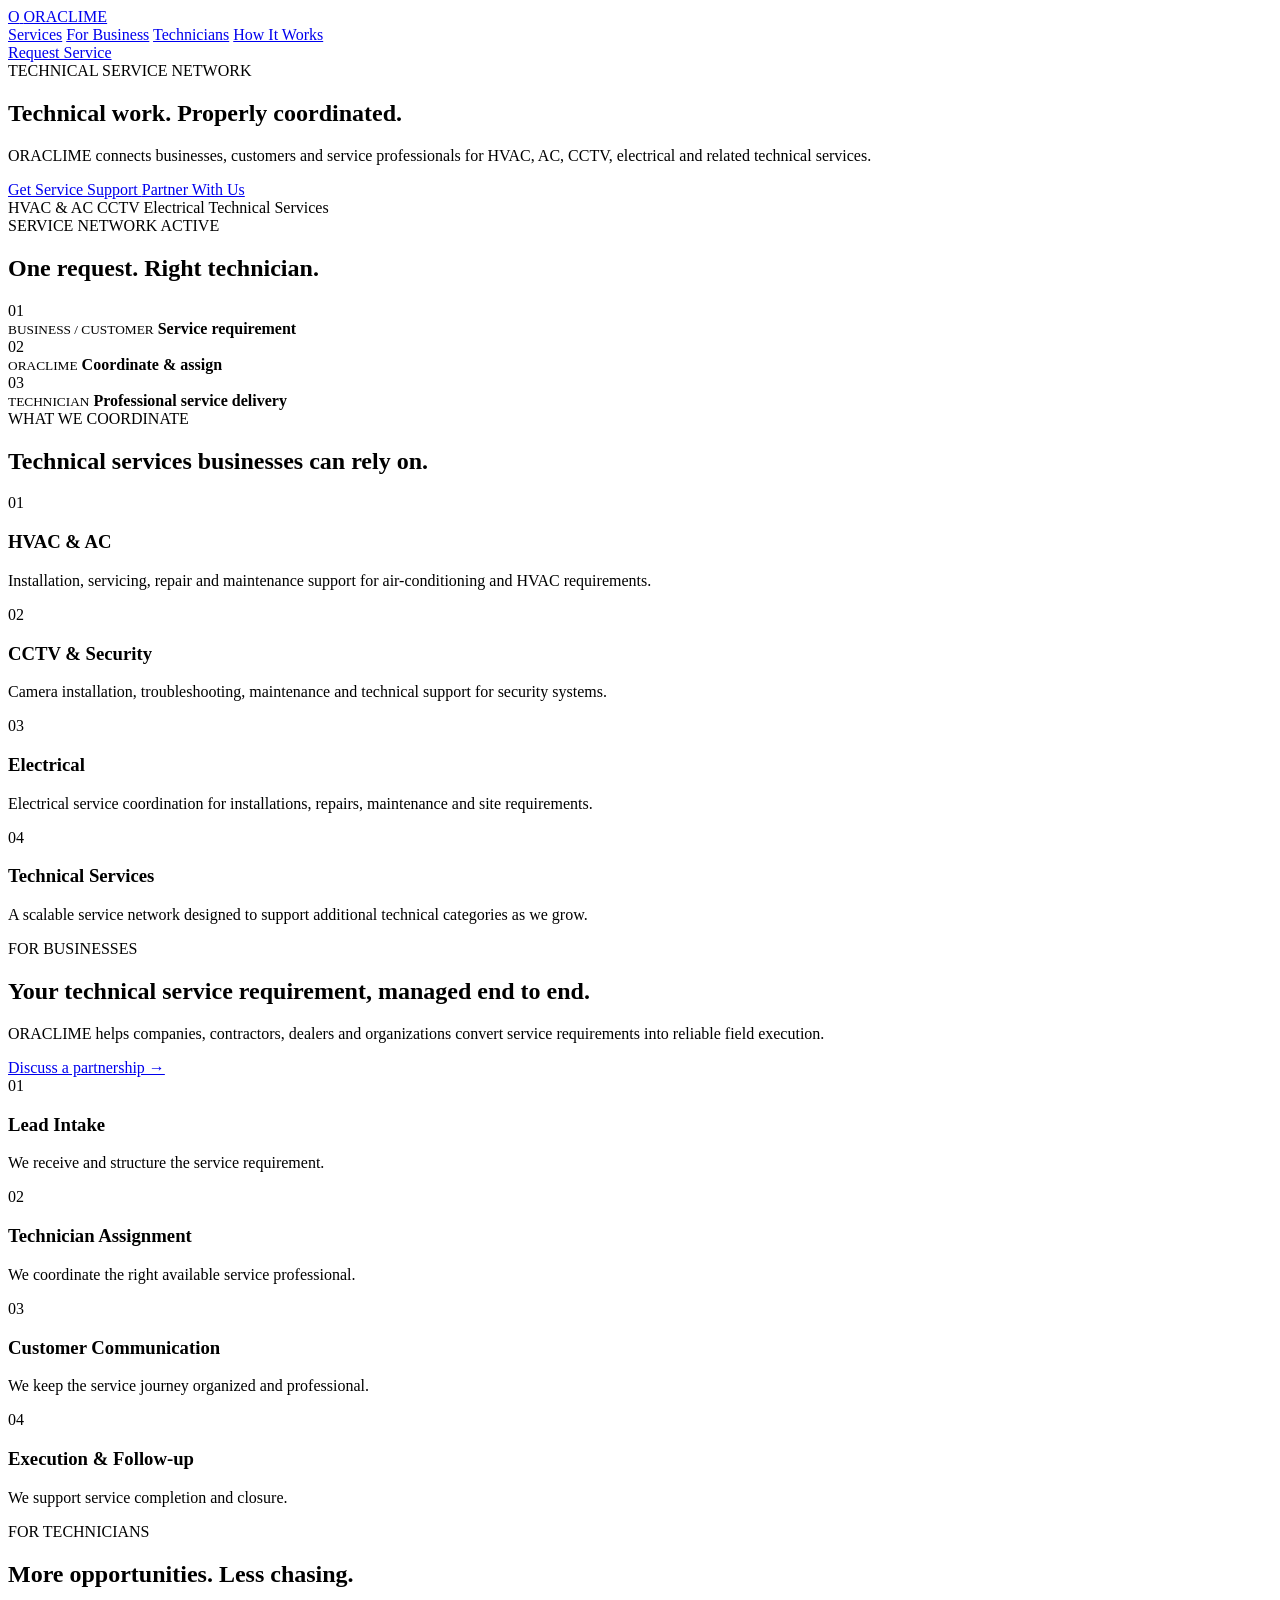
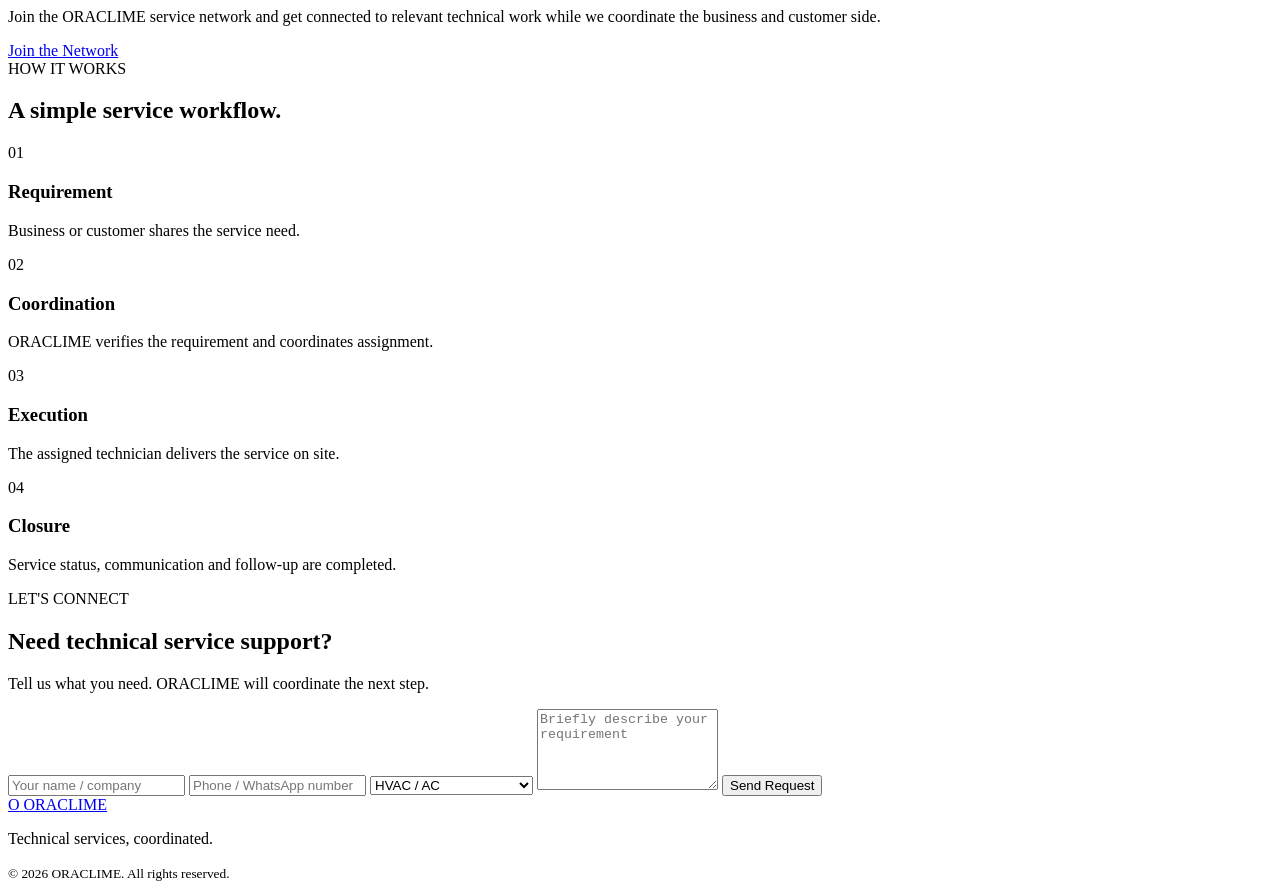
==== index.html @ 80b74819 "Update index.html" ====
<!DOCTYPE html>
<html lang="en">
<head>
  <meta charset="UTF-8">
  <meta name="viewport" content="width=device-width, initial-scale=1.0">

  <title>ORACLIME | Technical Services, Coordinated</title>

  <meta
    name="description"
    content="ORACLIME connects businesses and customers with reliable technicians for HVAC, AC, CCTV, electrical and technical services."
  >

  <link rel="stylesheet" href="style.css">
</head>

<body>

  <!-- ================= HEADER ================= -->

  <header class="header">

    <div class="container nav">

      <a href="#home" class="logo">
        <span class="logo-mark">O</span>
        <span>ORACLIME</span>
      </a>

      <nav class="navigation">
        <a href="#services">Services</a>
        <a href="#business">For Business</a>
        <a href="#technicians">Technicians</a>
        <a href="#process">How It Works</a>
      </nav>

      <a href="#contact" class="nav-button">
        Request Service
      </a>

    </div>

  </header>


  <!-- ================= HERO ================= -->

  <main>

    <section id="home" class="hero">

      <div class="container hero-grid">

        <div class="hero-content">

          <div class="eyebrow">
            TECHNICAL SERVICE NETWORK
          </div>

          <h1>
            Technical work.
            <span>Properly coordinated.</span>
          </h1>

          <p class="hero-description">
            ORACLIME connects businesses, customers and service
            professionals for HVAC, AC, CCTV, electrical and
            related technical services.
          </p>

          <div class="hero-buttons">

            <a href="#contact" class="button button-primary">
              Get Service Support
            </a>

            <a href="#business" class="button button-secondary">
              Partner With Us
            </a>

          </div>

          <div class="service-tags">

            <span>HVAC & AC</span>
            <span>CCTV</span>
            <span>Electrical</span>
            <span>Technical Services</span>

          </div>

        </div>


        <!-- SERVICE FLOW CARD -->

        <div class="service-card">

          <div class="service-status">
            <span class="status-dot"></span>
            SERVICE NETWORK ACTIVE
          </div>

          <h2>
            One request.
            <strong>Right technician.</strong>
          </h2>


          <div class="service-step">

            <div class="step-number">01</div>

            <div>
              <small>BUSINESS / CUSTOMER</small>
              <strong>Service requirement</strong>
            </div>

          </div>


          <div class="step-line"></div>


          <div class="service-step">

            <div class="step-number">02</div>

            <div>
              <small>ORACLIME</small>
              <strong>Coordinate & assign</strong>
            </div>

          </div>


          <div class="step-line"></div>


          <div class="service-step">

            <div class="step-number">03</div>

            <div>
              <small>TECHNICIAN</small>
              <strong>Professional service delivery</strong>
            </div>

          </div>

        </div>

      </div>

    </section>


    <!-- ================= SERVICES ================= -->

    <section id="services" class="section">

      <div class="container">

        <div class="section-heading">

          <div class="eyebrow">
            WHAT WE COORDINATE
          </div>

          <h2>
            Technical services businesses can rely on.
          </h2>

        </div>


        <div class="services-grid">


          <article class="service-box">

            <div class="service-number">01</div>

            <h3>HVAC & AC</h3>

            <p>
              Installation, servicing, repair and maintenance
              support for air-conditioning and HVAC requirements.
            </p>

          </article>


          <article class="service-box">

            <div class="service-number">02</div>

            <h3>CCTV & Security</h3>

            <p>
              Camera installation, troubleshooting, maintenance
              and technical support for security systems.
            </p>

          </article>


          <article class="service-box">

            <div class="service-number">03</div>

            <h3>Electrical</h3>

            <p>
              Electrical service coordination for installations,
              repairs, maintenance and site requirements.
            </p>

          </article>


          <article class="service-box">

            <div class="service-number">04</div>

            <h3>Technical Services</h3>

            <p>
              A scalable service network designed to support
              additional technical categories as we grow.
            </p>

          </article>


        </div>

      </div>

    </section>


    <!-- ================= BUSINESS ================= -->

    <section id="business" class="business-section">

      <div class="container business-grid">


        <div class="business-content">

          <div class="eyebrow">
            FOR BUSINESSES
          </div>

          <h2>
            Your technical service requirement,
            managed end to end.
          </h2>

          <p>
            ORACLIME helps companies, contractors, dealers and
            organizations convert service requirements into
            reliable field execution.
          </p>

          <a href="#contact" class="text-link">
            Discuss a partnership →
          </a>

        </div>


        <div class="feature-list">


          <div class="feature">

            <div class="feature-number">01</div>

            <div>
              <h3>Lead Intake</h3>
              <p>
                We receive and structure the service requirement.
              </p>
            </div>

          </div>


          <div class="feature">

            <div class="feature-number">02</div>

            <div>
              <h3>Technician Assignment</h3>
              <p>
                We coordinate the right available service professional.
              </p>
            </div>

          </div>


          <div class="feature">

            <div class="feature-number">03</div>

            <div>
              <h3>Customer Communication</h3>
              <p>
                We keep the service journey organized and professional.
              </p>
            </div>

          </div>


          <div class="feature">

            <div class="feature-number">04</div>

            <div>
              <h3>Execution & Follow-up</h3>
              <p>
                We support service completion and closure.
              </p>
            </div>

          </div>


        </div>

      </div>

    </section>


    <!-- ================= TECHNICIANS ================= -->

    <section id="technicians" class="technician-section">

      <div class="container technician-content">

        <div class="eyebrow">
          FOR TECHNICIANS
        </div>

        <h2>
          More opportunities.
          <span>Less chasing.</span>
        </h2>

        <p>
          Join the ORACLIME service network and get connected
          to relevant technical work while we coordinate the
          business and customer side.
        </p>

        <a href="#contact" class="button button-light">
          Join the Network
        </a>

      </div>

    </section>


    <!-- ================= PROCESS ================= -->

    <section id="process" class="section process-section">

      <div class="container">

        <div class="section-heading">

          <div class="eyebrow">
            HOW IT WORKS
          </div>

          <h2>
            A simple service workflow.
          </h2>

        </div>


        <div class="process-grid">


          <div class="process-box">

            <span>01</span>

            <h3>Requirement</h3>

            <p>
              Business or customer shares the service need.
            </p>

          </div>


          <div class="process-box">

            <span>02</span>

            <h3>Coordination</h3>

            <p>
              ORACLIME verifies the requirement and coordinates
              assignment.
            </p>

          </div>


          <div class="process-box">

            <span>03</span>

            <h3>Execution</h3>

            <p>
              The assigned technician delivers the service on site.
            </p>

          </div>


          <div class="process-box">

            <span>04</span>

            <h3>Closure</h3>

            <p>
              Service status, communication and follow-up are completed.
            </p>

          </div>


        </div>

      </div>

    </section>


    <!-- ================= CONTACT ================= -->

    <section id="contact" class="contact-section">

      <div class="container contact-grid">


        <div class="contact-content">

          <div class="eyebrow">
            LET'S CONNECT
          </div>

          <h2>
            Need technical
            service support?
          </h2>

          <p>
            Tell us what you need.
            ORACLIME will coordinate the next step.
          </p>

        </div>


        <form class="contact-form" onsubmit="sendRequest(event)">

          <input
            type="text"
            id="name"
            placeholder="Your name / company"
            required
          >

          <input
            type="tel"
            id="phone"
            placeholder="Phone / WhatsApp number"
            required
          >

          <select id="service">

            <option value="HVAC / AC">
              HVAC / AC
            </option>

            <option value="CCTV">
              CCTV
            </option>

            <option value="Electrical">
              Electrical
            </option>

            <option value="Other Technical Service">
              Other Technical Service
            </option>

            <option value="Business Partnership">
              Business Partnership
            </option>

            <option value="Technician Onboarding">
              Technician Onboarding
            </option>

          </select>


          <textarea
            id="message"
            rows="5"
            placeholder="Briefly describe your requirement"
          ></textarea>


          <button
            type="submit"
            class="button button-primary"
          >
            Send Request
          </button>

        </form>

      </div>

    </section>

  </main>


  <!-- ================= FOOTER ================= -->

  <footer class="footer">

    <div class="container footer-content">

      <a href="#home" class="logo">
        <span class="logo-mark">O</span>
        <span>ORACLIME</span>
      </a>

      <p>
        Technical services, coordinated.
      </p>

      <small>
        © 2026 ORACLIME. All rights reserved.
      </small>

    </div>

  </footer>


  <script src="script.js"></script>

</body>
</html>
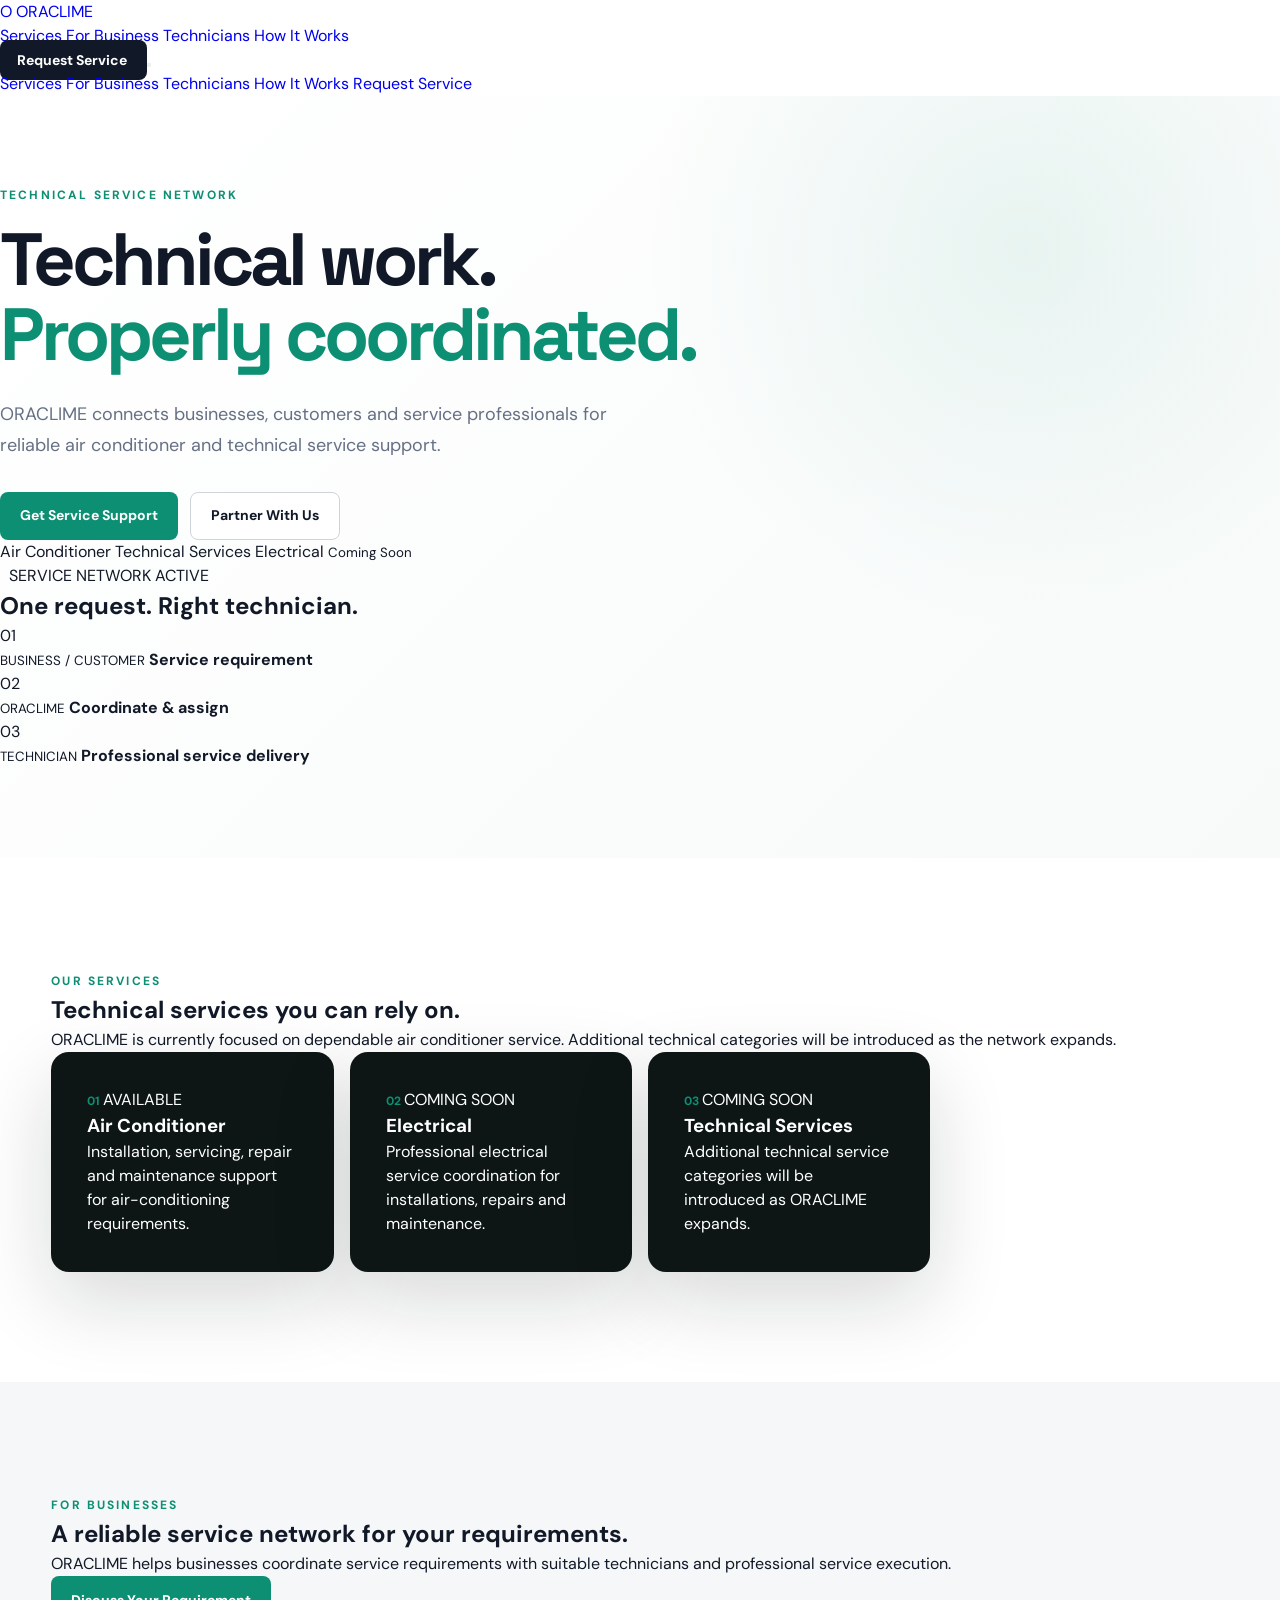
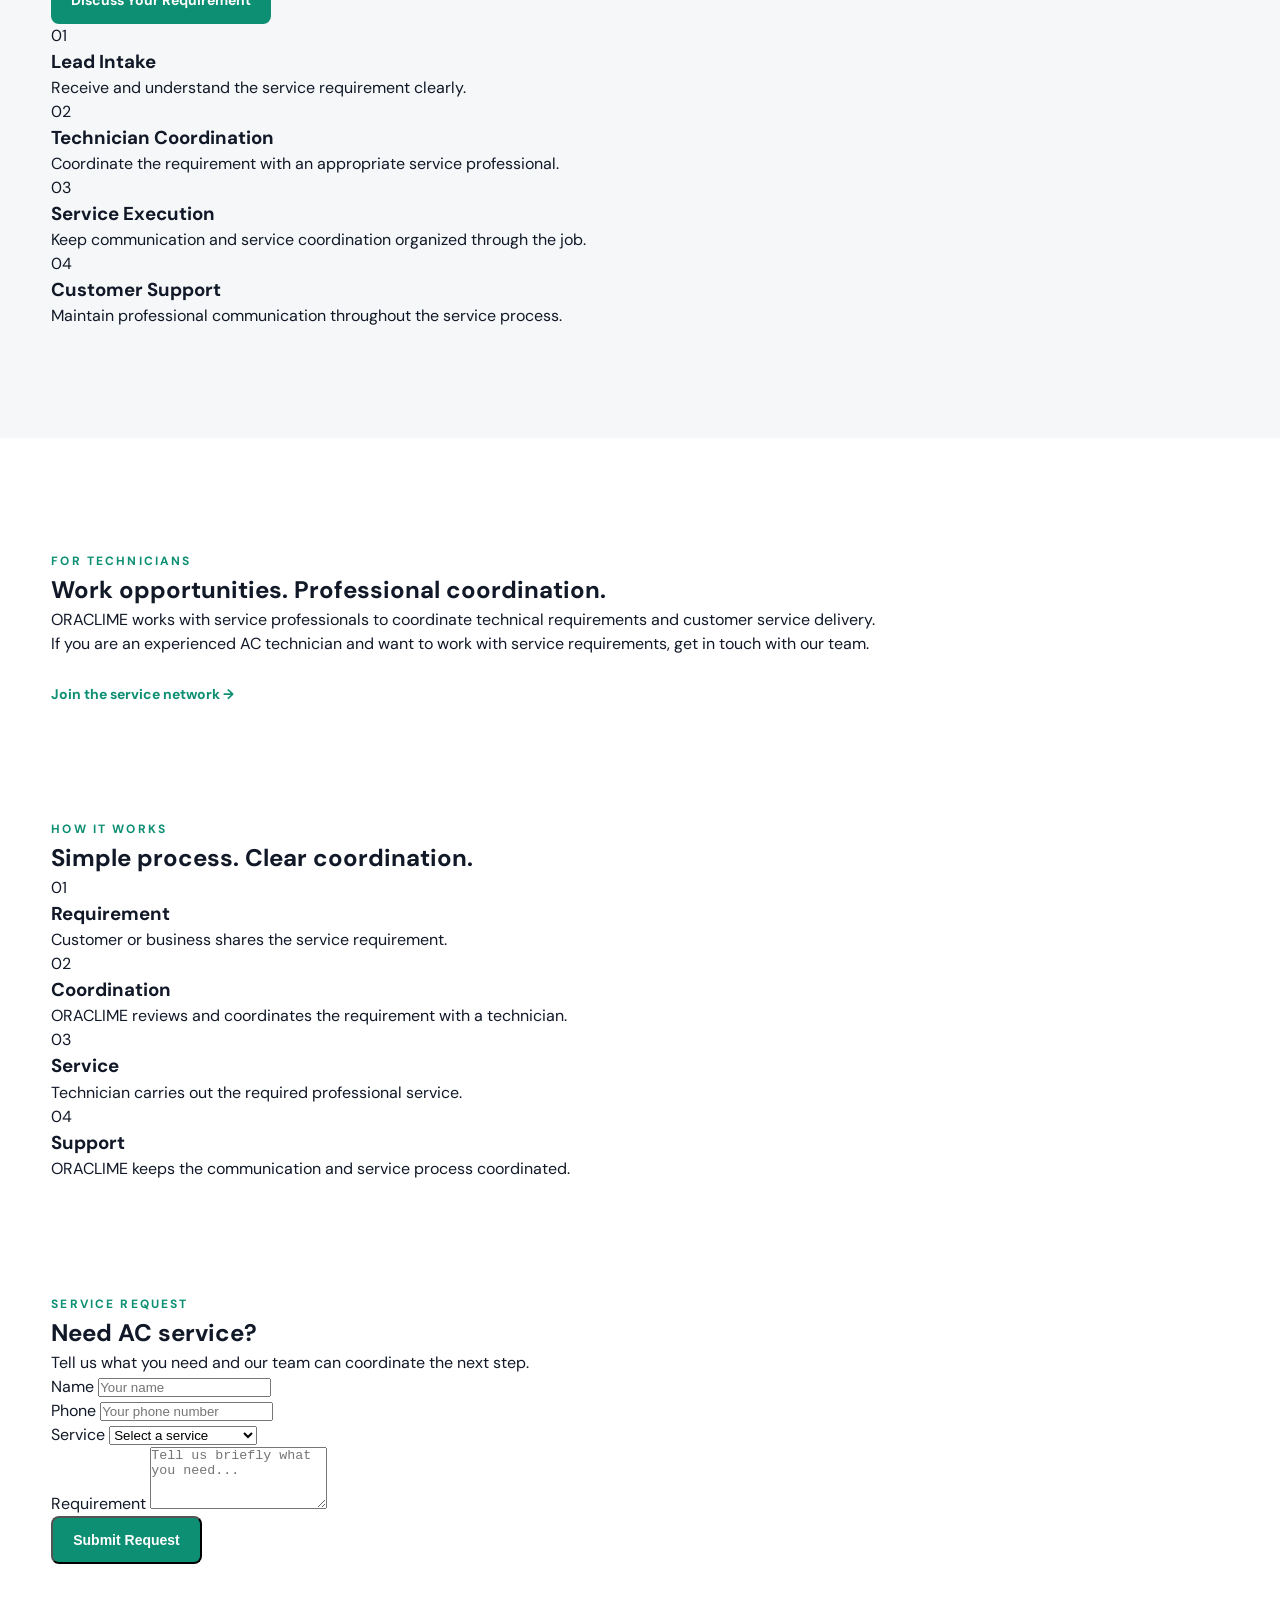
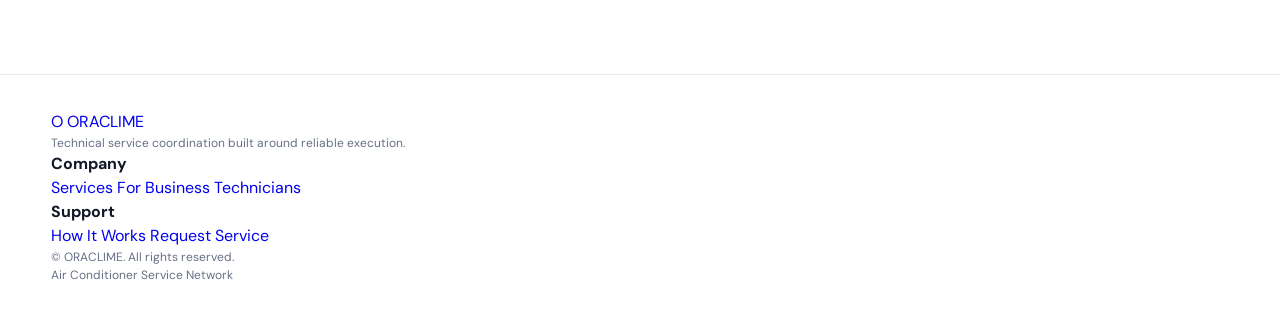
==== commit b6af3891: "Update index.html" ====
--- a/index.html
+++ b/index.html
@@ -2,148 +2,264 @@
 <html lang="en">
 <head>
   <meta charset="UTF-8">
-  <meta name="viewport" content="width=device-width, initial-scale=1.0">
-
-  <title>ORACLIME | Technical Services, Coordinated</title>
+
+  <meta
+    name="viewport"
+    content="width=device-width, initial-scale=1.0"
+  >
 
   <meta
     name="description"
-    content="ORACLIME connects businesses and customers with reliable technicians for HVAC, AC, CCTV, electrical and technical services."
+    content="ORACLIME connects customers and businesses with reliable air conditioner service professionals."
   >
+
+  <title>ORACLIME | Air Conditioner Technical Services</title>
 
   <link rel="stylesheet" href="style.css">
 </head>
 
 <body>
 
-  <!-- ================= HEADER ================= -->
-
-  <header class="header">
-
-    <div class="container nav">
-
-      <a href="#home" class="logo">
-        <span class="logo-mark">O</span>
-        <span>ORACLIME</span>
+  <!-- ================================
+       NAVIGATION
+  ================================= -->
+
+  <header class="navbar" id="navbar">
+
+    <div class="nav-container">
+
+      <a href="#home" class="brand">
+
+        <span class="brand-mark">O</span>
+
+        <span class="brand-name">
+          ORACLIME
+        </span>
+
       </a>
 
-      <nav class="navigation">
+
+      <nav class="nav-links">
+
         <a href="#services">Services</a>
+
         <a href="#business">For Business</a>
+
         <a href="#technicians">Technicians</a>
-        <a href="#process">How It Works</a>
+
+        <a href="#how-it-works">How It Works</a>
+
       </nav>
 
-      <a href="#contact" class="nav-button">
+
+      <a
+        href="#request"
+        class="nav-button"
+      >
         Request Service
       </a>
 
+
+      <button
+        class="mobile-menu-button"
+        id="mobileMenuButton"
+        aria-label="Open menu"
+      >
+        <span></span>
+        <span></span>
+        <span></span>
+      </button>
+
     </div>
 
+
+    <div
+      class="mobile-menu"
+      id="mobileMenu"
+    >
+
+      <a href="#services">Services</a>
+
+      <a href="#business">For Business</a>
+
+      <a href="#technicians">Technicians</a>
+
+      <a href="#how-it-works">How It Works</a>
+
+      <a
+        href="#request"
+        class="mobile-request"
+      >
+        Request Service
+      </a>
+
+    </div>
+
   </header>
 
 
-  <!-- ================= HERO ================= -->
 
   <main>
 
-    <section id="home" class="hero">
-
-      <div class="container hero-grid">
+    <!-- ================================
+         HERO
+    ================================= -->
+
+    <section
+      class="hero"
+      id="home"
+    >
+
+      <div class="hero-container">
 
         <div class="hero-content">
 
           <div class="eyebrow">
             TECHNICAL SERVICE NETWORK
           </div>
+
 
           <h1>
             Technical work.
             <span>Properly coordinated.</span>
           </h1>
 
+
           <p class="hero-description">
-            ORACLIME connects businesses, customers and service
-            professionals for HVAC, AC, CCTV, electrical and
-            related technical services.
+            ORACLIME connects businesses, customers and
+            service professionals for reliable air
+            conditioner and technical service support.
           </p>
 
+
           <div class="hero-buttons">
 
-            <a href="#contact" class="button button-primary">
+            <a
+              href="#request"
+              class="button button-primary"
+            >
               Get Service Support
             </a>
 
-            <a href="#business" class="button button-secondary">
+
+            <a
+              href="#business"
+              class="button button-secondary"
+            >
               Partner With Us
             </a>
 
           </div>
 
-          <div class="service-tags">
-
-            <span>HVAC & AC</span>
-            <span>CCTV</span>
-            <span>Electrical</span>
-            <span>Technical Services</span>
-
-          </div>
-
-        </div>
-
-
-        <!-- SERVICE FLOW CARD -->
-
-        <div class="service-card">
-
-          <div class="service-status">
+
+          <!-- SERVICE PILLS -->
+
+          <div class="service-pills">
+
+            <span class="service-pill active-pill">
+              Air Conditioner
+            </span>
+
+            <span class="service-pill">
+              Technical Services
+            </span>
+
+            <span class="service-pill coming-pill">
+              Electrical
+              <small>Coming Soon</small>
+            </span>
+
+          </div>
+
+        </div>
+
+
+
+        <!-- HERO PROCESS CARD -->
+
+        <div class="hero-card">
+
+          <div class="card-status">
+
             <span class="status-dot"></span>
+
             SERVICE NETWORK ACTIVE
-          </div>
+
+          </div>
+
 
           <h2>
             One request.
-            <strong>Right technician.</strong>
+            <span>Right technician.</span>
           </h2>
 
 
-          <div class="service-step">
-
-            <div class="step-number">01</div>
-
-            <div>
-              <small>BUSINESS / CUSTOMER</small>
-              <strong>Service requirement</strong>
-            </div>
-
-          </div>
-
-
-          <div class="step-line"></div>
-
-
-          <div class="service-step">
-
-            <div class="step-number">02</div>
-
-            <div>
-              <small>ORACLIME</small>
-              <strong>Coordinate & assign</strong>
-            </div>
-
-          </div>
-
-
-          <div class="step-line"></div>
-
-
-          <div class="service-step">
-
-            <div class="step-number">03</div>
-
-            <div>
-              <small>TECHNICIAN</small>
-              <strong>Professional service delivery</strong>
+          <div class="process-list">
+
+            <div class="process-item">
+
+              <div class="process-number">
+                01
+              </div>
+
+              <div class="process-line"></div>
+
+              <div class="process-content">
+
+                <small>
+                  BUSINESS / CUSTOMER
+                </small>
+
+                <strong>
+                  Service requirement
+                </strong>
+
+              </div>
+
+            </div>
+
+
+            <div class="process-item">
+
+              <div class="process-number">
+                02
+              </div>
+
+              <div class="process-line"></div>
+
+              <div class="process-content">
+
+                <small>
+                  ORACLIME
+                </small>
+
+                <strong>
+                  Coordinate & assign
+                </strong>
+
+              </div>
+
+            </div>
+
+
+            <div class="process-item">
+
+              <div class="process-number">
+                03
+              </div>
+
+              <div class="process-content">
+
+                <small>
+                  TECHNICIAN
+                </small>
+
+                <strong>
+                  Professional service delivery
+                </strong>
+
+              </div>
+
             </div>
 
           </div>
@@ -155,416 +271,708 @@
     </section>
 
 
-    <!-- ================= SERVICES ================= -->
-
-    <section id="services" class="section">
+
+    <!-- ================================
+         SERVICES
+    ================================= -->
+
+    <section
+      class="services-section section"
+      id="services"
+    >
 
       <div class="container">
 
-        <div class="section-heading">
-
-          <div class="eyebrow">
-            WHAT WE COORDINATE
-          </div>
+        <div class="section-intro">
+
+          <div>
+
+            <span class="eyebrow">
+              OUR SERVICES
+            </span>
+
+            <h2>
+              Technical services
+              you can rely on.
+            </h2>
+
+          </div>
+
+
+          <p>
+            ORACLIME is currently focused on
+            dependable air conditioner service.
+            Additional technical categories will
+            be introduced as the network expands.
+          </p>
+
+        </div>
+
+
+
+        <div class="services-grid">
+
+
+          <!-- AIR CONDITIONER -->
+
+          <article class="service-card active-service">
+
+            <div class="service-top">
+
+              <span class="service-number">
+                01
+              </span>
+
+              <span class="available-label">
+                AVAILABLE
+              </span>
+
+            </div>
+
+
+            <div class="service-bottom">
+
+              <h3>
+                Air Conditioner
+              </h3>
+
+              <p>
+                Installation, servicing, repair
+                and maintenance support for
+                air-conditioning requirements.
+              </p>
+
+            </div>
+
+          </article>
+
+
+
+          <!-- ELECTRICAL -->
+
+          <article class="service-card coming-soon-card">
+
+            <div class="service-top">
+
+              <span class="service-number">
+                02
+              </span>
+
+              <span class="coming-label">
+                COMING SOON
+              </span>
+
+            </div>
+
+
+            <div class="service-bottom">
+
+              <h3>
+                Electrical
+              </h3>
+
+              <p>
+                Professional electrical service
+                coordination for installations,
+                repairs and maintenance.
+              </p>
+
+            </div>
+
+          </article>
+
+
+
+          <!-- TECHNICAL SERVICES -->
+
+          <article class="service-card coming-soon-card">
+
+            <div class="service-top">
+
+              <span class="service-number">
+                03
+              </span>
+
+              <span class="coming-label">
+                COMING SOON
+              </span>
+
+            </div>
+
+
+            <div class="service-bottom">
+
+              <h3>
+                Technical Services
+              </h3>
+
+              <p>
+                Additional technical service
+                categories will be introduced
+                as ORACLIME expands.
+              </p>
+
+            </div>
+
+          </article>
+
+
+        </div>
+
+      </div>
+
+    </section>
+
+
+
+    <!-- ================================
+         FOR BUSINESS
+    ================================= -->
+
+    <section
+      class="business-section section-light"
+      id="business"
+    >
+
+      <div class="container business-container">
+
+        <div class="business-heading">
+
+          <span class="eyebrow">
+            FOR BUSINESSES
+          </span>
 
           <h2>
-            Technical services businesses can rely on.
+            A reliable service
+            network for your
+            requirements.
           </h2>
 
-        </div>
-
-
-        <div class="services-grid">
-
-
-          <article class="service-box">
-
-            <div class="service-number">01</div>
-
-            <h3>HVAC & AC</h3>
-
-            <p>
-              Installation, servicing, repair and maintenance
-              support for air-conditioning and HVAC requirements.
-            </p>
-
-          </article>
-
-
-          <article class="service-box">
-
-            <div class="service-number">02</div>
-
-            <h3>CCTV & Security</h3>
-
-            <p>
-              Camera installation, troubleshooting, maintenance
-              and technical support for security systems.
-            </p>
-
-          </article>
-
-
-          <article class="service-box">
-
-            <div class="service-number">03</div>
-
-            <h3>Electrical</h3>
-
-            <p>
-              Electrical service coordination for installations,
-              repairs, maintenance and site requirements.
-            </p>
-
-          </article>
-
-
-          <article class="service-box">
-
-            <div class="service-number">04</div>
-
-            <h3>Technical Services</h3>
-
-            <p>
-              A scalable service network designed to support
-              additional technical categories as we grow.
-            </p>
-
-          </article>
-
-
-        </div>
-
-      </div>
-
-    </section>
-
-
-    <!-- ================= BUSINESS ================= -->
-
-    <section id="business" class="business-section">
-
-      <div class="container business-grid">
-
-
-        <div class="business-content">
-
-          <div class="eyebrow">
-            FOR BUSINESSES
-          </div>
-
-          <h2>
-            Your technical service requirement,
-            managed end to end.
-          </h2>
-
           <p>
-            ORACLIME helps companies, contractors, dealers and
-            organizations convert service requirements into
-            reliable field execution.
+            ORACLIME helps businesses coordinate
+            service requirements with suitable
+            technicians and professional service
+            execution.
           </p>
 
-          <a href="#contact" class="text-link">
-            Discuss a partnership →
-          </a>
-
-        </div>
-
-
-        <div class="feature-list">
-
-
-          <div class="feature">
-
-            <div class="feature-number">01</div>
-
-            <div>
-              <h3>Lead Intake</h3>
-              <p>
-                We receive and structure the service requirement.
-              </p>
-            </div>
-
-          </div>
-
-
-          <div class="feature">
-
-            <div class="feature-number">02</div>
-
-            <div>
-              <h3>Technician Assignment</h3>
-              <p>
-                We coordinate the right available service professional.
-              </p>
-            </div>
-
-          </div>
-
-
-          <div class="feature">
-
-            <div class="feature-number">03</div>
-
-            <div>
-              <h3>Customer Communication</h3>
-              <p>
-                We keep the service journey organized and professional.
-              </p>
-            </div>
-
-          </div>
-
-
-          <div class="feature">
-
-            <div class="feature-number">04</div>
-
-            <div>
-              <h3>Execution & Follow-up</h3>
-              <p>
-                We support service completion and closure.
-              </p>
-            </div>
-
-          </div>
-
-
-        </div>
-
-      </div>
-
-    </section>
-
-
-    <!-- ================= TECHNICIANS ================= -->
-
-    <section id="technicians" class="technician-section">
-
-      <div class="container technician-content">
-
-        <div class="eyebrow">
-          FOR TECHNICIANS
-        </div>
-
-        <h2>
-          More opportunities.
-          <span>Less chasing.</span>
-        </h2>
-
-        <p>
-          Join the ORACLIME service network and get connected
-          to relevant technical work while we coordinate the
-          business and customer side.
-        </p>
-
-        <a href="#contact" class="button button-light">
-          Join the Network
-        </a>
-
-      </div>
-
-    </section>
-
-
-    <!-- ================= PROCESS ================= -->
-
-    <section id="process" class="section process-section">
-
-      <div class="container">
-
-        <div class="section-heading">
-
-          <div class="eyebrow">
-            HOW IT WORKS
-          </div>
-
-          <h2>
-            A simple service workflow.
-          </h2>
-
-        </div>
-
-
-        <div class="process-grid">
-
-
-          <div class="process-box">
-
-            <span>01</span>
-
-            <h3>Requirement</h3>
-
-            <p>
-              Business or customer shares the service need.
-            </p>
-
-          </div>
-
-
-          <div class="process-box">
-
-            <span>02</span>
-
-            <h3>Coordination</h3>
-
-            <p>
-              ORACLIME verifies the requirement and coordinates
-              assignment.
-            </p>
-
-          </div>
-
-
-          <div class="process-box">
-
-            <span>03</span>
-
-            <h3>Execution</h3>
-
-            <p>
-              The assigned technician delivers the service on site.
-            </p>
-
-          </div>
-
-
-          <div class="process-box">
-
-            <span>04</span>
-
-            <h3>Closure</h3>
-
-            <p>
-              Service status, communication and follow-up are completed.
-            </p>
-
-          </div>
-
-
-        </div>
-
-      </div>
-
-    </section>
-
-
-    <!-- ================= CONTACT ================= -->
-
-    <section id="contact" class="contact-section">
-
-      <div class="container contact-grid">
-
-
-        <div class="contact-content">
-
-          <div class="eyebrow">
-            LET'S CONNECT
-          </div>
-
-          <h2>
-            Need technical
-            service support?
-          </h2>
-
-          <p>
-            Tell us what you need.
-            ORACLIME will coordinate the next step.
-          </p>
-
-        </div>
-
-
-        <form class="contact-form" onsubmit="sendRequest(event)">
-
-          <input
-            type="text"
-            id="name"
-            placeholder="Your name / company"
-            required
-          >
-
-          <input
-            type="tel"
-            id="phone"
-            placeholder="Phone / WhatsApp number"
-            required
-          >
-
-          <select id="service">
-
-            <option value="HVAC / AC">
-              HVAC / AC
-            </option>
-
-            <option value="CCTV">
-              CCTV
-            </option>
-
-            <option value="Electrical">
-              Electrical
-            </option>
-
-            <option value="Other Technical Service">
-              Other Technical Service
-            </option>
-
-            <option value="Business Partnership">
-              Business Partnership
-            </option>
-
-            <option value="Technician Onboarding">
-              Technician Onboarding
-            </option>
-
-          </select>
-
-
-          <textarea
-            id="message"
-            rows="5"
-            placeholder="Briefly describe your requirement"
-          ></textarea>
-
-
-          <button
-            type="submit"
+          <a
+            href="#request"
             class="button button-primary"
           >
-            Send Request
-          </button>
-
-        </form>
+            Discuss Your Requirement
+          </a>
+
+        </div>
+
+
+        <div class="business-points">
+
+          <div class="business-point">
+
+            <span>
+              01
+            </span>
+
+            <div>
+
+              <h3>
+                Lead Intake
+              </h3>
+
+              <p>
+                Receive and understand the
+                service requirement clearly.
+              </p>
+
+            </div>
+
+          </div>
+
+
+          <div class="business-point">
+
+            <span>
+              02
+            </span>
+
+            <div>
+
+              <h3>
+                Technician Coordination
+              </h3>
+
+              <p>
+                Coordinate the requirement with
+                an appropriate service professional.
+              </p>
+
+            </div>
+
+          </div>
+
+
+          <div class="business-point">
+
+            <span>
+              03
+            </span>
+
+            <div>
+
+              <h3>
+                Service Execution
+              </h3>
+
+              <p>
+                Keep communication and service
+                coordination organized through the job.
+              </p>
+
+            </div>
+
+          </div>
+
+
+          <div class="business-point">
+
+            <span>
+              04
+            </span>
+
+            <div>
+
+              <h3>
+                Customer Support
+              </h3>
+
+              <p>
+                Maintain professional communication
+                throughout the service process.
+              </p>
+
+            </div>
+
+          </div>
+
+        </div>
 
       </div>
 
     </section>
 
+
+
+    <!-- ================================
+         TECHNICIANS
+    ================================= -->
+
+    <section
+      class="technicians-section section"
+      id="technicians"
+    >
+
+      <div class="container">
+
+        <div class="technician-layout">
+
+          <div class="technician-heading">
+
+            <span class="eyebrow">
+              FOR TECHNICIANS
+            </span>
+
+            <h2>
+              Work opportunities.
+              Professional coordination.
+            </h2>
+
+          </div>
+
+
+          <div class="technician-copy">
+
+            <p>
+              ORACLIME works with service
+              professionals to coordinate
+              technical requirements and
+              customer service delivery.
+            </p>
+
+            <p>
+              If you are an experienced AC
+              technician and want to work with
+              service requirements, get in touch
+              with our team.
+            </p>
+
+            <a
+              href="#request"
+              class="text-link"
+            >
+              Join the service network
+              <span>→</span>
+            </a>
+
+          </div>
+
+        </div>
+
+      </div>
+
+    </section>
+
+
+
+    <!-- ================================
+         HOW IT WORKS
+    ================================= -->
+
+    <section
+      class="how-section section-dark"
+      id="how-it-works"
+    >
+
+      <div class="container">
+
+        <div class="how-heading">
+
+          <span class="eyebrow eyebrow-light">
+            HOW IT WORKS
+          </span>
+
+          <h2>
+            Simple process.
+            Clear coordination.
+          </h2>
+
+        </div>
+
+
+        <div class="how-grid">
+
+          <div class="how-card">
+
+            <span>
+              01
+            </span>
+
+            <h3>
+              Requirement
+            </h3>
+
+            <p>
+              Customer or business shares
+              the service requirement.
+            </p>
+
+          </div>
+
+
+          <div class="how-card">
+
+            <span>
+              02
+            </span>
+
+            <h3>
+              Coordination
+            </h3>
+
+            <p>
+              ORACLIME reviews and coordinates
+              the requirement with a technician.
+            </p>
+
+          </div>
+
+
+          <div class="how-card">
+
+            <span>
+              03
+            </span>
+
+            <h3>
+              Service
+            </h3>
+
+            <p>
+              Technician carries out the
+              required professional service.
+            </p>
+
+          </div>
+
+
+          <div class="how-card">
+
+            <span>
+              04
+            </span>
+
+            <h3>
+              Support
+            </h3>
+
+            <p>
+              ORACLIME keeps the communication
+              and service process coordinated.
+            </p>
+
+          </div>
+
+        </div>
+
+      </div>
+
+    </section>
+
+
+
+    <!-- ================================
+         REQUEST SERVICE
+    ================================= -->
+
+    <section
+      class="request-section section"
+      id="request"
+    >
+
+      <div class="container">
+
+        <div class="request-box">
+
+          <div class="request-content">
+
+            <span class="eyebrow">
+              SERVICE REQUEST
+            </span>
+
+            <h2>
+              Need AC service?
+            </h2>
+
+            <p>
+              Tell us what you need and our
+              team can coordinate the next step.
+            </p>
+
+          </div>
+
+
+          <form
+            class="request-form"
+            id="serviceForm"
+          >
+
+            <div class="form-row">
+
+              <div class="form-group">
+
+                <label for="name">
+                  Name
+                </label>
+
+                <input
+                  type="text"
+                  id="name"
+                  name="name"
+                  placeholder="Your name"
+                  required
+                >
+
+              </div>
+
+
+              <div class="form-group">
+
+                <label for="phone">
+                  Phone
+                </label>
+
+                <input
+                  type="tel"
+                  id="phone"
+                  name="phone"
+                  placeholder="Your phone number"
+                  required
+                >
+
+              </div>
+
+            </div>
+
+
+            <div class="form-group">
+
+              <label for="service">
+                Service
+              </label>
+
+              <select
+                id="service"
+                name="service"
+                required
+              >
+
+                <option value="">
+                  Select a service
+                </option>
+
+                <option value="Air Conditioner">
+                  Air Conditioner
+                </option>
+
+                <option value="Technician Network">
+                  Technician Network
+                </option>
+
+                <option value="Business Partnership">
+                  Business Partnership
+                </option>
+
+              </select>
+
+            </div>
+
+
+            <div class="form-group">
+
+              <label for="message">
+                Requirement
+              </label>
+
+              <textarea
+                id="message"
+                name="message"
+                rows="4"
+                placeholder="Tell us briefly what you need..."
+              ></textarea>
+
+            </div>
+
+
+            <button
+              type="submit"
+              class="button button-primary form-button"
+            >
+              Submit Request
+            </button>
+
+
+            <p
+              class="form-message"
+              id="formMessage"
+            ></p>
+
+          </form>
+
+        </div>
+
+      </div>
+
+    </section>
+
   </main>
 
 
-  <!-- ================= FOOTER ================= -->
+
+  <!-- ================================
+       FOOTER
+  ================================= -->
 
   <footer class="footer">
 
-    <div class="container footer-content">
-
-      <a href="#home" class="logo">
-        <span class="logo-mark">O</span>
-        <span>ORACLIME</span>
-      </a>
-
-      <p>
-        Technical services, coordinated.
-      </p>
-
-      <small>
-        © 2026 ORACLIME. All rights reserved.
-      </small>
+    <div class="container footer-container">
+
+      <div class="footer-brand">
+
+        <a
+          href="#home"
+          class="brand footer-logo"
+        >
+
+          <span class="brand-mark">
+            O
+          </span>
+
+          <span class="brand-name">
+            ORACLIME
+          </span>
+
+        </a>
+
+        <p>
+          Technical service coordination
+          built around reliable execution.
+        </p>
+
+      </div>
+
+
+      <div class="footer-links">
+
+        <div>
+
+          <h4>
+            Company
+          </h4>
+
+          <a href="#services">
+            Services
+          </a>
+
+          <a href="#business">
+            For Business
+          </a>
+
+          <a href="#technicians">
+            Technicians
+          </a>
+
+        </div>
+
+
+        <div>
+
+          <h4>
+            Support
+          </h4>
+
+          <a href="#how-it-works">
+            How It Works
+          </a>
+
+          <a href="#request">
+            Request Service
+          </a>
+
+        </div>
+
+      </div>
 
     </div>
 
+
+    <div class="footer-bottom">
+
+      <div class="container">
+
+        <p>
+          © <span id="currentYear"></span>
+          ORACLIME. All rights reserved.
+        </p>
+
+        <p>
+          Air Conditioner Service Network
+        </p>
+
+      </div>
+
+    </div>
+
   </footer>
+
 
 
   <script src="script.js"></script>
--- a/style.css
+++ b/style.css
@@ -0,0 +1,754 @@
+@import url('https://fonts.googleapis.com/css2?family=DM+Sans:wght@400;500;600;700&family=Space+Grotesk:wght@500;600;700&display=swap');
+
+:root {
+  --ink: #111827;
+  --muted: #667085;
+  --line: #e6e8ec;
+  --soft: #f5f7f8;
+  --accent: #0d8f73;
+  --accent-dark: #08715c;
+  --dark: #0d1515;
+  --white: #ffffff;
+}
+
+* {
+  box-sizing: border-box;
+  margin: 0;
+  padding: 0;
+}
+
+html {
+  scroll-behavior: smooth;
+}
+
+body {
+  background: var(--white);
+  color: var(--ink);
+  font-family: "DM Sans", Arial, sans-serif;
+  line-height: 1.5;
+}
+
+a {
+  text-decoration: none;
+}
+
+.container {
+  width: min(1180px, 92%);
+  margin: 0 auto;
+}
+
+
+/* ================= HEADER ================= */
+
+.header {
+  position: sticky;
+  top: 0;
+  z-index: 1000;
+  background: rgba(255, 255, 255, 0.94);
+  border-bottom: 1px solid var(--line);
+  backdrop-filter: blur(14px);
+}
+
+.nav {
+  min-height: 76px;
+  display: flex;
+  align-items: center;
+  justify-content: space-between;
+  gap: 30px;
+}
+
+.logo {
+  display: flex;
+  align-items: center;
+  gap: 10px;
+  color: var(--ink);
+  font-family: "Space Grotesk", sans-serif;
+  font-weight: 700;
+  font-size: 18px;
+  letter-spacing: 0.04em;
+}
+
+.logo-mark {
+  width: 32px;
+  height: 32px;
+  display: grid;
+  place-items: center;
+  border-radius: 9px;
+  background: var(--dark);
+  color: var(--white);
+  font-size: 15px;
+}
+
+.navigation {
+  display: flex;
+  align-items: center;
+  gap: 28px;
+}
+
+.navigation a {
+  color: #475467;
+  font-size: 14px;
+  font-weight: 500;
+  transition: color 0.2s ease;
+}
+
+.navigation a:hover {
+  color: var(--accent);
+}
+
+.nav-button {
+  padding: 11px 17px;
+  border-radius: 8px;
+  background: var(--ink);
+  color: var(--white);
+  font-size: 14px;
+  font-weight: 700;
+  transition: transform 0.2s ease, background 0.2s ease;
+}
+
+.nav-button:hover {
+  background: #000000;
+  transform: translateY(-1px);
+}
+
+
+/* ================= HERO ================= */
+
+.hero {
+  min-height: 680px;
+  display: flex;
+  align-items: center;
+  padding: 90px 0;
+  background:
+    radial-gradient(
+      circle at 80% 20%,
+      rgba(13, 143, 115, 0.08),
+      transparent 32%
+    ),
+    linear-gradient(135deg, #ffffff 0%, #f7faf9 100%);
+}
+
+.hero-grid {
+  display: grid;
+  grid-template-columns: 1.1fr 0.9fr;
+  gap: 80px;
+  align-items: center;
+}
+
+.eyebrow {
+  margin-bottom: 18px;
+  color: var(--accent);
+  font-size: 12px;
+  font-weight: 700;
+  letter-spacing: 0.18em;
+}
+
+.hero h1 {
+  max-width: 720px;
+  font-family: "Space Grotesk", sans-serif;
+  font-size: clamp(46px, 6vw, 74px);
+  line-height: 1.02;
+  letter-spacing: -0.055em;
+}
+
+.hero h1 span {
+  display: block;
+  color: var(--accent);
+}
+
+.hero-description {
+  max-width: 650px;
+  margin: 26px 0;
+  color: var(--muted);
+  font-size: 18px;
+  line-height: 1.75;
+}
+
+.hero-buttons {
+  display: flex;
+  align-items: center;
+  gap: 12px;
+  margin-top: 30px;
+}
+
+.button {
+  display: inline-flex;
+  align-items: center;
+  justify-content: center;
+  min-height: 48px;
+  padding: 12px 20px;
+  border-radius: 8px;
+  font-size: 14px;
+  font-weight: 700;
+  transition:
+    transform 0.2s ease,
+    background 0.2s ease,
+    border-color 0.2s ease;
+}
+
+.button:hover {
+  transform: translateY(-2px);
+}
+
+.button-primary {
+  background: var(--accent);
+  color: var(--white);
+}
+
+.button-primary:hover {
+  background: var(--accent-dark);
+}
+
+.button-secondary {
+  border: 1px solid #cfd4da;
+  background: var(--white);
+  color: var(--ink);
+}
+
+.button-secondary:hover {
+  border-color: var(--ink);
+}
+
+.button-light {
+  background: var(--white);
+  color: var(--dark);
+}
+
+.service-tags {
+  display: flex;
+  flex-wrap: wrap;
+  gap: 9px;
+  margin-top: 42px;
+}
+
+.service-tags span {
+  padding: 8px 12px;
+  border: 1px solid var(--line);
+  border-radius: 999px;
+  color: #475467;
+  background: rgba(255, 255, 255, 0.75);
+  font-size: 12px;
+}
+
+
+/* ================= SERVICE CARD ================= */
+
+.service-card {
+  padding: 36px;
+  border-radius: 18px;
+  background: var(--dark);
+  color: var(--white);
+  box-shadow: 0 28px 80px rgba(13, 21, 21, 0.16);
+}
+
+.service-status {
+  display: flex;
+  align-items: center;
+  color: #a7c9c0;
+  font-size: 10px;
+  font-weight: 700;
+  letter-spacing: 0.14em;
+}
+
+.status-dot {
+  width: 8px;
+  height: 8px;
+  margin-right: 9px;
+  border-radius: 50%;
+  background: #55d3a9;
+}
+
+.service-card h2 {
+  margin: 58px 0 40px;
+  font-family: "Space Grotesk", sans-serif;
+  font-size: 31px;
+  line-height: 1.15;
+  letter-spacing: -0.03em;
+}
+
+.service-card h2 strong {
+  display: block;
+  color: #8ed9c6;
+}
+
+.service-step {
+  display: flex;
+  align-items: center;
+  gap: 16px;
+}
+
+.step-number {
+  width: 35px;
+  height: 35px;
+  display: grid;
+  place-items: center;
+  flex: none;
+  border: 1px solid #42605a;
+  border-radius: 50%;
+  color: #8ed9c6;
+  font-size: 10px;
+  font-weight: 700;
+}
+
+.service-step small {
+  display: block;
+  margin-bottom: 3px;
+  color: #8ea29e;
+  font-size: 9px;
+  letter-spacing: 0.14em;
+}
+
+.service-step strong {
+  display: block;
+  font-size: 14px;
+}
+
+.step-line {
+  height: 32px;
+  margin-left: 17px;
+  border-left: 1px dashed #42605a;
+}
+
+
+/* ================= COMMON SECTION ================= */
+
+.section {
+  padding: 110px 0;
+}
+
+.section-heading {
+  max-width: 760px;
+  margin-bottom: 55px;
+}
+
+.section-heading h2,
+.business-content h2,
+.technician-content h2,
+.contact-content h2 {
+  font-family: "Space Grotesk", sans-serif;
+  font-size: clamp(36px, 4.5vw, 56px);
+  line-height: 1.05;
+  letter-spacing: -0.045em;
+}
+
+
+/* ================= SERVICES ================= */
+
+.services-grid {
+  display: grid;
+  grid-template-columns: repeat(4, 1fr);
+  gap: 16px;
+}
+
+.service-box {
+  min-height: 275px;
+  padding: 28px;
+  border: 1px solid var(--line);
+  border-radius: 12px;
+  background: var(--white);
+  transition:
+    transform 0.2s ease,
+    box-shadow 0.2s ease;
+}
+
+.service-box:hover {
+  transform: translateY(-5px);
+  box-shadow: 0 18px 45px rgba(17, 24, 39, 0.07);
+}
+
+.service-number {
+  color: var(--accent);
+  font-size: 12px;
+  font-weight: 700;
+}
+
+.service-box h3 {
+  margin: 58px 0 12px;
+  font-family: "Space Grotesk", sans-serif;
+  font-size: 23px;
+  line-height: 1.15;
+}
+
+.service-box p {
+  color: var(--muted);
+  font-size: 14px;
+  line-height: 1.7;
+}
+
+
+/* ================= BUSINESS ================= */
+
+.business-section {
+  padding: 110px 0;
+  background: var(--soft);
+}
+
+.business-grid {
+  display: grid;
+  grid-template-columns: 1fr 1fr;
+  gap: 100px;
+  align-items: start;
+}
+
+.business-content > p {
+  max-width: 580px;
+  margin-top: 25px;
+  color: var(--muted);
+  font-size: 16px;
+  line-height: 1.75;
+}
+
+.text-link {
+  display: inline-block;
+  margin-top: 28px;
+  color: var(--accent);
+  font-size: 14px;
+  font-weight: 700;
+}
+
+.text-link:hover {
+  color: var(--accent-dark);
+}
+
+.feature-list {
+  border-top: 1px solid #dfe3e6;
+}
+
+.feature {
+  display: grid;
+  grid-template-columns: 55px 1fr;
+  gap: 15px;
+  padding: 24px 0;
+  border-bottom: 1px solid #dfe3e6;
+}
+
+.feature-number {
+  color: var(--accent);
+  font-size: 12px;
+  font-weight: 700;
+}
+
+.feature h3 {
+  margin-bottom: 5px;
+  font-family: "Space Grotesk", sans-serif;
+  font-size: 17px;
+}
+
+.feature p {
+  color: var(--muted);
+  font-size: 14px;
+  line-height: 1.6;
+}
+
+
+/* ================= TECHNICIANS ================= */
+
+.technician-section {
+  padding: 110px 0;
+  background: var(--dark);
+  color: var(--white);
+}
+
+.technician-content {
+  max-width: 1180px;
+}
+
+.technician-content h2 {
+  max-width: 750px;
+}
+
+.technician-content h2 span {
+  color: #8ed9c6;
+}
+
+.technician-content > p {
+  max-width: 650px;
+  margin: 24px 0 32px;
+  color: #aebcb9;
+  font-size: 16px;
+  line-height: 1.75;
+}
+
+
+/* ================= PROCESS ================= */
+
+.process-section {
+  background: var(--white);
+}
+
+.process-grid {
+  display: grid;
+  grid-template-columns: repeat(4, 1fr);
+  border-top: 1px solid var(--line);
+}
+
+.process-box {
+  min-height: 220px;
+  padding: 28px 22px 20px 0;
+  border-bottom: 1px solid var(--line);
+}
+
+.process-box + .process-box {
+  padding-left: 22px;
+  border-left: 1px solid var(--line);
+}
+
+.process-box > span {
+  color: var(--accent);
+  font-size: 12px;
+  font-weight: 700;
+}
+
+.process-box h3 {
+  margin: 35px 0 9px;
+  font-family: "Space Grotesk", sans-serif;
+  font-size: 19px;
+}
+
+.process-box p {
+  color: var(--muted);
+  font-size: 14px;
+  line-height: 1.65;
+}
+
+
+/* ================= CONTACT ================= */
+
+.contact-section {
+  padding: 105px 0;
+  background: #eef6f3;
+}
+
+.contact-grid {
+  display: grid;
+  grid-template-columns: 1fr 1fr;
+  gap: 100px;
+  align-items: start;
+}
+
+.contact-content > p {
+  max-width: 520px;
+  margin-top: 22px;
+  color: var(--muted);
+  font-size: 16px;
+  line-height: 1.75;
+}
+
+.contact-form {
+  display: grid;
+  gap: 13px;
+}
+
+.contact-form input,
+.contact-form select,
+.contact-form textarea {
+  width: 100%;
+  border: 1px solid #d5dbda;
+  border-radius: 8px;
+  outline: none;
+  padding: 14px 15px;
+  background: var(--white);
+  color: var(--ink);
+  font-family: inherit;
+  font-size: 14px;
+  transition: border-color 0.2s ease, box-shadow 0.2s ease;
+}
+
+.contact-form input:focus,
+.contact-form select:focus,
+.contact-form textarea:focus {
+  border-color: var(--accent);
+  box-shadow: 0 0 0 3px rgba(13, 143, 115, 0.1);
+}
+
+.contact-form textarea {
+  resize: vertical;
+  min-height: 120px;
+}
+
+.contact-form button {
+  border: none;
+  cursor: pointer;
+  font-family: inherit;
+}
+
+
+/* ================= FOOTER ================= */
+
+.footer {
+  padding: 35px 0;
+  border-top: 1px solid var(--line);
+  background: var(--white);
+}
+
+.footer-content {
+  display: flex;
+  align-items: center;
+  justify-content: space-between;
+  gap: 25px;
+}
+
+.footer p,
+.footer small {
+  color: var(--muted);
+  font-size: 12px;
+}
+
+.footer small {
+  display: block;
+}
+
+
+/* ================= TABLET ================= */
+
+@media (max-width: 950px) {
+
+  .navigation {
+    display: none;
+  }
+
+  .hero-grid {
+    grid-template-columns: 1fr;
+    gap: 55px;
+  }
+
+  .hero {
+    padding: 75px 0;
+  }
+
+  .service-card {
+    max-width: 650px;
+  }
+
+  .services-grid {
+    grid-template-columns: repeat(2, 1fr);
+  }
+
+  .business-grid,
+  .contact-grid {
+    grid-template-columns: 1fr;
+    gap: 55px;
+  }
+
+  .process-grid {
+    grid-template-columns: repeat(2, 1fr);
+  }
+
+  .process-box:nth-child(3) {
+    border-left: none;
+  }
+
+  .process-box:nth-child(even) {
+    padding-left: 22px;
+    border-left: 1px solid var(--line);
+  }
+
+}
+
+
+/* ================= MOBILE ================= */
+
+@media (max-width: 600px) {
+
+  .container {
+    width: min(92%, 520px);
+  }
+
+  .nav {
+    min-height: 68px;
+  }
+
+  .nav-button {
+    display: none;
+  }
+
+  .hero {
+    min-height: auto;
+    padding: 60px 0 70px;
+  }
+
+  .hero h1 {
+    font-size: 47px;
+  }
+
+  .hero-description {
+    font-size: 16px;
+    line-height: 1.7;
+  }
+
+  .hero-buttons {
+    flex-direction: column;
+    align-items: stretch;
+  }
+
+  .button {
+    width: 100%;
+    text-align: center;
+  }
+
+  .service-tags {
+    margin-top: 30px;
+  }
+
+  .service-card {
+    padding: 26px;
+    border-radius: 14px;
+  }
+
+  .service-card h2 {
+    margin-top: 45px;
+    font-size: 27px;
+  }
+
+  .section,
+  .business-section,
+  .technician-section,
+  .contact-section {
+    padding: 75px 0;
+  }
+
+  .section-heading {
+    margin-bottom: 38px;
+  }
+
+  .section-heading h2,
+  .business-content h2,
+  .technician-content h2,
+  .contact-content h2 {
+    font-size: 37px;
+  }
+
+  .services-grid {
+    grid-template-columns: 1fr;
+  }
+
+  .service-box {
+    min-height: 235px;
+  }
+
+  .service-box h3 {
+    margin-top: 42px;
+  }
+
+  .business-grid,
+  .contact-grid {
+    gap: 42px;
+  }
+
+  .process-grid {
+    grid-template-columns: 1fr;
+  }
+
+  .process-box,
+  .process-box + .process-box,
+  .process-box:nth-child(even) {
+    padding: 25px 0;
+    border-left: none;
+  }
+
+  .footer-content {
+    align-items: flex-start;
+    flex-direction: column;
+  }
+
+}
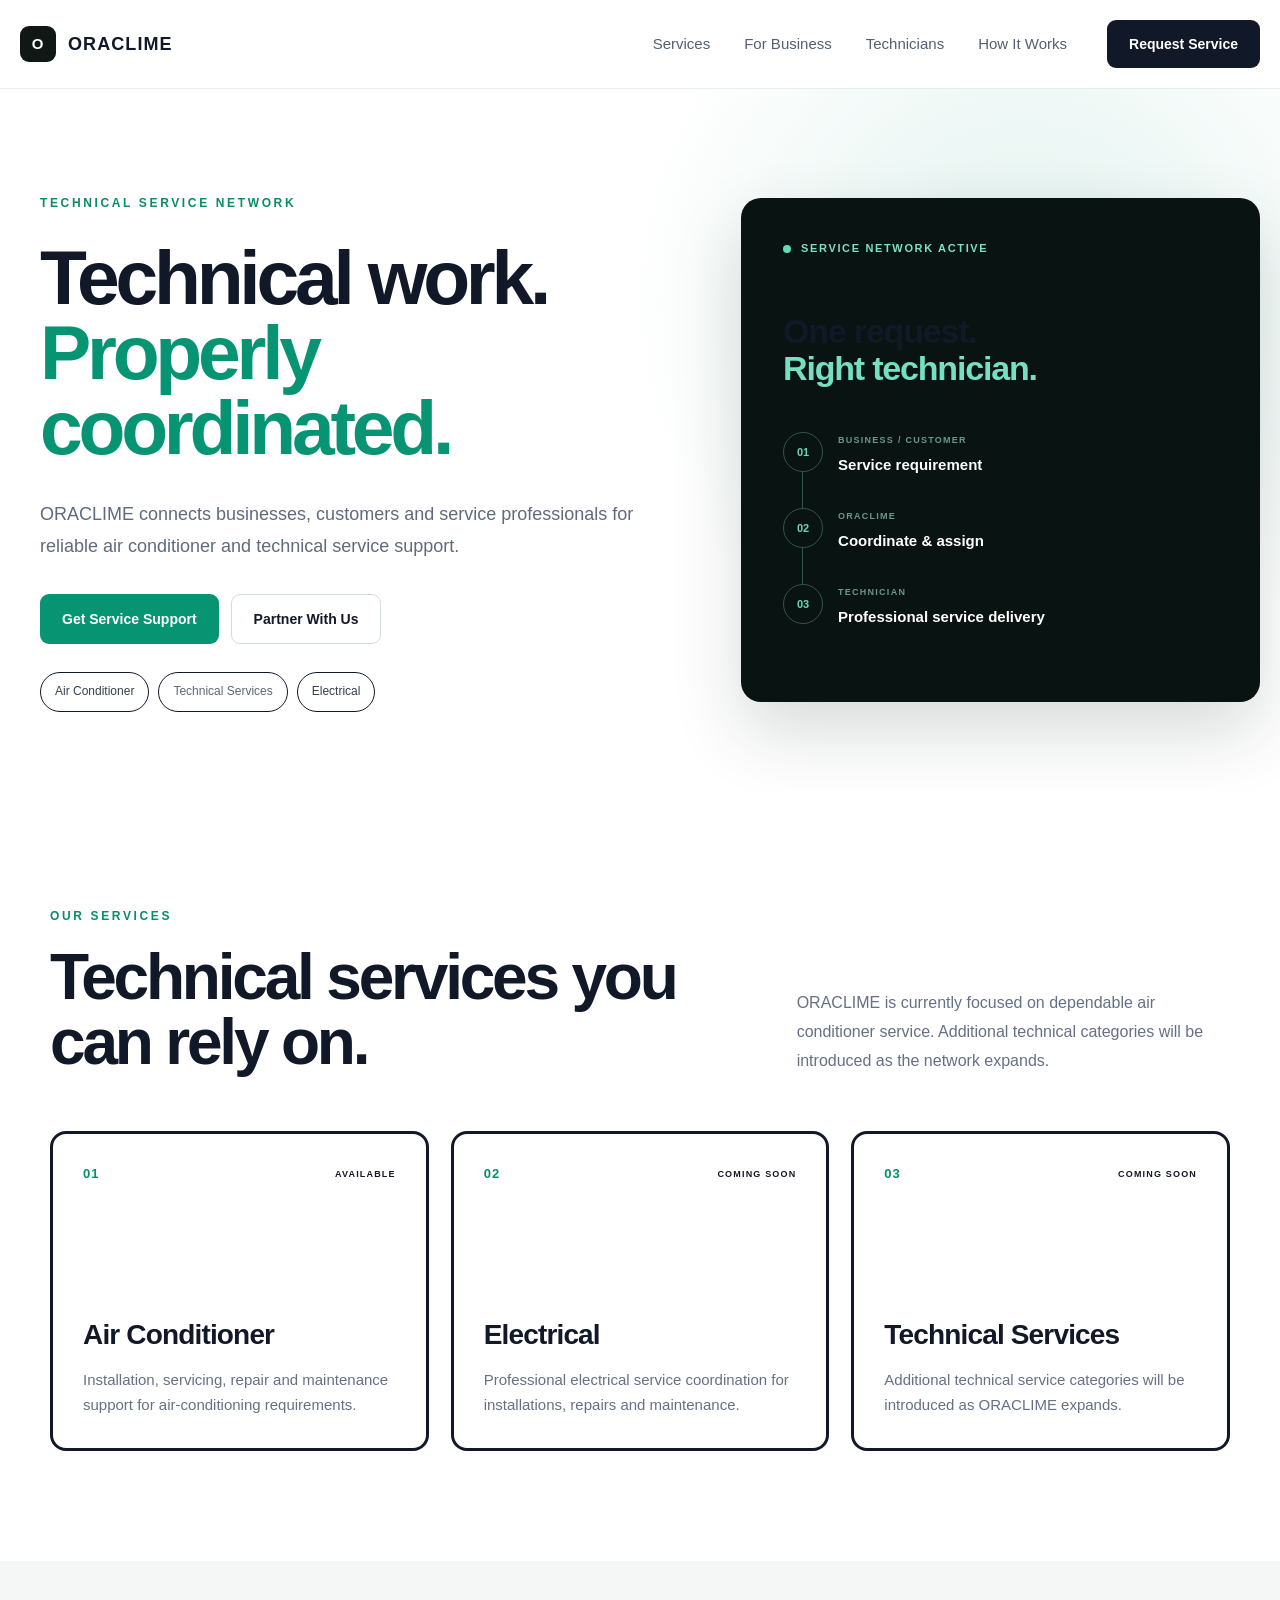
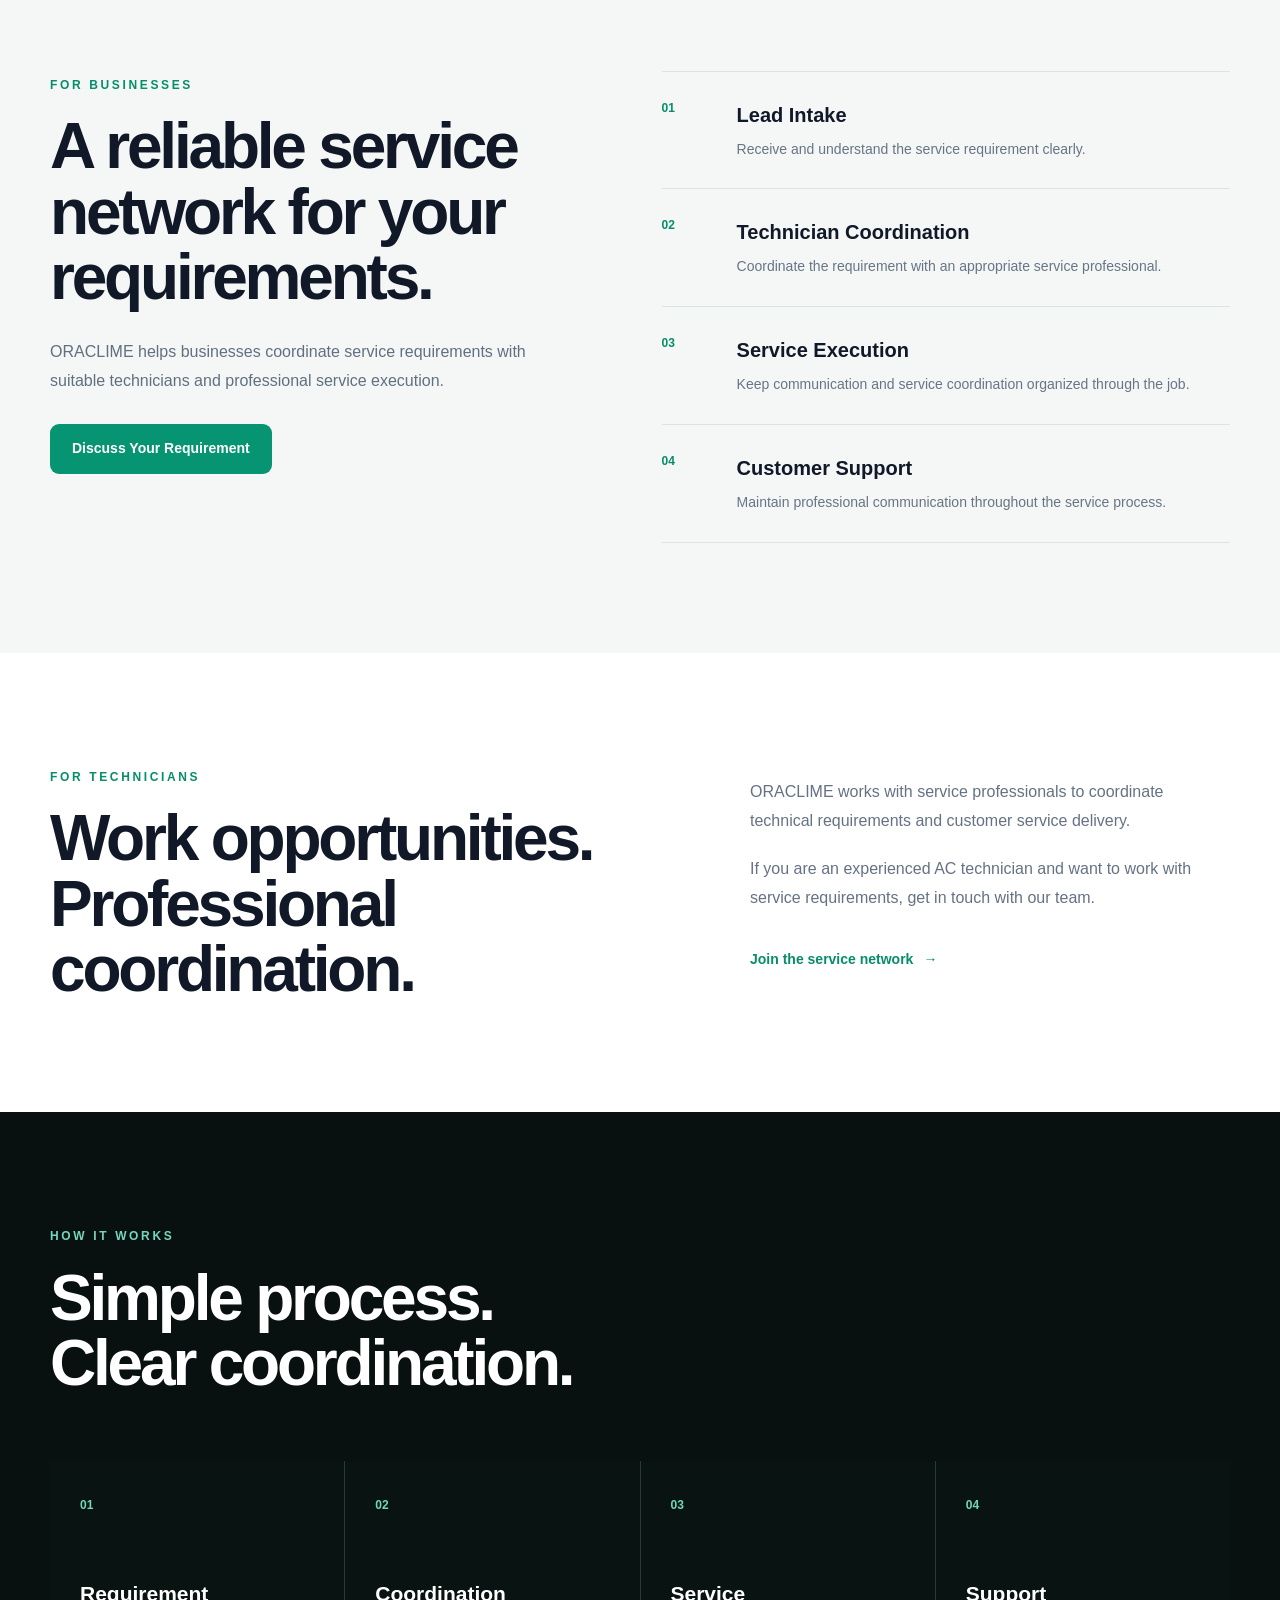
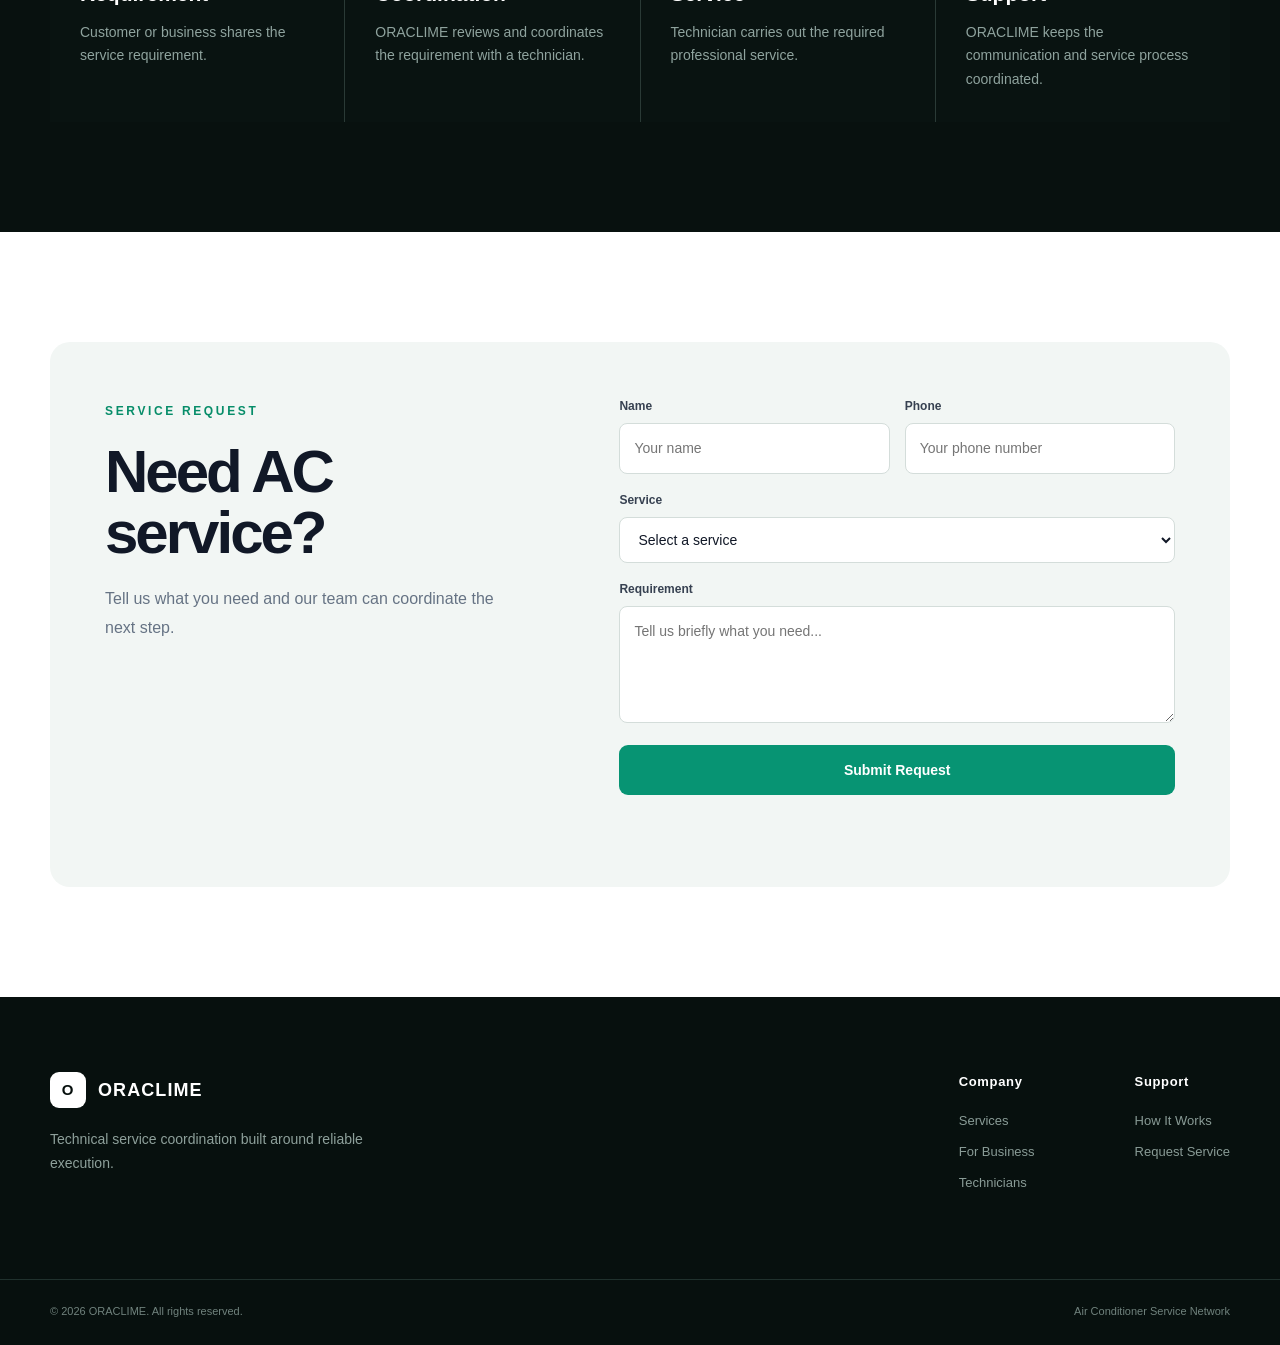
==== commit 03611ab9: "Update index.html" ====
--- a/index.html
+++ b/index.html
@@ -166,7 +166,6 @@
 
             <span class="service-pill coming-pill">
               Electrical
-              <small>Coming Soon</small>
             </span>
 
           </div>
--- a/style.css
+++ b/style.css
@@ -1,20 +1,12 @@
-@import url('https://fonts.googleapis.com/css2?family=DM+Sans:wght@400;500;600;700&family=Space+Grotesk:wght@500;600;700&display=swap');
-
-:root {
-  --ink: #111827;
-  --muted: #667085;
-  --line: #e6e8ec;
-  --soft: #f5f7f8;
-  --accent: #0d8f73;
-  --accent-dark: #08715c;
-  --dark: #0d1515;
-  --white: #ffffff;
-}
+/* =========================================
+   ORACLIME WEBSITE
+   MAIN STYLESHEET
+========================================= */
 
 * {
-  box-sizing: border-box;
   margin: 0;
   padding: 0;
+  box-sizing: border-box;
 }
 
 html {
@@ -22,168 +14,208 @@
 }
 
 body {
-  background: var(--white);
-  color: var(--ink);
-  font-family: "DM Sans", Arial, sans-serif;
-  line-height: 1.5;
+  font-family:
+    Inter,
+    -apple-system,
+    BlinkMacSystemFont,
+    "Segoe UI",
+    sans-serif;
+
+  color: #111827;
+  background: #ffffff;
+  line-height: 1.6;
 }
 
 a {
+  color: inherit;
   text-decoration: none;
 }
 
+button,
+input,
+select,
+textarea {
+  font: inherit;
+}
+
+button {
+  cursor: pointer;
+}
+
 .container {
-  width: min(1180px, 92%);
+  width: min(1180px, calc(100% - 40px));
   margin: 0 auto;
 }
 
-
-/* ================= HEADER ================= */
-
-.header {
+.section {
+  padding: 110px 0;
+}
+
+.section-light {
+  padding: 110px 0;
+  background: #f4f7f6;
+}
+
+.section-dark {
+  padding: 110px 0;
+  background: #08110f;
+  color: #ffffff;
+}
+
+
+/* =========================================
+   NAVBAR
+========================================= */
+
+.navbar {
   position: sticky;
   top: 0;
   z-index: 1000;
-  background: rgba(255, 255, 255, 0.94);
-  border-bottom: 1px solid var(--line);
+
+  background: rgba(255, 255, 255, 0.96);
+
+  border-bottom: 1px solid #e8eceb;
+
   backdrop-filter: blur(14px);
 }
 
-.nav {
-  min-height: 76px;
+.nav-container {
+  width: min(1280px, calc(100% - 40px));
+  height: 88px;
+  margin: 0 auto;
+
   display: flex;
   align-items: center;
   justify-content: space-between;
-  gap: 30px;
-}
-
-.logo {
+}
+
+.brand {
   display: flex;
   align-items: center;
-  gap: 10px;
-  color: var(--ink);
-  font-family: "Space Grotesk", sans-serif;
-  font-weight: 700;
+  gap: 12px;
+
+  font-weight: 800;
+  letter-spacing: 0.04em;
+}
+
+.brand-mark {
+  width: 36px;
+  height: 36px;
+
+  display: flex;
+  align-items: center;
+  justify-content: center;
+
+  background: #101714;
+  color: #ffffff;
+
+  border-radius: 9px;
+
+  font-size: 15px;
+  font-weight: 800;
+}
+
+.brand-name {
   font-size: 18px;
-  letter-spacing: 0.04em;
-}
-
-.logo-mark {
-  width: 32px;
-  height: 32px;
-  display: grid;
-  place-items: center;
+  letter-spacing: 0.06em;
+}
+
+.nav-links {
+  display: flex;
+  align-items: center;
+  gap: 34px;
+
+  margin-left: auto;
+  margin-right: 40px;
+}
+
+.nav-links a {
+  color: #526071;
+  font-size: 15px;
+  font-weight: 500;
+
+  transition: color 0.2s ease;
+}
+
+.nav-links a:hover {
+  color: #078d69;
+}
+
+.nav-button {
+  display: inline-flex;
+  align-items: center;
+  justify-content: center;
+
+  padding: 13px 22px;
+
+  background: #111827;
+  color: #ffffff;
+
   border-radius: 9px;
-  background: var(--dark);
-  color: var(--white);
-  font-size: 15px;
-}
-
-.navigation {
-  display: flex;
-  align-items: center;
-  gap: 28px;
-}
-
-.navigation a {
-  color: #475467;
-  font-size: 14px;
-  font-weight: 500;
-  transition: color 0.2s ease;
-}
-
-.navigation a:hover {
-  color: var(--accent);
-}
-
-.nav-button {
-  padding: 11px 17px;
-  border-radius: 8px;
-  background: var(--ink);
-  color: var(--white);
+
   font-size: 14px;
   font-weight: 700;
-  transition: transform 0.2s ease, background 0.2s ease;
+
+  transition:
+    transform 0.2s ease,
+    background 0.2s ease;
 }
 
 .nav-button:hover {
-  background: #000000;
-  transform: translateY(-1px);
-}
-
-
-/* ================= HERO ================= */
-
-.hero {
-  min-height: 680px;
-  display: flex;
-  align-items: center;
-  padding: 90px 0;
-  background:
-    radial-gradient(
-      circle at 80% 20%,
-      rgba(13, 143, 115, 0.08),
-      transparent 32%
-    ),
-    linear-gradient(135deg, #ffffff 0%, #f7faf9 100%);
-}
-
-.hero-grid {
-  display: grid;
-  grid-template-columns: 1.1fr 0.9fr;
-  gap: 80px;
-  align-items: center;
-}
-
-.eyebrow {
-  margin-bottom: 18px;
-  color: var(--accent);
-  font-size: 12px;
-  font-weight: 700;
-  letter-spacing: 0.18em;
-}
-
-.hero h1 {
-  max-width: 720px;
-  font-family: "Space Grotesk", sans-serif;
-  font-size: clamp(46px, 6vw, 74px);
-  line-height: 1.02;
-  letter-spacing: -0.055em;
-}
-
-.hero h1 span {
+  background: #078d69;
+  transform: translateY(-2px);
+}
+
+.mobile-menu-button {
+  display: none;
+
+  width: 42px;
+  height: 42px;
+
+  border: 1px solid #dce3e1;
+  background: #ffffff;
+
+  border-radius: 9px;
+}
+
+.mobile-menu-button span {
   display: block;
-  color: var(--accent);
-}
-
-.hero-description {
-  max-width: 650px;
-  margin: 26px 0;
-  color: var(--muted);
-  font-size: 18px;
-  line-height: 1.75;
-}
-
-.hero-buttons {
-  display: flex;
-  align-items: center;
-  gap: 12px;
-  margin-top: 30px;
-}
+
+  width: 18px;
+  height: 2px;
+
+  margin: 4px auto;
+
+  background: #111827;
+}
+
+.mobile-menu {
+  display: none;
+}
+
+
+/* =========================================
+   BUTTONS
+========================================= */
 
 .button {
   display: inline-flex;
   align-items: center;
   justify-content: center;
-  min-height: 48px;
-  padding: 12px 20px;
-  border-radius: 8px;
+
+  min-height: 50px;
+
+  padding: 0 22px;
+
+  border-radius: 9px;
+
   font-size: 14px;
   font-weight: 700;
+
   transition:
     transform 0.2s ease,
-    background 0.2s ease,
-    border-color 0.2s ease;
+    box-shadow 0.2s ease,
+    background 0.2s ease;
 }
 
 .button:hover {
@@ -191,564 +223,1145 @@
 }
 
 .button-primary {
-  background: var(--accent);
-  color: var(--white);
+  background: #079473;
+  color: #ffffff;
 }
 
 .button-primary:hover {
-  background: var(--accent-dark);
+  background: #057d62;
+  box-shadow: 0 10px 25px rgba(7, 148, 115, 0.18);
 }
 
 .button-secondary {
-  border: 1px solid #cfd4da;
-  background: var(--white);
-  color: var(--ink);
+  background: #ffffff;
+  color: #111827;
+
+  border: 1px solid #d4dcda;
 }
 
 .button-secondary:hover {
-  border-color: var(--ink);
-}
-
-.button-light {
-  background: var(--white);
-  color: var(--dark);
-}
-
-.service-tags {
-  display: flex;
+  border-color: #079473;
+}
+
+
+/* =========================================
+   EYEBROW
+========================================= */
+
+.eyebrow {
+  display: inline-block;
+
+  color: #078d69;
+
+  font-size: 12px;
+  font-weight: 800;
+
+  letter-spacing: 0.22em;
+}
+
+
+/* =========================================
+   HERO
+========================================= */
+
+.hero {
+  position: relative;
+
+  overflow: hidden;
+
+  padding: 100px 0 80px;
+
+  background:
+    radial-gradient(
+      circle at 80% 30%,
+      rgba(7, 148, 115, 0.12),
+      transparent 35%
+    ),
+    #ffffff;
+}
+
+.hero-container {
+  width: min(1280px, calc(100% - 40px));
+  margin: 0 auto;
+
+  display: grid;
+  grid-template-columns: 1.05fr 0.85fr;
+
+  gap: 80px;
+
+  align-items: center;
+}
+
+.hero-content {
+  padding-left: 20px;
+}
+
+.hero-content h1 {
+  max-width: 680px;
+
+  margin-top: 25px;
+
+  font-size: clamp(55px, 6vw, 82px);
+
+  line-height: 0.98;
+
+  letter-spacing: -0.055em;
+
+  font-weight: 800;
+
+  color: #111827;
+}
+
+.hero-content h1 span {
+  display: block;
+
+  color: #079473;
+}
+
+.hero-description {
+  max-width: 670px;
+
+  margin-top: 34px;
+
+  color: #5d6b7d;
+
+  font-size: 18px;
+
+  line-height: 1.75;
+}
+
+.hero-buttons {
+  display: flex;
+
+  gap: 12px;
+
+  margin-top: 32px;
+}
+
+.service-pills {
+  display: flex;
+
   flex-wrap: wrap;
+
   gap: 9px;
-  margin-top: 42px;
-}
-
-.service-tags span {
-  padding: 8px 12px;
-  border: 1px solid var(--line);
-  border-radius: 999px;
-  color: #475467;
-  background: rgba(255, 255, 255, 0.75);
+
+  margin-top: 28px;
+}
+
+.service-pill {
+  display: inline-flex;
+  align-items: center;
+  gap: 7px;
+
+  padding: 9px 14px;
+
+  border: 1px solid #111827;
+
+  border-radius: 50px;
+
+  background: #ffffff;
+
+  color: #5c6877;
+
   font-size: 12px;
 }
 
-
-/* ================= SERVICE CARD ================= */
-
-.service-card {
-  padding: 36px;
-  border-radius: 18px;
-  background: var(--dark);
-  color: var(--white);
-  box-shadow: 0 28px 80px rgba(13, 21, 21, 0.16);
-}
-
-.service-status {
+/* BLACK STROKE ONLY */
+.active-pill {
+  border-color: #111827;
+  color: #34404c;
+}
+
+/* BLACK STROKE + NORMAL TEXT */
+.coming-pill {
+  border-color: #111827;
+  color: #34404c;
+}
+
+.coming-pill small {
+  color: #111827;
+
+  font-size: 8px;
+
+  font-weight: 800;
+
+  letter-spacing: 0.08em;
+}
+
+
+/* =========================================
+   HERO CARD
+========================================= */
+
+.hero-card {
+  min-height: 470px;
+
+  padding: 42px;
+
+  background: #091311;
+
+  border-radius: 20px;
+
+  box-shadow:
+    0 30px 70px rgba(10, 30, 25, 0.16);
+}
+
+.card-status {
   display: flex;
   align-items: center;
-  color: #a7c9c0;
-  font-size: 10px;
-  font-weight: 700;
-  letter-spacing: 0.14em;
+
+  gap: 10px;
+
+  color: #7ee0c3;
+
+  font-size: 11px;
+  font-weight: 800;
+
+  letter-spacing: 0.15em;
 }
 
 .status-dot {
   width: 8px;
   height: 8px;
-  margin-right: 9px;
+
+  background: #61d8b6;
+
   border-radius: 50%;
-  background: #55d3a9;
-}
-
-.service-card h2 {
-  margin: 58px 0 40px;
-  font-family: "Space Grotesk", sans-serif;
-  font-size: 31px;
-  line-height: 1.15;
-  letter-spacing: -0.03em;
-}
-
-.service-card h2 strong {
+}
+
+.hero-card h2 {
+  margin-top: 55px;
+
+  font-size: 34px;
+
+  line-height: 1.1;
+
+  letter-spacing: -0.035em;
+}
+
+.hero-card h2 span {
   display: block;
-  color: #8ed9c6;
-}
-
-.service-step {
+
+  color: #75dfc1;
+}
+
+.process-list {
+  margin-top: 45px;
+}
+
+.process-item {
+  position: relative;
+
+  display: grid;
+
+  grid-template-columns: 40px 1fr;
+
+  column-gap: 15px;
+
+  min-height: 76px;
+}
+
+.process-number {
+  width: 40px;
+  height: 40px;
+
   display: flex;
   align-items: center;
-  gap: 16px;
-}
-
-.step-number {
-  width: 35px;
-  height: 35px;
+  justify-content: center;
+
+  border: 1px solid #31554d;
+
+  border-radius: 50%;
+
+  color: #6ad6b9;
+
+  font-size: 11px;
+  font-weight: 700;
+}
+
+.process-line {
+  position: absolute;
+
+  left: 19px;
+  top: 40px;
+
+  width: 1px;
+  height: 36px;
+
+  background: #31554d;
+}
+
+.process-item:last-child .process-line {
+  display: none;
+}
+
+.process-content {
+  padding-top: 1px;
+}
+
+.process-content small {
+  display: block;
+
+  color: #69988e;
+
+  font-size: 9px;
+  font-weight: 700;
+
+  letter-spacing: 0.14em;
+}
+
+.process-content strong {
+  display: block;
+
+  margin-top: 5px;
+
+  color: #ffffff;
+
+  font-size: 15px;
+}
+
+
+/* =========================================
+   SERVICES
+========================================= */
+
+.section-intro {
   display: grid;
-  place-items: center;
-  flex: none;
-  border: 1px solid #42605a;
-  border-radius: 50%;
-  color: #8ed9c6;
-  font-size: 10px;
-  font-weight: 700;
-}
-
-.service-step small {
-  display: block;
-  margin-bottom: 3px;
-  color: #8ea29e;
-  font-size: 9px;
-  letter-spacing: 0.14em;
-}
-
-.service-step strong {
-  display: block;
-  font-size: 14px;
-}
-
-.step-line {
-  height: 32px;
-  margin-left: 17px;
-  border-left: 1px dashed #42605a;
-}
-
-
-/* ================= COMMON SECTION ================= */
-
-.section {
-  padding: 110px 0;
-}
-
-.section-heading {
-  max-width: 760px;
+
+  grid-template-columns: 1fr 0.65fr;
+
+  gap: 80px;
+
+  align-items: end;
+
   margin-bottom: 55px;
 }
 
-.section-heading h2,
-.business-content h2,
-.technician-content h2,
-.contact-content h2 {
-  font-family: "Space Grotesk", sans-serif;
-  font-size: clamp(36px, 4.5vw, 56px);
-  line-height: 1.05;
-  letter-spacing: -0.045em;
-}
-
-
-/* ================= SERVICES ================= */
+.section-intro h2,
+.business-heading h2,
+.technician-heading h2,
+.how-heading h2,
+.request-content h2 {
+  margin-top: 18px;
+
+  font-size: clamp(42px, 5vw, 64px);
+
+  line-height: 1.02;
+
+  letter-spacing: -0.05em;
+
+  color: #111827;
+}
+
+.section-intro > p {
+  color: #647184;
+
+  font-size: 16px;
+
+  line-height: 1.8;
+}
 
 .services-grid {
   display: grid;
+
+  grid-template-columns: repeat(3, 1fr);
+
+  gap: 22px;
+}
+
+.service-card {
+  min-height: 320px;
+
+  padding: 30px;
+
+  border: 1px solid #111827;
+
+  border-radius: 16px;
+
+  background: #ffffff;
+
+  display: flex;
+  flex-direction: column;
+  justify-content: space-between;
+
+  transition:
+    transform 0.25s ease,
+    box-shadow 0.25s ease;
+}
+
+.service-card:hover {
+  transform: translateY(-6px);
+
+  box-shadow:
+    0 18px 45px rgba(17, 24, 39, 0.08);
+}
+
+/* AVAILABLE — BLACK STROKE */
+.active-service {
+  border: 3px solid #111827;
+}
+
+/* COMING SOON — BLACK STROKE */
+.coming-soon-card {
+  border: 3px solid #111827;
+}
+
+.service-top {
+  display: flex;
+
+  justify-content: space-between;
+
+  align-items: center;
+}
+
+.service-number {
+  color: #078d69;
+
+  font-size: 13px;
+
+  font-weight: 800;
+
+  letter-spacing: 0.08em;
+}
+
+.available-label,
+.coming-label {
+  font-size: 9px;
+
+  font-weight: 800;
+
+  letter-spacing: 0.13em;
+}
+
+/* NO YELLOW */
+.available-label {
+  color: #111827;
+}
+
+/* NO GREEN */
+.coming-label {
+  color: #111827;
+}
+
+.service-bottom h3 {
+  color: #111827;
+
+  font-size: 28px;
+
+  line-height: 1.15;
+
+  letter-spacing: -0.03em;
+}
+
+.service-bottom p {
+  max-width: 350px;
+
+  margin-top: 15px;
+
+  color: #647184;
+
+  font-size: 15px;
+
+  line-height: 1.7;
+}
+
+
+/* =========================================
+   BUSINESS
+========================================= */
+
+.business-container {
+  display: grid;
+
+  grid-template-columns: 0.9fr 1fr;
+
+  gap: 100px;
+
+  align-items: start;
+}
+
+.business-heading h2 {
+  max-width: 560px;
+}
+
+.business-heading p {
+  max-width: 520px;
+
+  margin: 28px 0;
+
+  color: #617080;
+
+  font-size: 16px;
+
+  line-height: 1.8;
+}
+
+.business-points {
+  border-top: 1px solid #dce4e1;
+}
+
+.business-point {
+  display: grid;
+
+  grid-template-columns: 55px 1fr;
+
+  gap: 20px;
+
+  padding: 27px 0;
+
+  border-bottom: 1px solid #dce4e1;
+}
+
+.business-point > span {
+  color: #078d69;
+
+  font-size: 12px;
+
+  font-weight: 800;
+}
+
+.business-point h3 {
+  color: #111827;
+
+  font-size: 20px;
+}
+
+.business-point p {
+  margin-top: 7px;
+
+  color: #687585;
+
+  font-size: 14px;
+
+  line-height: 1.7;
+}
+
+
+/* =========================================
+   TECHNICIANS
+========================================= */
+
+.technician-layout {
+  display: grid;
+
+  grid-template-columns: 1fr 0.8fr;
+
+  gap: 100px;
+}
+
+.technician-heading h2 {
+  max-width: 650px;
+}
+
+.technician-copy {
+  padding-top: 15px;
+}
+
+.technician-copy p {
+  margin-bottom: 20px;
+
+  color: #657284;
+
+  font-size: 16px;
+
+  line-height: 1.8;
+}
+
+.text-link {
+  display: inline-flex;
+
+  align-items: center;
+
+  gap: 10px;
+
+  margin-top: 15px;
+
+  color: #078d69;
+
+  font-weight: 800;
+
+  font-size: 14px;
+}
+
+.text-link span {
+  transition: transform 0.2s ease;
+}
+
+.text-link:hover span {
+  transform: translateX(5px);
+}
+
+
+/* =========================================
+   HOW IT WORKS
+========================================= */
+
+.eyebrow-light {
+  color: #72d8bd;
+}
+
+.how-heading h2 {
+  color: #ffffff;
+
+  max-width: 600px;
+}
+
+.how-grid {
+  display: grid;
+
   grid-template-columns: repeat(4, 1fr);
-  gap: 16px;
-}
-
-.service-box {
-  min-height: 275px;
-  padding: 28px;
-  border: 1px solid var(--line);
-  border-radius: 12px;
-  background: var(--white);
+
+  gap: 1px;
+
+  margin-top: 65px;
+
+  background: #2a3a36;
+}
+
+.how-card {
+  min-height: 250px;
+
+  padding: 30px;
+
+  background: #091311;
+}
+
+.how-card > span {
+  color: #6ed8bb;
+
+  font-size: 12px;
+
+  font-weight: 800;
+}
+
+.how-card h3 {
+  margin-top: 60px;
+
+  color: #ffffff;
+
+  font-size: 21px;
+}
+
+.how-card p {
+  margin-top: 10px;
+
+  color: #8fa39e;
+
+  font-size: 14px;
+
+  line-height: 1.7;
+}
+
+
+/* =========================================
+   REQUEST
+========================================= */
+
+.request-box {
+  display: grid;
+
+  grid-template-columns: 0.8fr 1fr;
+
+  gap: 70px;
+
+  padding: 55px;
+
+  background: #f2f6f4;
+
+  border-radius: 20px;
+}
+
+.request-content h2 {
+  font-size: clamp(42px, 5vw, 60px);
+}
+
+.request-content p {
+  max-width: 400px;
+
+  margin-top: 22px;
+
+  color: #667384;
+
+  line-height: 1.8;
+}
+
+.request-form {
+  display: flex;
+  flex-direction: column;
+
+  gap: 17px;
+}
+
+.form-row {
+  display: grid;
+
+  grid-template-columns: 1fr 1fr;
+
+  gap: 15px;
+}
+
+.form-group {
+  display: flex;
+  flex-direction: column;
+
+  gap: 7px;
+}
+
+.form-group label {
+  color: #374151;
+
+  font-size: 12px;
+
+  font-weight: 700;
+}
+
+.form-group input,
+.form-group select,
+.form-group textarea {
+  width: 100%;
+
+  padding: 13px 14px;
+
+  border: 1px solid #d4ddda;
+
+  border-radius: 8px;
+
+  outline: none;
+
+  background: #ffffff;
+
+  color: #111827;
+
+  font-size: 14px;
+
   transition:
-    transform 0.2s ease,
+    border-color 0.2s ease,
     box-shadow 0.2s ease;
 }
 
-.service-box:hover {
-  transform: translateY(-5px);
-  box-shadow: 0 18px 45px rgba(17, 24, 39, 0.07);
-}
-
-.service-number {
-  color: var(--accent);
-  font-size: 12px;
-  font-weight: 700;
-}
-
-.service-box h3 {
-  margin: 58px 0 12px;
-  font-family: "Space Grotesk", sans-serif;
-  font-size: 23px;
-  line-height: 1.15;
-}
-
-.service-box p {
-  color: var(--muted);
+.form-group textarea {
+  resize: vertical;
+}
+
+.form-group input:focus,
+.form-group select:focus,
+.form-group textarea:focus {
+  border-color: #078d69;
+
+  box-shadow:
+    0 0 0 3px rgba(7, 141, 105, 0.09);
+}
+
+.form-button {
+  border: none;
+
+  margin-top: 5px;
+}
+
+.form-message {
+  min-height: 20px;
+
+  color: #078d69;
+
+  font-size: 13px;
+
+  font-weight: 600;
+}
+
+
+/* =========================================
+   FOOTER
+========================================= */
+
+.footer {
+  background: #07100e;
+
+  color: #ffffff;
+}
+
+.footer-container {
+  display: flex;
+
+  justify-content: space-between;
+
+  gap: 80px;
+
+  padding: 75px 0;
+}
+
+.footer-logo .brand-mark {
+  background: #ffffff;
+  color: #07100e;
+}
+
+.footer-brand p {
+  max-width: 330px;
+
+  margin-top: 20px;
+
+  color: #8ea09b;
+
   font-size: 14px;
+
   line-height: 1.7;
 }
 
-
-/* ================= BUSINESS ================= */
-
-.business-section {
-  padding: 110px 0;
-  background: var(--soft);
-}
-
-.business-grid {
-  display: grid;
-  grid-template-columns: 1fr 1fr;
+.footer-links {
+  display: flex;
+
   gap: 100px;
-  align-items: start;
-}
-
-.business-content > p {
-  max-width: 580px;
-  margin-top: 25px;
-  color: var(--muted);
-  font-size: 16px;
-  line-height: 1.75;
-}
-
-.text-link {
-  display: inline-block;
-  margin-top: 28px;
-  color: var(--accent);
-  font-size: 14px;
-  font-weight: 700;
-}
-
-.text-link:hover {
-  color: var(--accent-dark);
-}
-
-.feature-list {
-  border-top: 1px solid #dfe3e6;
-}
-
-.feature {
-  display: grid;
-  grid-template-columns: 55px 1fr;
-  gap: 15px;
-  padding: 24px 0;
-  border-bottom: 1px solid #dfe3e6;
-}
-
-.feature-number {
-  color: var(--accent);
-  font-size: 12px;
-  font-weight: 700;
-}
-
-.feature h3 {
-  margin-bottom: 5px;
-  font-family: "Space Grotesk", sans-serif;
-  font-size: 17px;
-}
-
-.feature p {
-  color: var(--muted);
-  font-size: 14px;
-  line-height: 1.6;
-}
-
-
-/* ================= TECHNICIANS ================= */
-
-.technician-section {
-  padding: 110px 0;
-  background: var(--dark);
-  color: var(--white);
-}
-
-.technician-content {
-  max-width: 1180px;
-}
-
-.technician-content h2 {
-  max-width: 750px;
-}
-
-.technician-content h2 span {
-  color: #8ed9c6;
-}
-
-.technician-content > p {
-  max-width: 650px;
-  margin: 24px 0 32px;
-  color: #aebcb9;
-  font-size: 16px;
-  line-height: 1.75;
-}
-
-
-/* ================= PROCESS ================= */
-
-.process-section {
-  background: var(--white);
-}
-
-.process-grid {
-  display: grid;
-  grid-template-columns: repeat(4, 1fr);
-  border-top: 1px solid var(--line);
-}
-
-.process-box {
-  min-height: 220px;
-  padding: 28px 22px 20px 0;
-  border-bottom: 1px solid var(--line);
-}
-
-.process-box + .process-box {
-  padding-left: 22px;
-  border-left: 1px solid var(--line);
-}
-
-.process-box > span {
-  color: var(--accent);
-  font-size: 12px;
-  font-weight: 700;
-}
-
-.process-box h3 {
-  margin: 35px 0 9px;
-  font-family: "Space Grotesk", sans-serif;
-  font-size: 19px;
-}
-
-.process-box p {
-  color: var(--muted);
-  font-size: 14px;
-  line-height: 1.65;
-}
-
-
-/* ================= CONTACT ================= */
-
-.contact-section {
-  padding: 105px 0;
-  background: #eef6f3;
-}
-
-.contact-grid {
-  display: grid;
-  grid-template-columns: 1fr 1fr;
-  gap: 100px;
-  align-items: start;
-}
-
-.contact-content > p {
-  max-width: 520px;
-  margin-top: 22px;
-  color: var(--muted);
-  font-size: 16px;
-  line-height: 1.75;
-}
-
-.contact-form {
-  display: grid;
-  gap: 13px;
-}
-
-.contact-form input,
-.contact-form select,
-.contact-form textarea {
-  width: 100%;
-  border: 1px solid #d5dbda;
-  border-radius: 8px;
-  outline: none;
-  padding: 14px 15px;
-  background: var(--white);
-  color: var(--ink);
-  font-family: inherit;
-  font-size: 14px;
-  transition: border-color 0.2s ease, box-shadow 0.2s ease;
-}
-
-.contact-form input:focus,
-.contact-form select:focus,
-.contact-form textarea:focus {
-  border-color: var(--accent);
-  box-shadow: 0 0 0 3px rgba(13, 143, 115, 0.1);
-}
-
-.contact-form textarea {
-  resize: vertical;
-  min-height: 120px;
-}
-
-.contact-form button {
-  border: none;
-  cursor: pointer;
-  font-family: inherit;
-}
-
-
-/* ================= FOOTER ================= */
-
-.footer {
-  padding: 35px 0;
-  border-top: 1px solid var(--line);
-  background: var(--white);
-}
-
-.footer-content {
-  display: flex;
+}
+
+.footer-links h4 {
+  margin-bottom: 18px;
+
+  color: #ffffff;
+
+  font-size: 13px;
+
+  letter-spacing: 0.05em;
+}
+
+.footer-links a {
+  display: block;
+
+  margin-bottom: 10px;
+
+  color: #899b96;
+
+  font-size: 13px;
+
+  transition: color 0.2s ease;
+}
+
+.footer-links a:hover {
+  color: #6ed8bb;
+}
+
+.footer-bottom {
+  border-top: 1px solid #20312d;
+}
+
+.footer-bottom .container {
+  min-height: 65px;
+
+  display: flex;
+
   align-items: center;
+
   justify-content: space-between;
-  gap: 25px;
-}
-
-.footer p,
-.footer small {
-  color: var(--muted);
-  font-size: 12px;
-}
-
-.footer small {
-  display: block;
-}
-
-
-/* ================= TABLET ================= */
-
-@media (max-width: 950px) {
-
-  .navigation {
-    display: none;
-  }
-
-  .hero-grid {
-    grid-template-columns: 1fr;
-    gap: 55px;
-  }
-
-  .hero {
-    padding: 75px 0;
-  }
-
-  .service-card {
-    max-width: 650px;
-  }
-
-  .services-grid {
-    grid-template-columns: repeat(2, 1fr);
-  }
-
-  .business-grid,
-  .contact-grid {
-    grid-template-columns: 1fr;
-    gap: 55px;
-  }
-
-  .process-grid {
-    grid-template-columns: repeat(2, 1fr);
-  }
-
-  .process-box:nth-child(3) {
-    border-left: none;
-  }
-
-  .process-box:nth-child(even) {
-    padding-left: 22px;
-    border-left: 1px solid var(--line);
-  }
-
-}
-
-
-/* ================= MOBILE ================= */
-
-@media (max-width: 600px) {
-
-  .container {
-    width: min(92%, 520px);
-  }
-
-  .nav {
-    min-height: 68px;
-  }
-
+
+  gap: 20px;
+}
+
+.footer-bottom p {
+  color: #70827d;
+
+  font-size: 11px;
+}
+
+
+/* =========================================
+   RESPONSIVE
+========================================= */
+
+@media (max-width: 1050px) {
+
+  .nav-links {
+    gap: 20px;
+    margin-right: 20px;
+  }
+
+  .hero-container {
+    gap: 45px;
+  }
+
+  .hero-content h1 {
+    font-size: 62px;
+  }
+
+  .section-intro {
+    gap: 40px;
+  }
+
+  .business-container,
+  .technician-layout {
+    gap: 60px;
+  }
+
+}
+
+
+@media (max-width: 850px) {
+
+  .nav-links,
   .nav-button {
     display: none;
   }
 
+  .mobile-menu-button {
+    display: block;
+  }
+
+  .mobile-menu {
+    display: none;
+
+    padding: 15px 20px 25px;
+
+    border-top: 1px solid #e8eceb;
+
+    background: #ffffff;
+  }
+
+  .mobile-menu.active {
+    display: block;
+  }
+
+  .mobile-menu a {
+    display: block;
+
+    padding: 14px 0;
+
+    border-bottom: 1px solid #edf1ef;
+
+    color: #43505e;
+
+    font-size: 14px;
+
+    font-weight: 600;
+  }
+
+  .mobile-menu .mobile-request {
+    margin-top: 12px;
+
+    padding: 14px;
+
+    border: none;
+
+    border-radius: 8px;
+
+    background: #111827;
+
+    color: #ffffff;
+
+    text-align: center;
+  }
+
   .hero {
+    padding-top: 70px;
+  }
+
+  .hero-container,
+  .business-container,
+  .technician-layout,
+  .request-box {
+    grid-template-columns: 1fr;
+  }
+
+  .hero-content {
+    padding-left: 0;
+  }
+
+  .hero-content h1 {
+    font-size: 58px;
+  }
+
+  .hero-card {
     min-height: auto;
-    padding: 60px 0 70px;
-  }
-
-  .hero h1 {
+  }
+
+  .section-intro {
+    grid-template-columns: 1fr;
+  }
+
+  .services-grid {
+    grid-template-columns: 1fr 1fr;
+  }
+
+  .how-grid {
+    grid-template-columns: 1fr 1fr;
+  }
+
+  .business-container,
+  .technician-layout {
+    gap: 50px;
+  }
+
+  .request-box {
+    padding: 35px;
+  }
+
+}
+
+
+@media (max-width: 600px) {
+
+  .container,
+  .nav-container,
+  .hero-container {
+    width: min(100% - 28px, 1180px);
+  }
+
+  .section,
+  .section-light,
+  .section-dark {
+    padding: 75px 0;
+  }
+
+  .nav-container {
+    height: 75px;
+  }
+
+  .brand-name {
+    font-size: 16px;
+  }
+
+  .hero {
+    padding: 55px 0 60px;
+  }
+
+  .hero-content h1 {
     font-size: 47px;
+
+    line-height: 1.02;
   }
 
   .hero-description {
     font-size: 16px;
-    line-height: 1.7;
+
+    margin-top: 25px;
   }
 
   .hero-buttons {
     flex-direction: column;
-    align-items: stretch;
   }
 
   .button {
     width: 100%;
-    text-align: center;
-  }
-
-  .service-tags {
-    margin-top: 30px;
-  }
-
-  .service-card {
-    padding: 26px;
-    border-radius: 14px;
-  }
-
-  .service-card h2 {
-    margin-top: 45px;
-    font-size: 27px;
-  }
-
-  .section,
-  .business-section,
-  .technician-section,
-  .contact-section {
-    padding: 75px 0;
-  }
-
-  .section-heading {
-    margin-bottom: 38px;
-  }
-
-  .section-heading h2,
-  .business-content h2,
-  .technician-content h2,
-  .contact-content h2 {
-    font-size: 37px;
+  }
+
+  .service-pills {
+    gap: 7px;
+  }
+
+  .service-pill {
+    font-size: 11px;
+
+    border-color: #111827;
+  }
+
+  .hero-card {
+    padding: 28px;
+
+    border-radius: 16px;
+  }
+
+  .hero-card h2 {
+    margin-top: 40px;
+
+    font-size: 29px;
+  }
+
+  .section-intro h2,
+  .business-heading h2,
+  .technician-heading h2,
+  .how-heading h2,
+  .request-content h2 {
+    font-size: 42px;
   }
 
   .services-grid {
     grid-template-columns: 1fr;
   }
 
-  .service-box {
-    min-height: 235px;
-  }
-
-  .service-box h3 {
-    margin-top: 42px;
-  }
-
-  .business-grid,
-  .contact-grid {
-    gap: 42px;
-  }
-
-  .process-grid {
+  .service-card {
+    min-height: 280px;
+
+    border-color: #111827;
+  }
+
+  .how-grid {
     grid-template-columns: 1fr;
   }
 
-  .process-box,
-  .process-box + .process-box,
-  .process-box:nth-child(even) {
-    padding: 25px 0;
-    border-left: none;
-  }
-
-  .footer-content {
+  .how-card {
+    min-height: 200px;
+  }
+
+  .how-card h3 {
+    margin-top: 40px;
+  }
+
+  .form-row {
+    grid-template-columns: 1fr;
+  }
+
+  .request-box {
+    padding: 25px 20px;
+  }
+
+  .footer-container {
+    flex-direction: column;
+
+    padding: 55px 0;
+  }
+
+  .footer-links {
+    gap: 60px;
+  }
+
+  .footer-bottom .container {
+    min-height: auto;
+
+    padding-top: 20px;
+    padding-bottom: 20px;
+
+    flex-direction: column;
+
     align-items: flex-start;
-    flex-direction: column;
-  }
-
-}
+  }
+
+}
+
+
+/* =========================================
+   FINAL SERVICE COLOUR OVERRIDE
+   BLACK STROKE ONLY
+========================================= */
+
+.service-pill,
+.service-tag,
+.service-chip,
+.service-category {
+  border-color: #111827 !important;
+}
+
+.service-pill,
+.service-tag,
+.service-chip,
+.service-category {
+  background: #ffffff !important;
+}
+
+.active-pill,
+.coming-pill {
+  border-color: #111827 !important;
+}
+
+.coming-pill {
+  color: #34404c !important;
+}
+
+.coming-pill small {
+  color: #111827 !important;
+}
+
+.active-service,
+.coming-soon-card {
+  border-color: #111827 !important;
+}
+
+.available-label,
+.coming-label {
+  color: #111827 !important;
+}
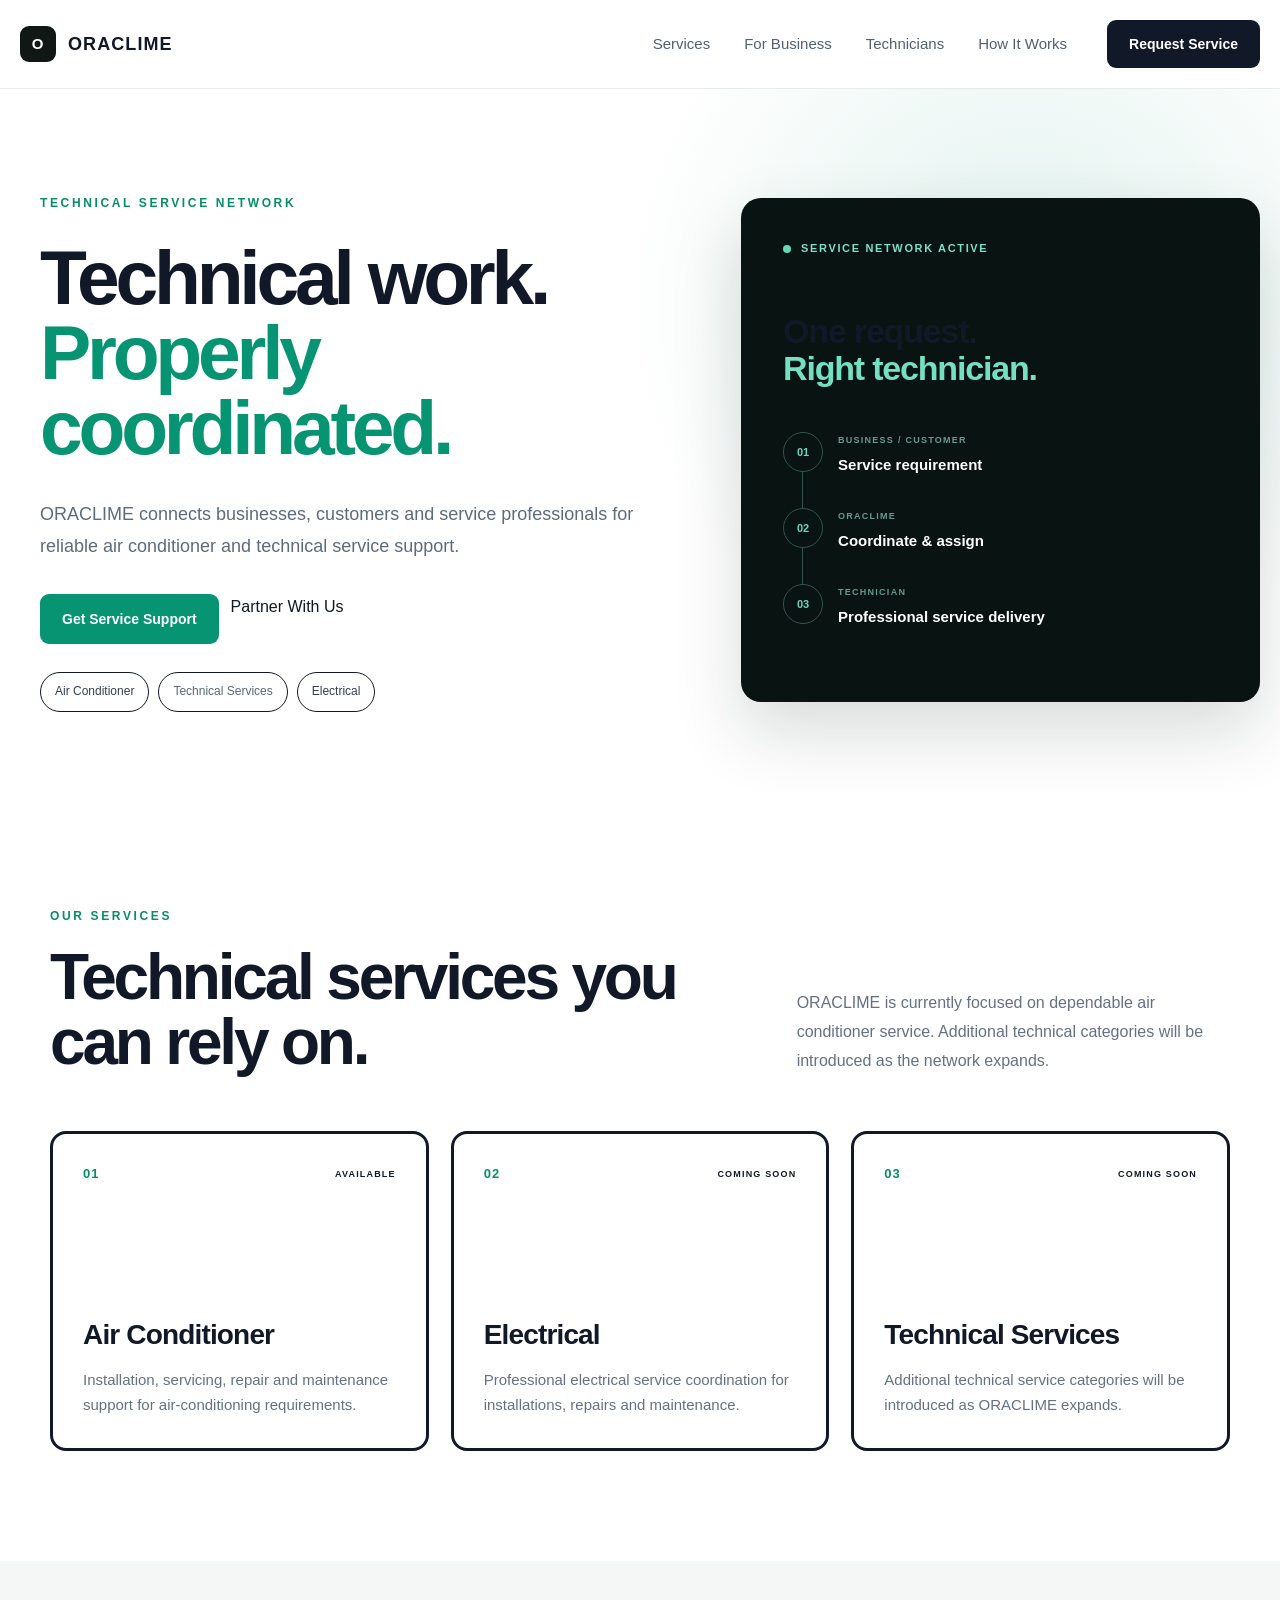
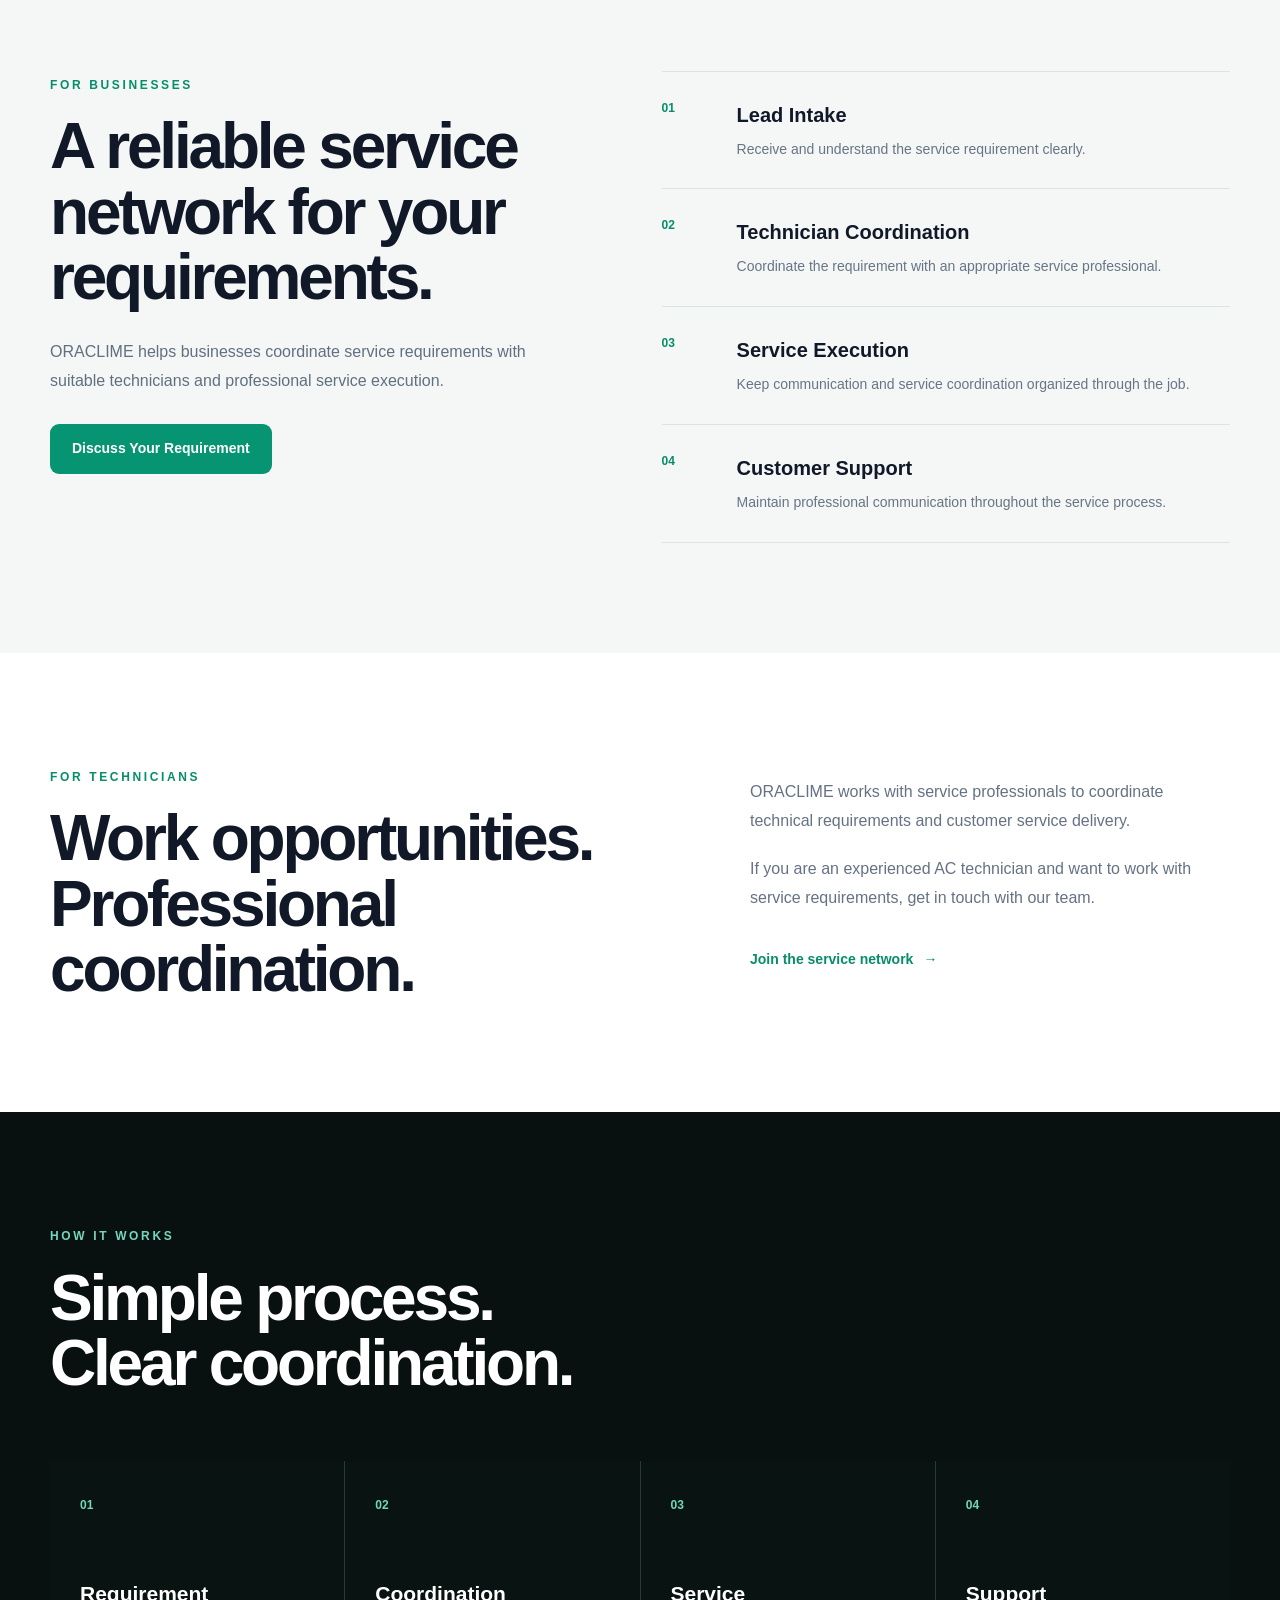
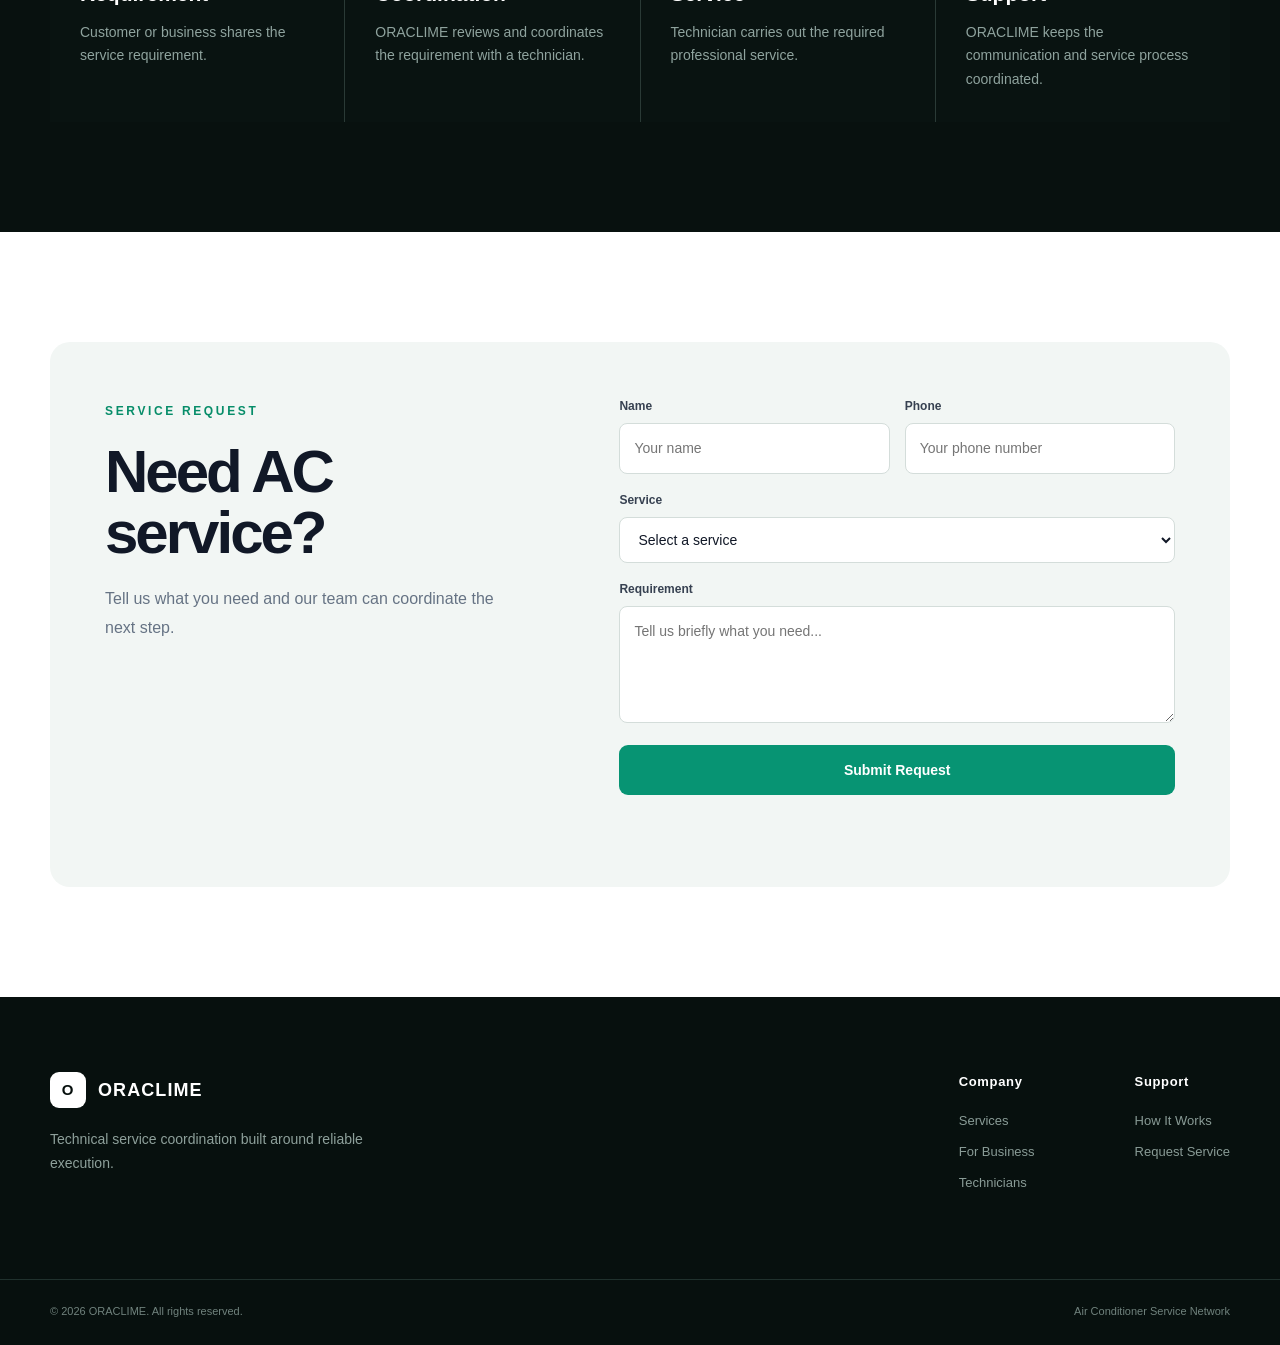
==== commit 18dbc448: "Update index.html" ====
--- a/index.html
+++ b/index.html
@@ -16,6 +16,7 @@
   <title>ORACLIME | Air Conditioner Technical Services</title>
 
   <link rel="stylesheet" href="style.css">
+  <link rel="icon" type="image/x-icon" href="favicon.ico">
 </head>
 
 <body>
@@ -142,12 +143,7 @@
             </a>
 
 
-            <a
-              href="#business"
-              class="button button-secondary"
-            >
-              Partner With Us
-            </a>
+           <a href="partner.html" class="btn btn-secondary">Partner With Us</a>
 
           </div>
 
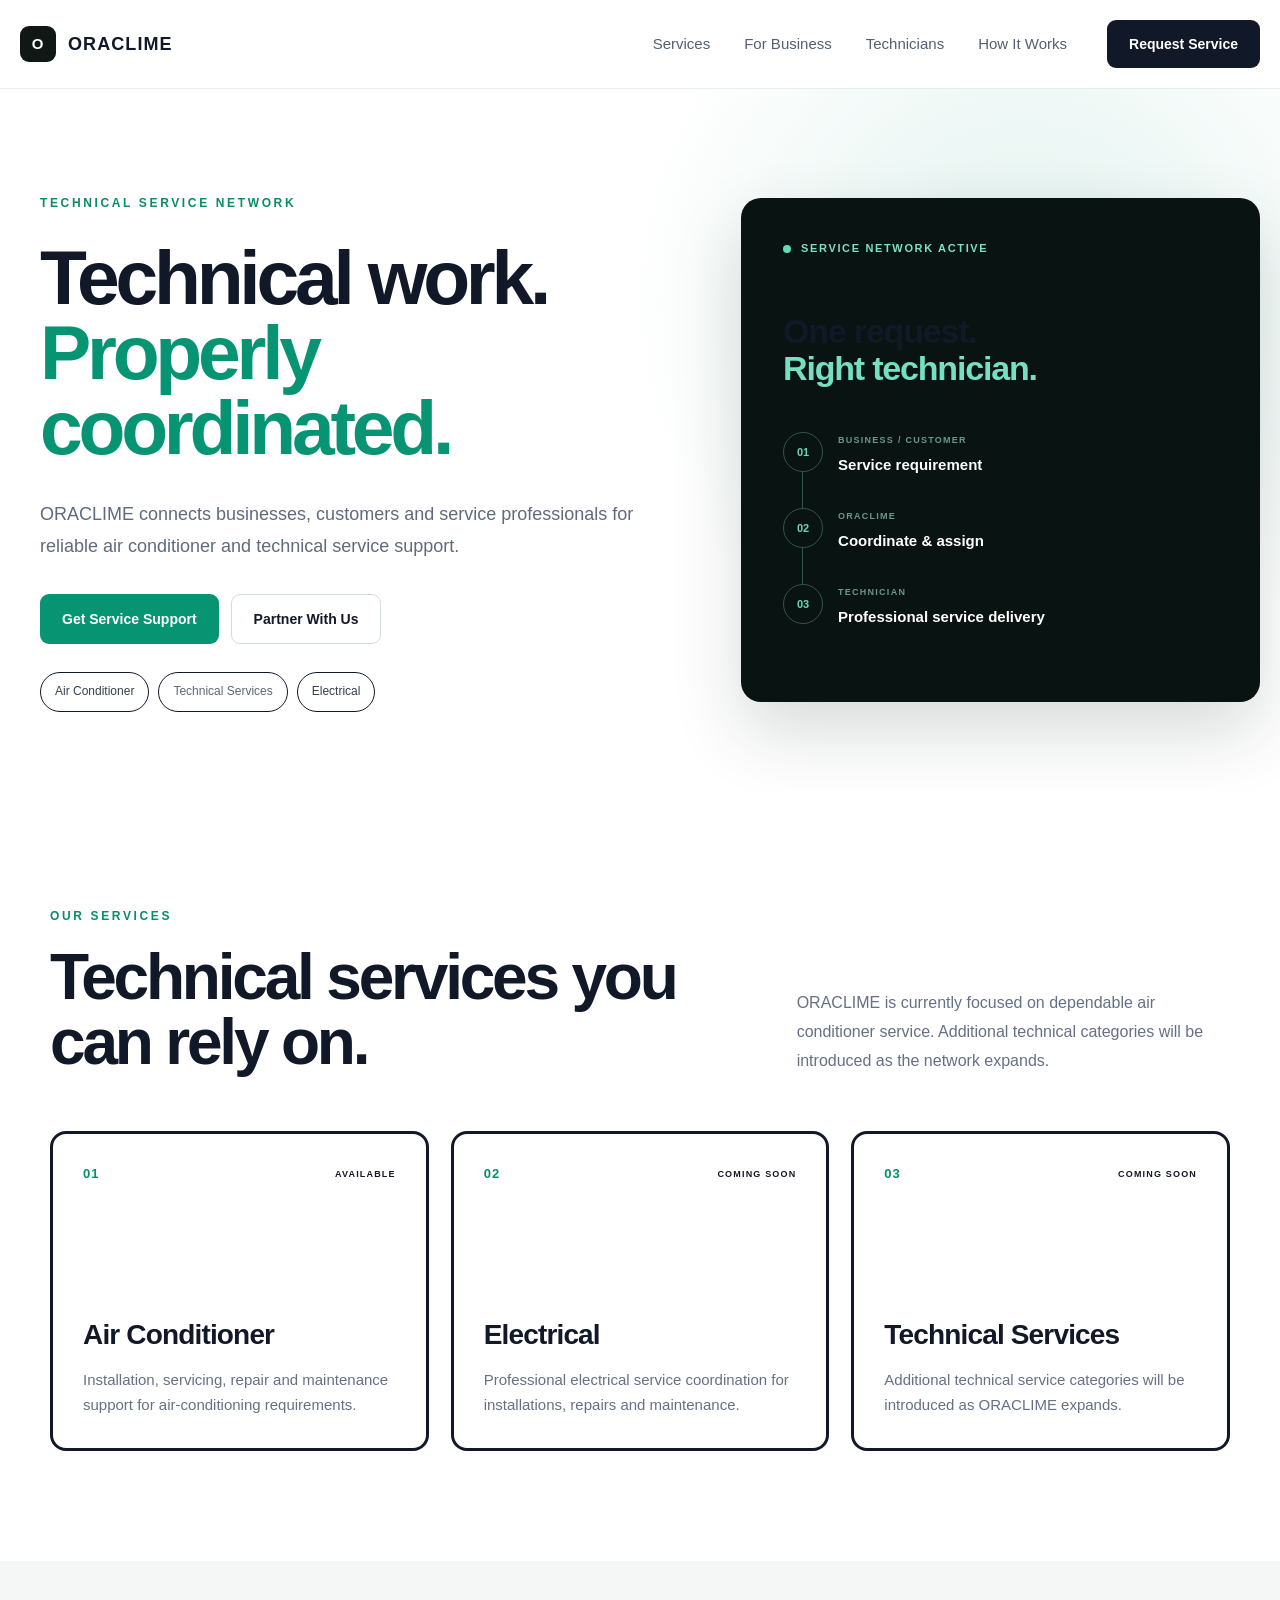
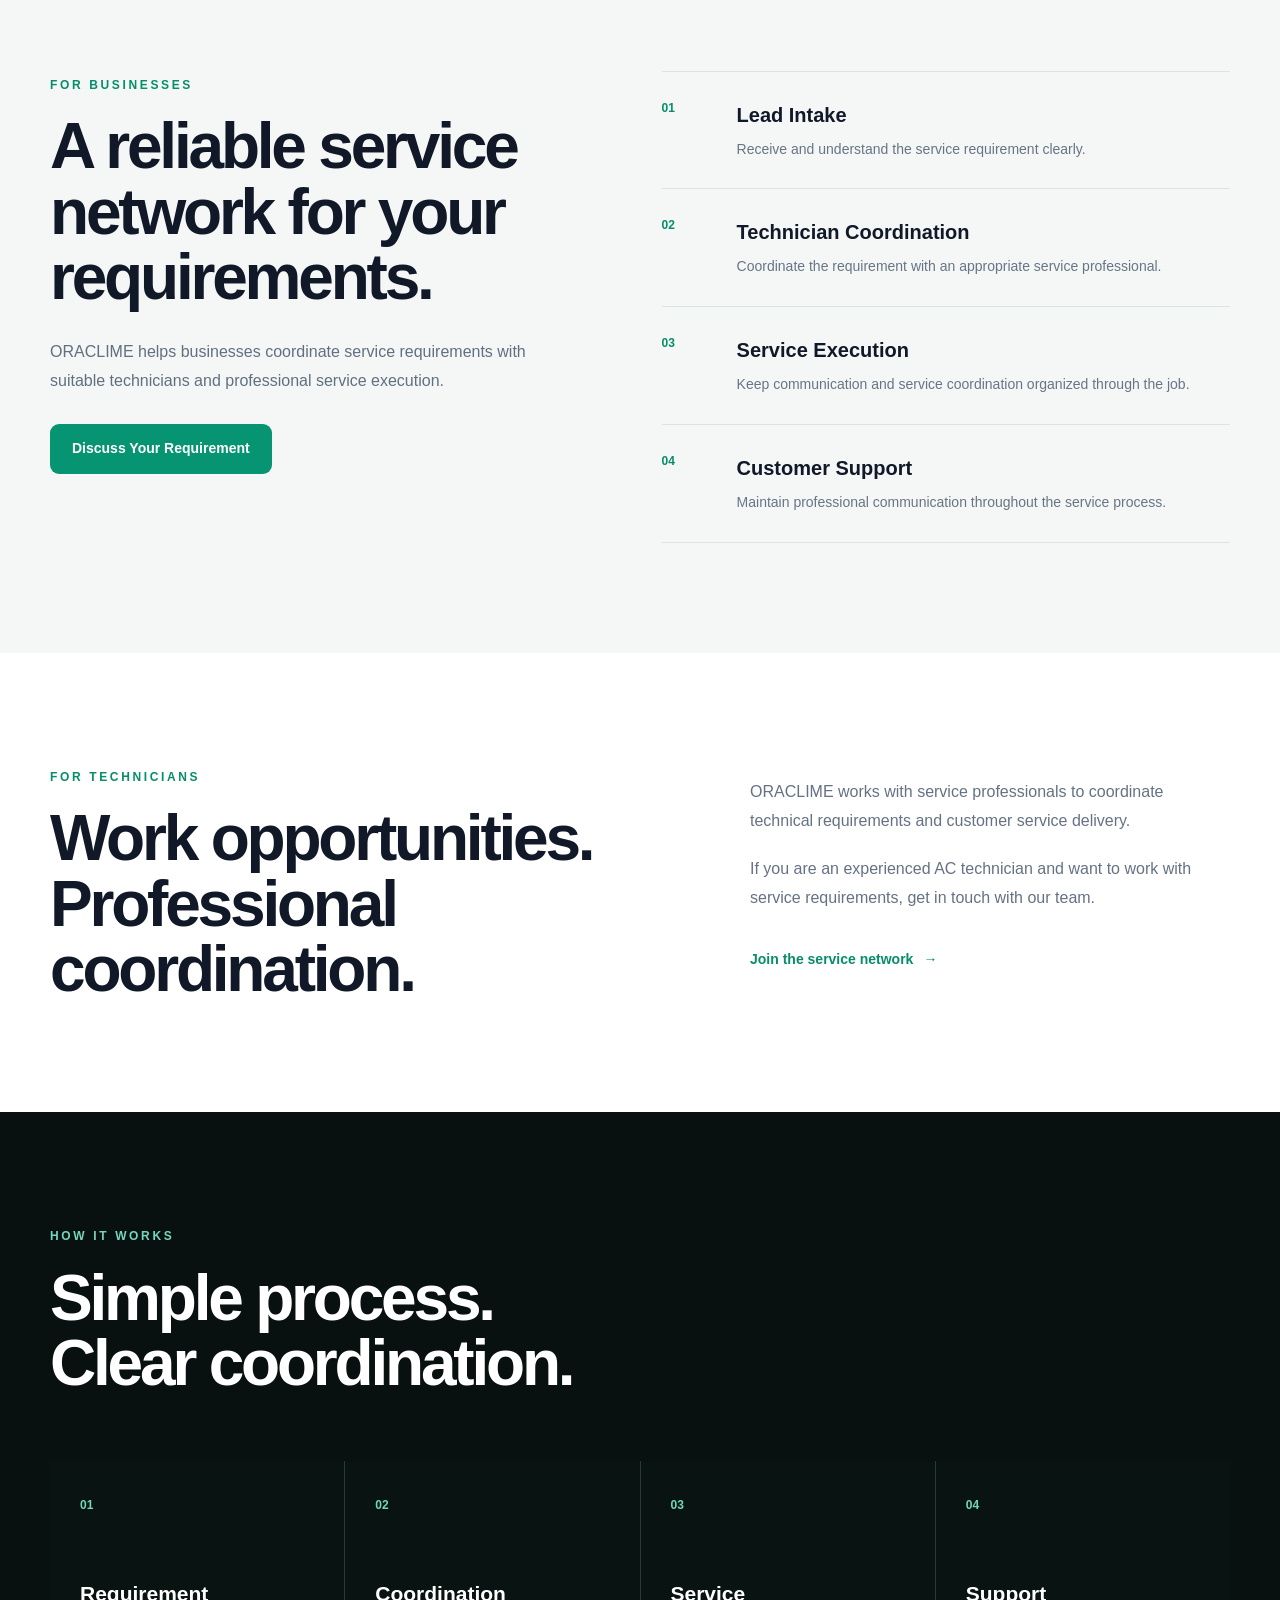
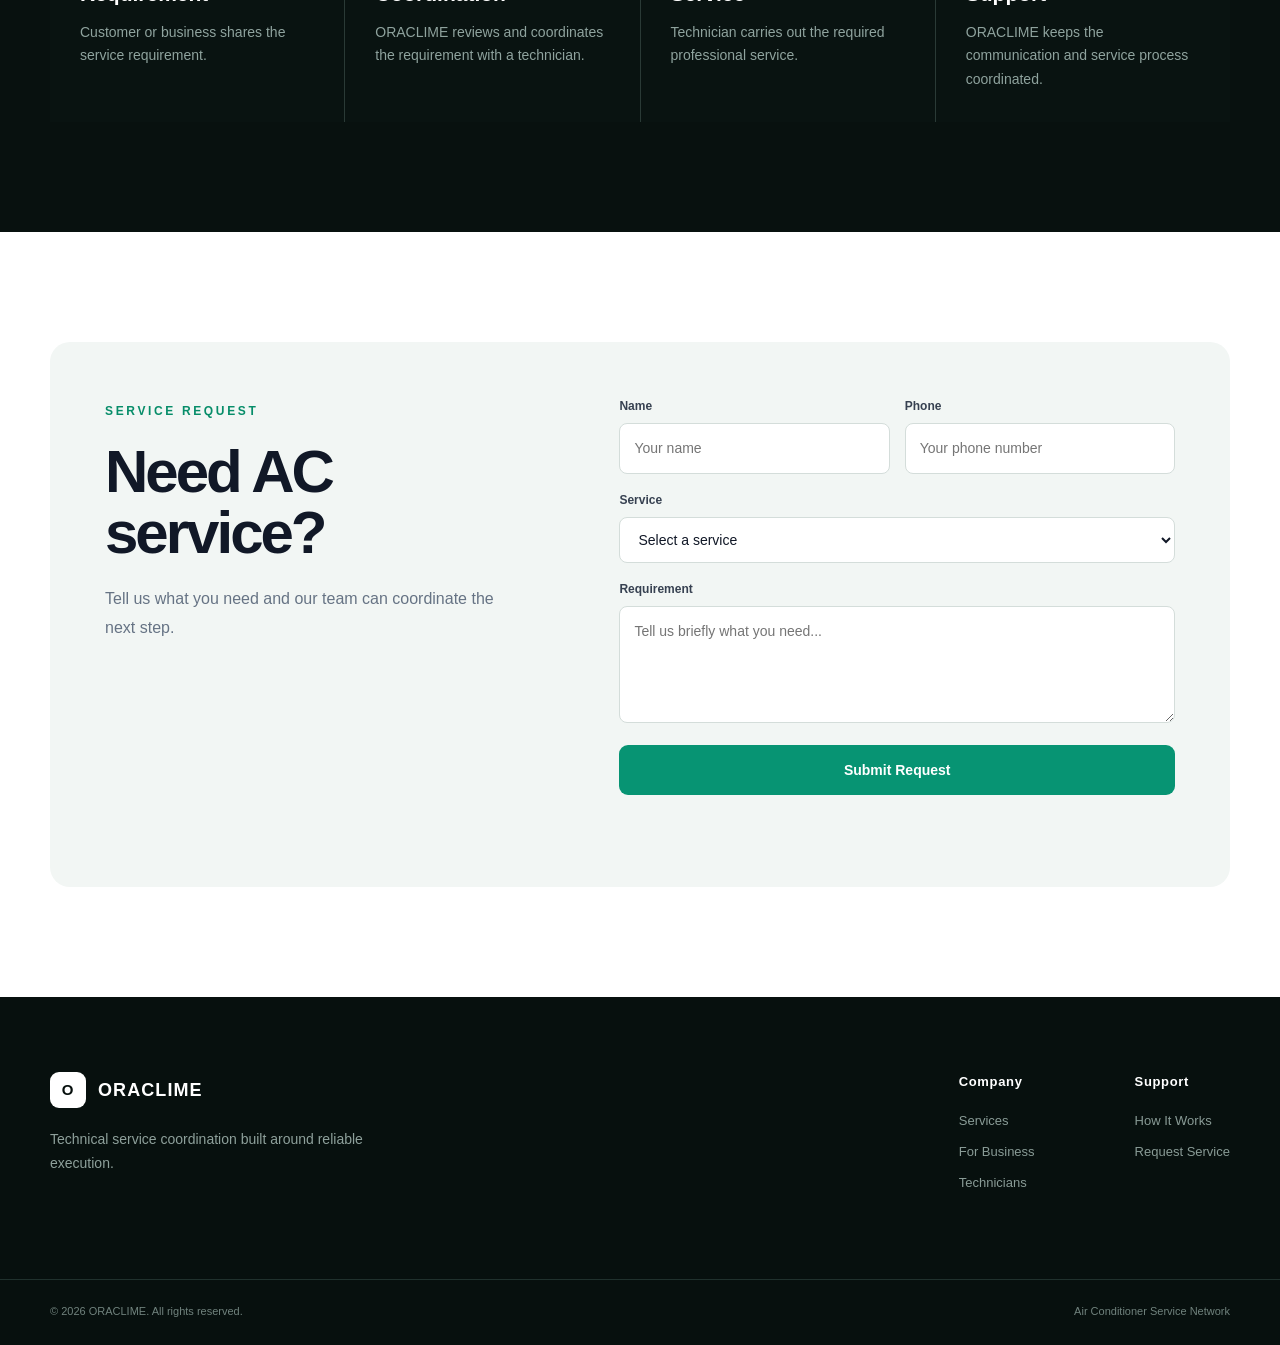
==== commit 397e451a: "Update index.html" ====
--- a/index.html
+++ b/index.html
@@ -143,8 +143,7 @@
             </a>
 
 
-           <a href="partner.html" class="btn btn-secondary">Partner With Us</a>
-
+           <a href="partner.html" class="button button-secondary">Partner With Us</a>
           </div>
 
 
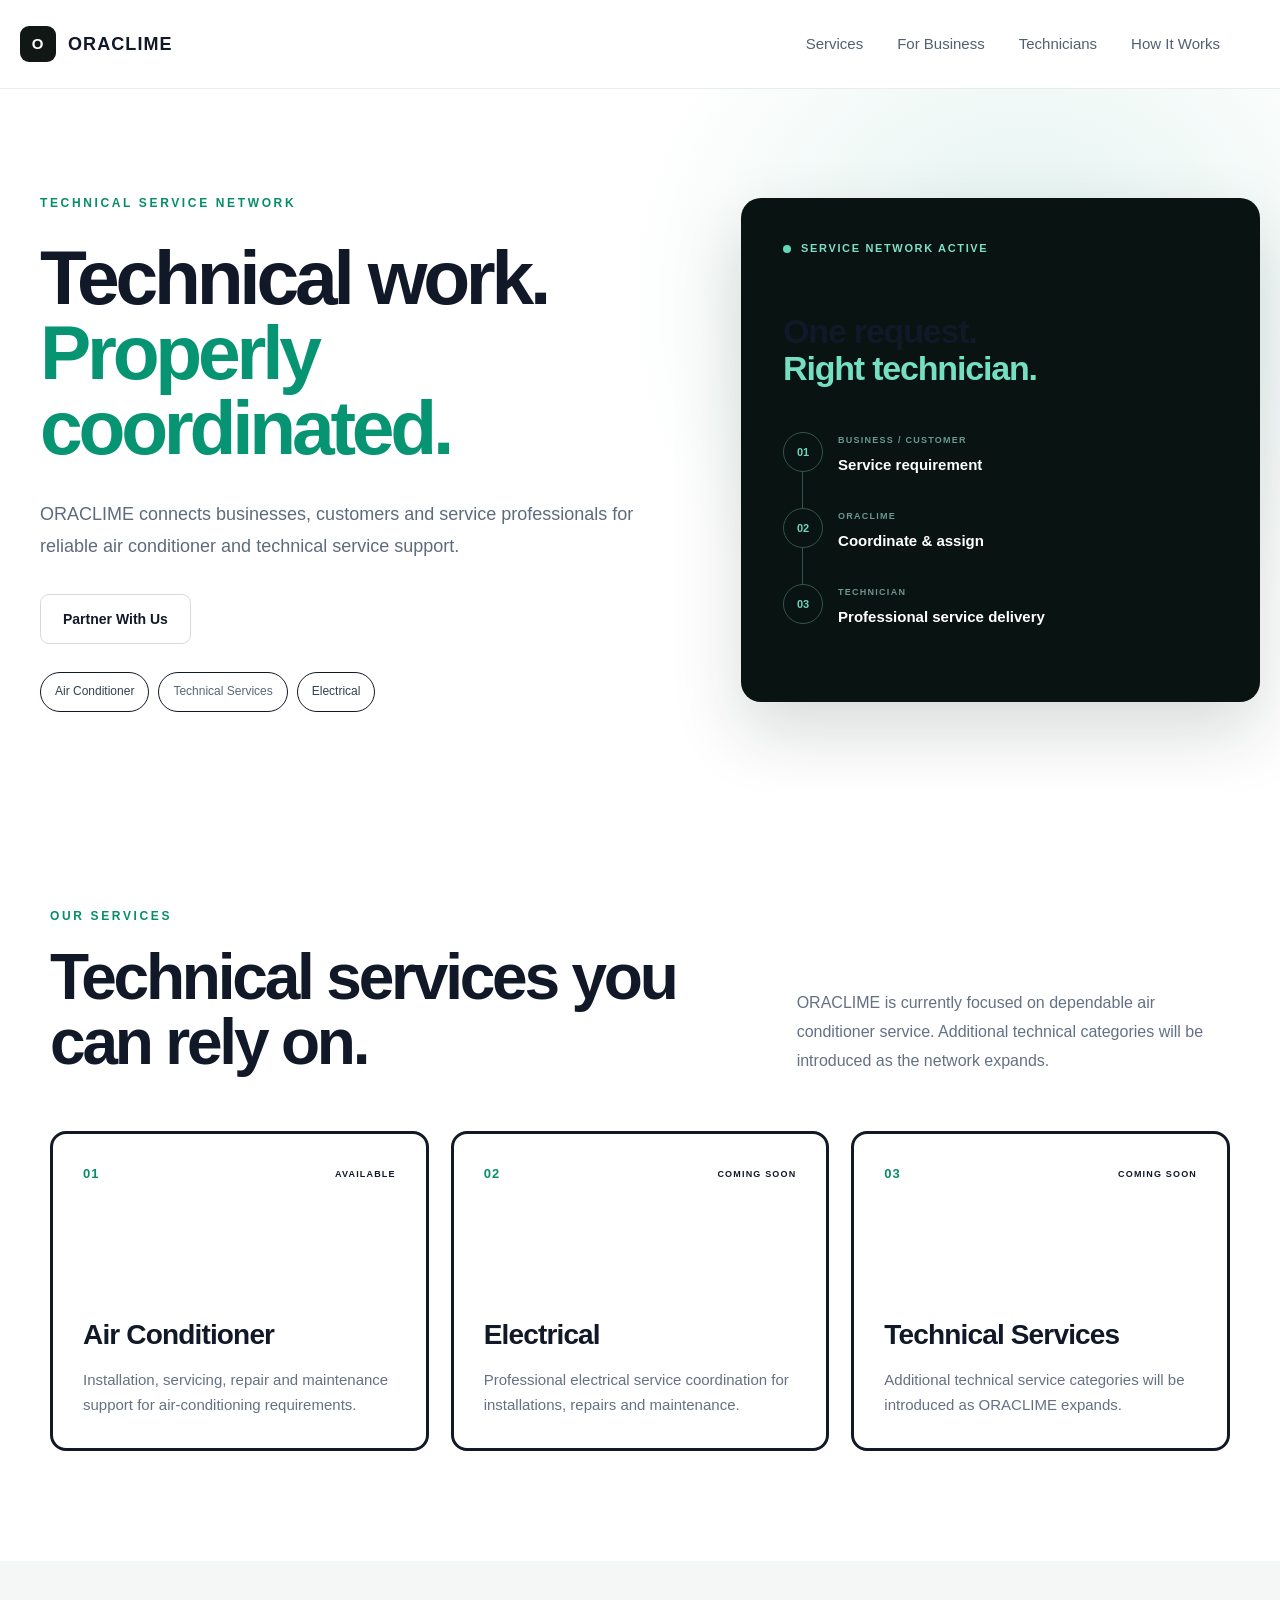
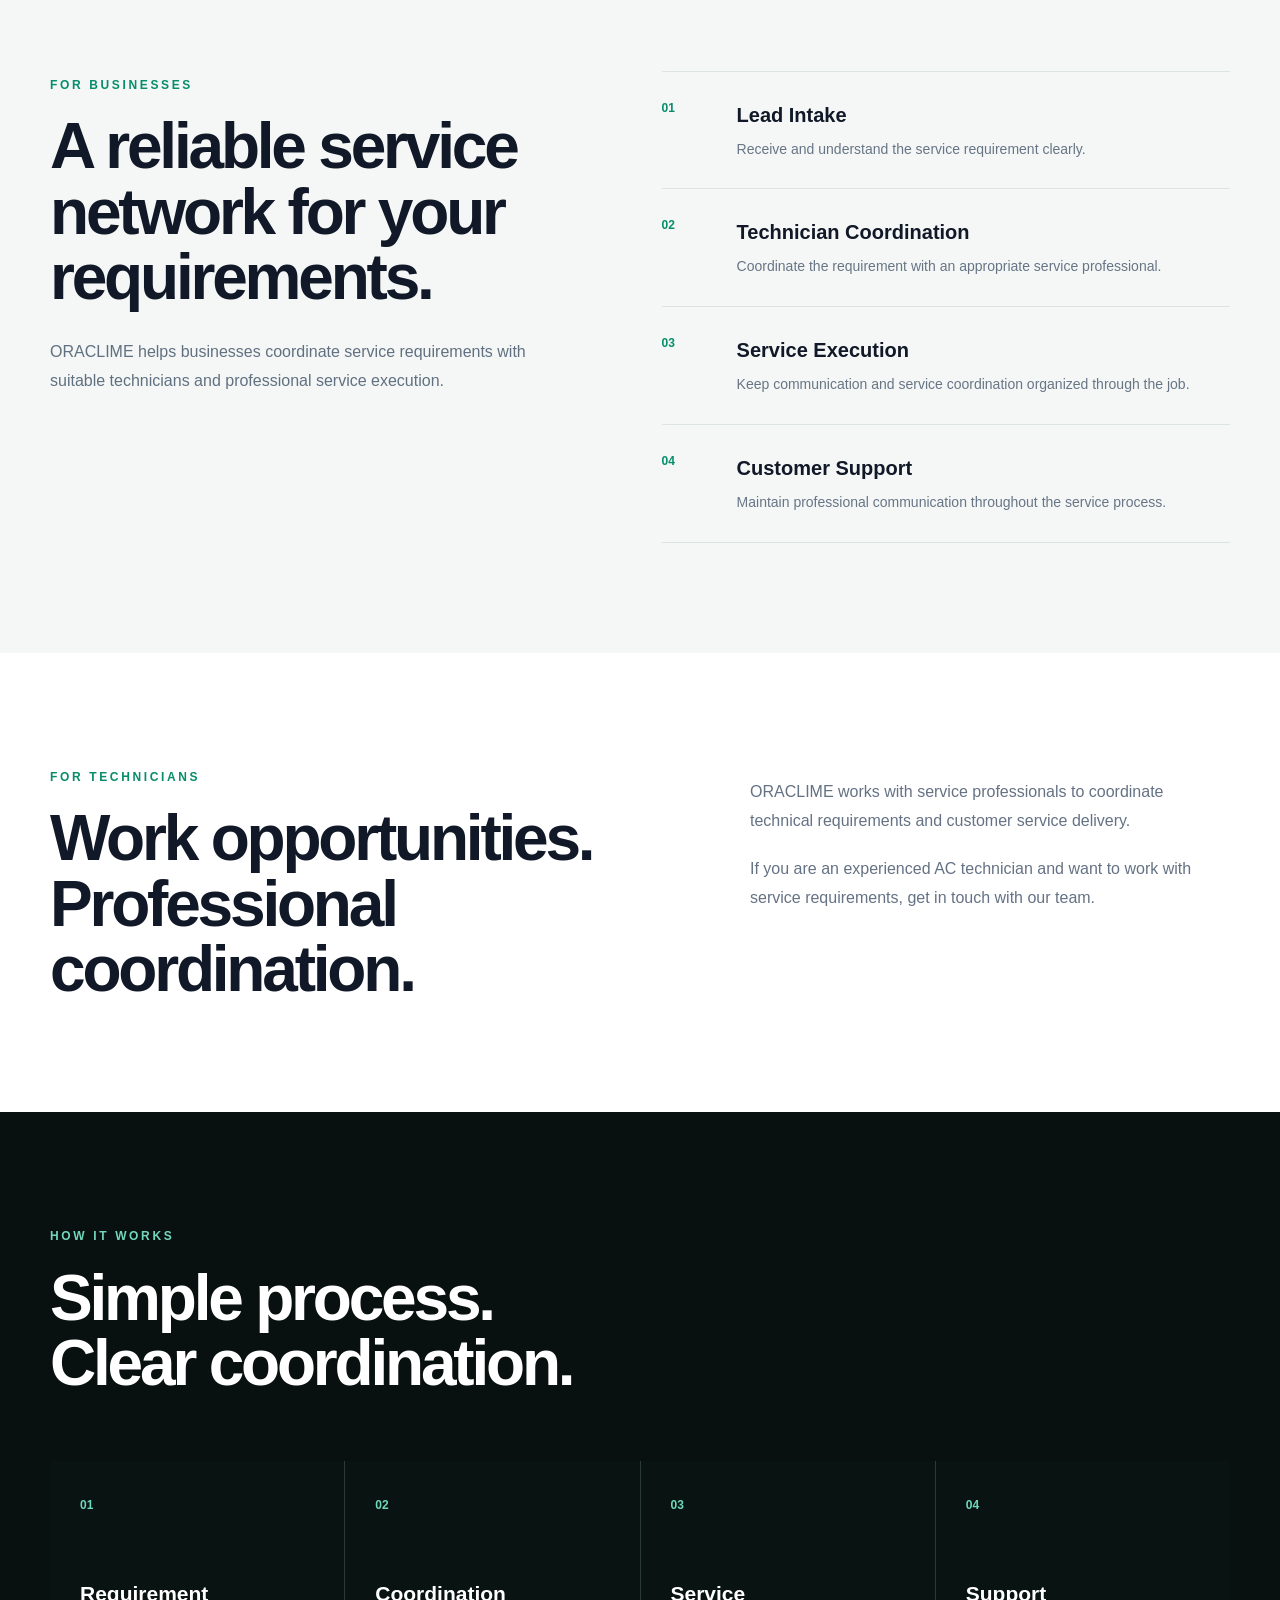
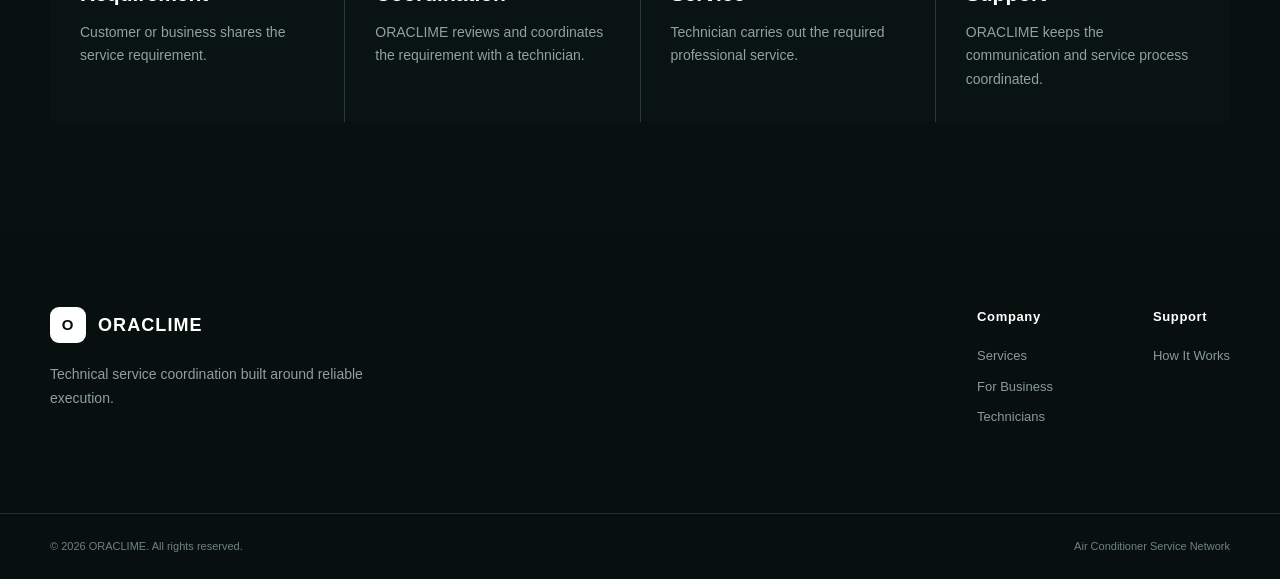
==== commit 4b7a8106: "Update index.html" ====
--- a/index.html
+++ b/index.html
@@ -1,6 +1,8 @@
 <!DOCTYPE html>
 <html lang="en">
+
 <head>
+
   <meta charset="UTF-8">
 
   <meta
@@ -10,28 +12,48 @@
 
   <meta
     name="description"
-    content="ORACLIME connects customers and businesses with reliable air conditioner service professionals."
+    content="ORACLIME connects businesses and service professionals for reliable air conditioner and technical service coordination."
   >
 
   <title>ORACLIME | Air Conditioner Technical Services</title>
 
-  <link rel="stylesheet" href="style.css">
-  <link rel="icon" type="image/x-icon" href="favicon.ico">
+  <link
+    rel="stylesheet"
+    href="style.css"
+  >
+
+  <link
+    rel="icon"
+    type="image/x-icon"
+    href="favicon.ico"
+  >
+
 </head>
 
+
 <body>
 
-  <!-- ================================
+
+  <!-- =================================
        NAVIGATION
-  ================================= -->
-
-  <header class="navbar" id="navbar">
+  ================================== -->
+
+  <header
+    class="navbar"
+    id="navbar"
+  >
 
     <div class="nav-container">
 
-      <a href="#home" class="brand">
-
-        <span class="brand-mark">O</span>
+
+      <a
+        href="#home"
+        class="brand"
+      >
+
+        <span class="brand-mark">
+          O
+        </span>
 
         <span class="brand-name">
           ORACLIME
@@ -42,23 +64,23 @@
 
       <nav class="nav-links">
 
-        <a href="#services">Services</a>
-
-        <a href="#business">For Business</a>
-
-        <a href="#technicians">Technicians</a>
-
-        <a href="#how-it-works">How It Works</a>
+        <a href="#services">
+          Services
+        </a>
+
+        <a href="#business">
+          For Business
+        </a>
+
+        <a href="#technicians">
+          Technicians
+        </a>
+
+        <a href="#how-it-works">
+          How It Works
+        </a>
 
       </nav>
-
-
-      <a
-        href="#request"
-        class="nav-button"
-      >
-        Request Service
-      </a>
 
 
       <button
@@ -66,34 +88,39 @@
         id="mobileMenuButton"
         aria-label="Open menu"
       >
+
         <span></span>
         <span></span>
         <span></span>
+
       </button>
 
     </div>
 
+
+    <!-- MOBILE MENU -->
 
     <div
       class="mobile-menu"
       id="mobileMenu"
     >
 
-      <a href="#services">Services</a>
-
-      <a href="#business">For Business</a>
-
-      <a href="#technicians">Technicians</a>
-
-      <a href="#how-it-works">How It Works</a>
-
-      <a
-        href="#request"
-        class="mobile-request"
-      >
-        Request Service
+      <a href="#services">
+        Services
       </a>
 
+      <a href="#business">
+        For Business
+      </a>
+
+      <a href="#technicians">
+        Technicians
+      </a>
+
+      <a href="#how-it-works">
+        How It Works
+      </a>
+
     </div>
 
   </header>
@@ -102,9 +129,10 @@
 
   <main>
 
-    <!-- ================================
+
+    <!-- =================================
          HERO
-    ================================= -->
+    ================================== -->
 
     <section
       class="hero"
@@ -113,7 +141,9 @@
 
       <div class="hero-container">
 
+
         <div class="hero-content">
+
 
           <div class="eyebrow">
             TECHNICAL SERVICE NETWORK
@@ -121,29 +151,35 @@
 
 
           <h1>
+
             Technical work.
-            <span>Properly coordinated.</span>
+
+            <span>
+              Properly coordinated.
+            </span>
+
           </h1>
 
 
           <p class="hero-description">
-            ORACLIME connects businesses, customers and
-            service professionals for reliable air
-            conditioner and technical service support.
+
+            ORACLIME connects businesses,
+            customers and service professionals
+            for reliable air conditioner and
+            technical service support.
+
           </p>
 
 
           <div class="hero-buttons">
 
             <a
-              href="#request"
-              class="button button-primary"
+              href="partner.html"
+              class="button button-secondary"
             >
-              Get Service Support
+              Partner With Us
             </a>
 
-
-           <a href="partner.html" class="button button-secondary">Partner With Us</a>
           </div>
 
 
@@ -173,6 +209,7 @@
 
         <div class="hero-card">
 
+
           <div class="card-status">
 
             <span class="status-dot"></span>
@@ -183,12 +220,18 @@
 
 
           <h2>
+
             One request.
-            <span>Right technician.</span>
+
+            <span>
+              Right technician.
+            </span>
+
           </h2>
 
 
           <div class="process-list">
+
 
             <div class="process-item">
 
@@ -213,6 +256,7 @@
             </div>
 
 
+
             <div class="process-item">
 
               <div class="process-number">
@@ -236,6 +280,7 @@
             </div>
 
 
+
             <div class="process-item">
 
               <div class="process-number">
@@ -256,6 +301,7 @@
 
             </div>
 
+
           </div>
 
         </div>
@@ -266,9 +312,9 @@
 
 
 
-    <!-- ================================
+    <!-- =================================
          SERVICES
-    ================================= -->
+    ================================== -->
 
     <section
       class="services-section section"
@@ -277,6 +323,7 @@
 
       <div class="container">
 
+
         <div class="section-intro">
 
           <div>
@@ -294,10 +341,12 @@
 
 
           <p>
+
             ORACLIME is currently focused on
             dependable air conditioner service.
             Additional technical categories will
             be introduced as the network expands.
+
           </p>
 
         </div>
@@ -309,7 +358,9 @@
 
           <!-- AIR CONDITIONER -->
 
-          <article class="service-card active-service">
+          <article
+            class="service-card active-service"
+          >
 
             <div class="service-top">
 
@@ -331,9 +382,11 @@
               </h3>
 
               <p>
+
                 Installation, servicing, repair
                 and maintenance support for
                 air-conditioning requirements.
+
               </p>
 
             </div>
@@ -344,7 +397,9 @@
 
           <!-- ELECTRICAL -->
 
-          <article class="service-card coming-soon-card">
+          <article
+            class="service-card coming-soon-card"
+          >
 
             <div class="service-top">
 
@@ -366,9 +421,11 @@
               </h3>
 
               <p>
+
                 Professional electrical service
                 coordination for installations,
                 repairs and maintenance.
+
               </p>
 
             </div>
@@ -379,7 +436,9 @@
 
           <!-- TECHNICAL SERVICES -->
 
-          <article class="service-card coming-soon-card">
+          <article
+            class="service-card coming-soon-card"
+          >
 
             <div class="service-top">
 
@@ -401,9 +460,11 @@
               </h3>
 
               <p>
+
                 Additional technical service
                 categories will be introduced
                 as ORACLIME expands.
+
               </p>
 
             </div>
@@ -419,16 +480,19 @@
 
 
 
-    <!-- ================================
+    <!-- =================================
          FOR BUSINESS
-    ================================= -->
+    ================================== -->
 
     <section
       class="business-section section-light"
       id="business"
     >
 
-      <div class="container business-container">
+      <div
+        class="container business-container"
+      >
+
 
         <div class="business-heading">
 
@@ -436,30 +500,31 @@
             FOR BUSINESSES
           </span>
 
+
           <h2>
+
             A reliable service
             network for your
             requirements.
+
           </h2>
 
+
           <p>
+
             ORACLIME helps businesses coordinate
             service requirements with suitable
             technicians and professional service
             execution.
+
           </p>
 
-          <a
-            href="#request"
-            class="button button-primary"
-          >
-            Discuss Your Requirement
-          </a>
-
-        </div>
+        </div>
+
 
 
         <div class="business-points">
+
 
           <div class="business-point">
 
@@ -474,13 +539,16 @@
               </h3>
 
               <p>
+
                 Receive and understand the
                 service requirement clearly.
+
               </p>
 
             </div>
 
           </div>
+
 
 
           <div class="business-point">
@@ -496,13 +564,16 @@
               </h3>
 
               <p>
+
                 Coordinate the requirement with
                 an appropriate service professional.
+
               </p>
 
             </div>
 
           </div>
+
 
 
           <div class="business-point">
@@ -518,13 +589,16 @@
               </h3>
 
               <p>
+
                 Keep communication and service
                 coordination organized through the job.
+
               </p>
 
             </div>
 
           </div>
+
 
 
           <div class="business-point">
@@ -540,14 +614,17 @@
               </h3>
 
               <p>
+
                 Maintain professional communication
                 throughout the service process.
+
               </p>
 
             </div>
 
           </div>
 
+
         </div>
 
       </div>
@@ -556,9 +633,9 @@
 
 
 
-    <!-- ================================
+    <!-- =================================
          TECHNICIANS
-    ================================= -->
+    ================================== -->
 
     <section
       class="technicians-section section"
@@ -567,7 +644,9 @@
 
       <div class="container">
 
+
         <div class="technician-layout">
+
 
           <div class="technician-heading">
 
@@ -575,38 +654,39 @@
               FOR TECHNICIANS
             </span>
 
+
             <h2>
+
               Work opportunities.
               Professional coordination.
+
             </h2>
 
           </div>
 
 
+
           <div class="technician-copy">
 
             <p>
+
               ORACLIME works with service
               professionals to coordinate
               technical requirements and
               customer service delivery.
+
             </p>
 
+
             <p>
+
               If you are an experienced AC
               technician and want to work with
               service requirements, get in touch
               with our team.
+
             </p>
 
-            <a
-              href="#request"
-              class="text-link"
-            >
-              Join the service network
-              <span>→</span>
-            </a>
-
           </div>
 
         </div>
@@ -617,9 +697,9 @@
 
 
 
-    <!-- ================================
+    <!-- =================================
          HOW IT WORKS
-    ================================= -->
+    ================================== -->
 
     <section
       class="how-section section-dark"
@@ -628,21 +708,27 @@
 
       <div class="container">
 
+
         <div class="how-heading">
 
           <span class="eyebrow eyebrow-light">
             HOW IT WORKS
           </span>
 
+
           <h2>
+
             Simple process.
             Clear coordination.
+
           </h2>
 
         </div>
 
 
+
         <div class="how-grid">
+
 
           <div class="how-card">
 
@@ -655,11 +741,14 @@
             </h3>
 
             <p>
+
               Customer or business shares
               the service requirement.
+
             </p>
 
           </div>
+
 
 
           <div class="how-card">
@@ -673,11 +762,14 @@
             </h3>
 
             <p>
+
               ORACLIME reviews and coordinates
               the requirement with a technician.
+
             </p>
 
           </div>
+
 
 
           <div class="how-card">
@@ -691,11 +783,14 @@
             </h3>
 
             <p>
+
               Technician carries out the
               required professional service.
+
             </p>
 
           </div>
+
 
 
           <div class="how-card">
@@ -709,12 +804,15 @@
             </h3>
 
             <p>
+
               ORACLIME keeps the communication
               and service process coordinated.
+
             </p>
 
           </div>
 
+
         </div>
 
       </div>
@@ -722,164 +820,22 @@
     </section>
 
 
-
-    <!-- ================================
-         REQUEST SERVICE
-    ================================= -->
-
-    <section
-      class="request-section section"
-      id="request"
-    >
-
-      <div class="container">
-
-        <div class="request-box">
-
-          <div class="request-content">
-
-            <span class="eyebrow">
-              SERVICE REQUEST
-            </span>
-
-            <h2>
-              Need AC service?
-            </h2>
-
-            <p>
-              Tell us what you need and our
-              team can coordinate the next step.
-            </p>
-
-          </div>
-
-
-          <form
-            class="request-form"
-            id="serviceForm"
-          >
-
-            <div class="form-row">
-
-              <div class="form-group">
-
-                <label for="name">
-                  Name
-                </label>
-
-                <input
-                  type="text"
-                  id="name"
-                  name="name"
-                  placeholder="Your name"
-                  required
-                >
-
-              </div>
-
-
-              <div class="form-group">
-
-                <label for="phone">
-                  Phone
-                </label>
-
-                <input
-                  type="tel"
-                  id="phone"
-                  name="phone"
-                  placeholder="Your phone number"
-                  required
-                >
-
-              </div>
-
-            </div>
-
-
-            <div class="form-group">
-
-              <label for="service">
-                Service
-              </label>
-
-              <select
-                id="service"
-                name="service"
-                required
-              >
-
-                <option value="">
-                  Select a service
-                </option>
-
-                <option value="Air Conditioner">
-                  Air Conditioner
-                </option>
-
-                <option value="Technician Network">
-                  Technician Network
-                </option>
-
-                <option value="Business Partnership">
-                  Business Partnership
-                </option>
-
-              </select>
-
-            </div>
-
-
-            <div class="form-group">
-
-              <label for="message">
-                Requirement
-              </label>
-
-              <textarea
-                id="message"
-                name="message"
-                rows="4"
-                placeholder="Tell us briefly what you need..."
-              ></textarea>
-
-            </div>
-
-
-            <button
-              type="submit"
-              class="button button-primary form-button"
-            >
-              Submit Request
-            </button>
-
-
-            <p
-              class="form-message"
-              id="formMessage"
-            ></p>
-
-          </form>
-
-        </div>
-
-      </div>
-
-    </section>
-
   </main>
 
 
 
-  <!-- ================================
+  <!-- =================================
        FOOTER
-  ================================= -->
+  ================================== -->
 
   <footer class="footer">
 
+
     <div class="container footer-container">
 
+
       <div class="footer-brand">
+
 
         <a
           href="#home"
@@ -896,15 +852,20 @@
 
         </a>
 
+
         <p>
+
           Technical service coordination
           built around reliable execution.
+
         </p>
 
       </div>
 
 
+
       <div class="footer-links">
+
 
         <div>
 
@@ -927,6 +888,7 @@
         </div>
 
 
+
         <div>
 
           <h4>
@@ -937,25 +899,28 @@
             How It Works
           </a>
 
-          <a href="#request">
-            Request Service
-          </a>
-
-        </div>
+        </div>
+
 
       </div>
 
     </div>
 
 
+
     <div class="footer-bottom">
 
       <div class="container">
 
         <p>
-          © <span id="currentYear"></span>
-          ORACLIME. All rights reserved.
+
+          ©
+          <span id="currentYear"></span>
+          ORACLIME.
+          All rights reserved.
+
         </p>
+
 
         <p>
           Air Conditioner Service Network
@@ -965,6 +930,7 @@
 
     </div>
 
+
   </footer>
 
 
@@ -972,4 +938,5 @@
   <script src="script.js"></script>
 
 </body>
+
 </html>
--- a/style.css
+++ b/style.css
@@ -1365,3 +1365,261 @@
 .coming-label {
   color: #111827 !important;
 }
+/* =========================================================
+   ORACLIME PARTNER PAGE - FORM FIX
+   ========================================================= */
+
+.partner-page {
+    width: 100%;
+    padding: 70px 24px 100px;
+    box-sizing: border-box;
+}
+
+.partner-hero {
+    width: 100%;
+    max-width: 1100px;
+    margin: 0 auto;
+}
+
+.partner-heading {
+    max-width: 760px;
+    margin: 0 auto 42px;
+}
+
+.partner-heading .section-label {
+    display: block;
+    margin-bottom: 18px;
+}
+
+.partner-heading h1 {
+    margin: 0 0 20px;
+    line-height: 0.98;
+}
+
+.partner-heading p {
+    margin: 0;
+    max-width: 700px;
+    line-height: 1.7;
+}
+
+
+/* FORM CARD */
+
+.partner-form-card {
+    width: 100%;
+    max-width: 900px;
+    margin: 0 auto;
+    padding: 42px;
+    box-sizing: border-box;
+
+    background: #ffffff;
+    border: 1px solid #e5e9e7;
+    border-radius: 24px;
+
+    box-shadow: 0 20px 55px rgba(10, 25, 20, 0.08);
+}
+
+
+/* FORM */
+
+#partnerForm {
+    width: 100%;
+}
+
+#partnerForm .form-group {
+    width: 100%;
+    margin-bottom: 22px;
+}
+
+#partnerForm label {
+    display: block;
+    margin-bottom: 8px;
+
+    font-size: 14px;
+    font-weight: 700;
+    color: #142033;
+}
+
+
+/* INPUTS */
+
+#partnerForm input,
+#partnerForm select,
+#partnerForm textarea {
+    width: 100%;
+    box-sizing: border-box;
+
+    border: 1px solid #d9e0dd;
+    border-radius: 10px;
+
+    background: #ffffff;
+    color: #142033;
+
+    font-family: inherit;
+    font-size: 15px;
+
+    padding: 14px 16px;
+
+    outline: none;
+    transition: border-color 0.2s ease,
+                box-shadow 0.2s ease;
+}
+
+#partnerForm input,
+#partnerForm select {
+    min-height: 52px;
+}
+
+#partnerForm textarea {
+    min-height: 135px;
+    resize: vertical;
+    line-height: 1.6;
+}
+
+
+/* PLACEHOLDER */
+
+#partnerForm input::placeholder,
+#partnerForm textarea::placeholder {
+    color: #8a9592;
+}
+
+
+/* FOCUS */
+
+#partnerForm input:focus,
+#partnerForm select:focus,
+#partnerForm textarea:focus {
+    border-color: #079b78;
+    box-shadow: 0 0 0 3px rgba(7, 155, 120, 0.10);
+}
+
+
+/* TWO COLUMN ROW */
+
+#partnerForm .form-row {
+    display: grid;
+    grid-template-columns: 1fr 1fr;
+    gap: 18px;
+    width: 100%;
+}
+
+
+/* SELECT */
+
+#partnerForm select {
+    appearance: auto;
+    cursor: pointer;
+}
+
+
+/* SUBMIT BUTTON */
+
+#partnerForm .partner-submit {
+    display: flex;
+    align-items: center;
+    justify-content: center;
+
+    width: 100%;
+    min-height: 54px;
+
+    margin-top: 10px;
+
+    border: 0;
+    border-radius: 10px;
+
+    background: #079b78;
+    color: #ffffff;
+
+    font-family: inherit;
+    font-size: 15px;
+    font-weight: 700;
+
+    cursor: pointer;
+
+    transition: transform 0.2s ease,
+                background 0.2s ease,
+                box-shadow 0.2s ease;
+}
+
+#partnerForm .partner-submit:hover {
+    background: #07896b;
+    transform: translateY(-1px);
+    box-shadow: 0 8px 22px rgba(7, 155, 120, 0.18);
+}
+
+#partnerForm .partner-submit:active {
+    transform: translateY(0);
+}
+
+
+/* =========================================================
+   TABLET
+   ========================================================= */
+
+@media (max-width: 768px) {
+
+    .partner-page {
+        padding: 50px 18px 70px;
+    }
+
+    .partner-heading {
+        margin-bottom: 30px;
+    }
+
+    .partner-form-card {
+        padding: 28px 22px;
+        border-radius: 18px;
+    }
+
+    #partnerForm .form-row {
+        grid-template-columns: 1fr;
+        gap: 0;
+    }
+}
+
+
+/* =========================================================
+   MOBILE
+   ========================================================= */
+
+@media (max-width: 480px) {
+
+    .partner-page {
+        padding: 38px 14px 60px;
+    }
+
+    .partner-heading h1 {
+        font-size: 42px;
+    }
+
+    .partner-heading p {
+        font-size: 15px;
+        line-height: 1.6;
+    }
+
+    .partner-form-card {
+        padding: 22px 16px;
+        border-radius: 16px;
+    }
+
+    #partnerForm .form-group {
+        margin-bottom: 18px;
+    }
+
+    #partnerForm label {
+        font-size: 13px;
+    }
+
+    #partnerForm input,
+    #partnerForm select,
+    #partnerForm textarea {
+        font-size: 15px;
+    }
+
+    #partnerForm .partner-submit {
+        min-height: 52px;
+        font-size: 14px;
+    }
+}
+
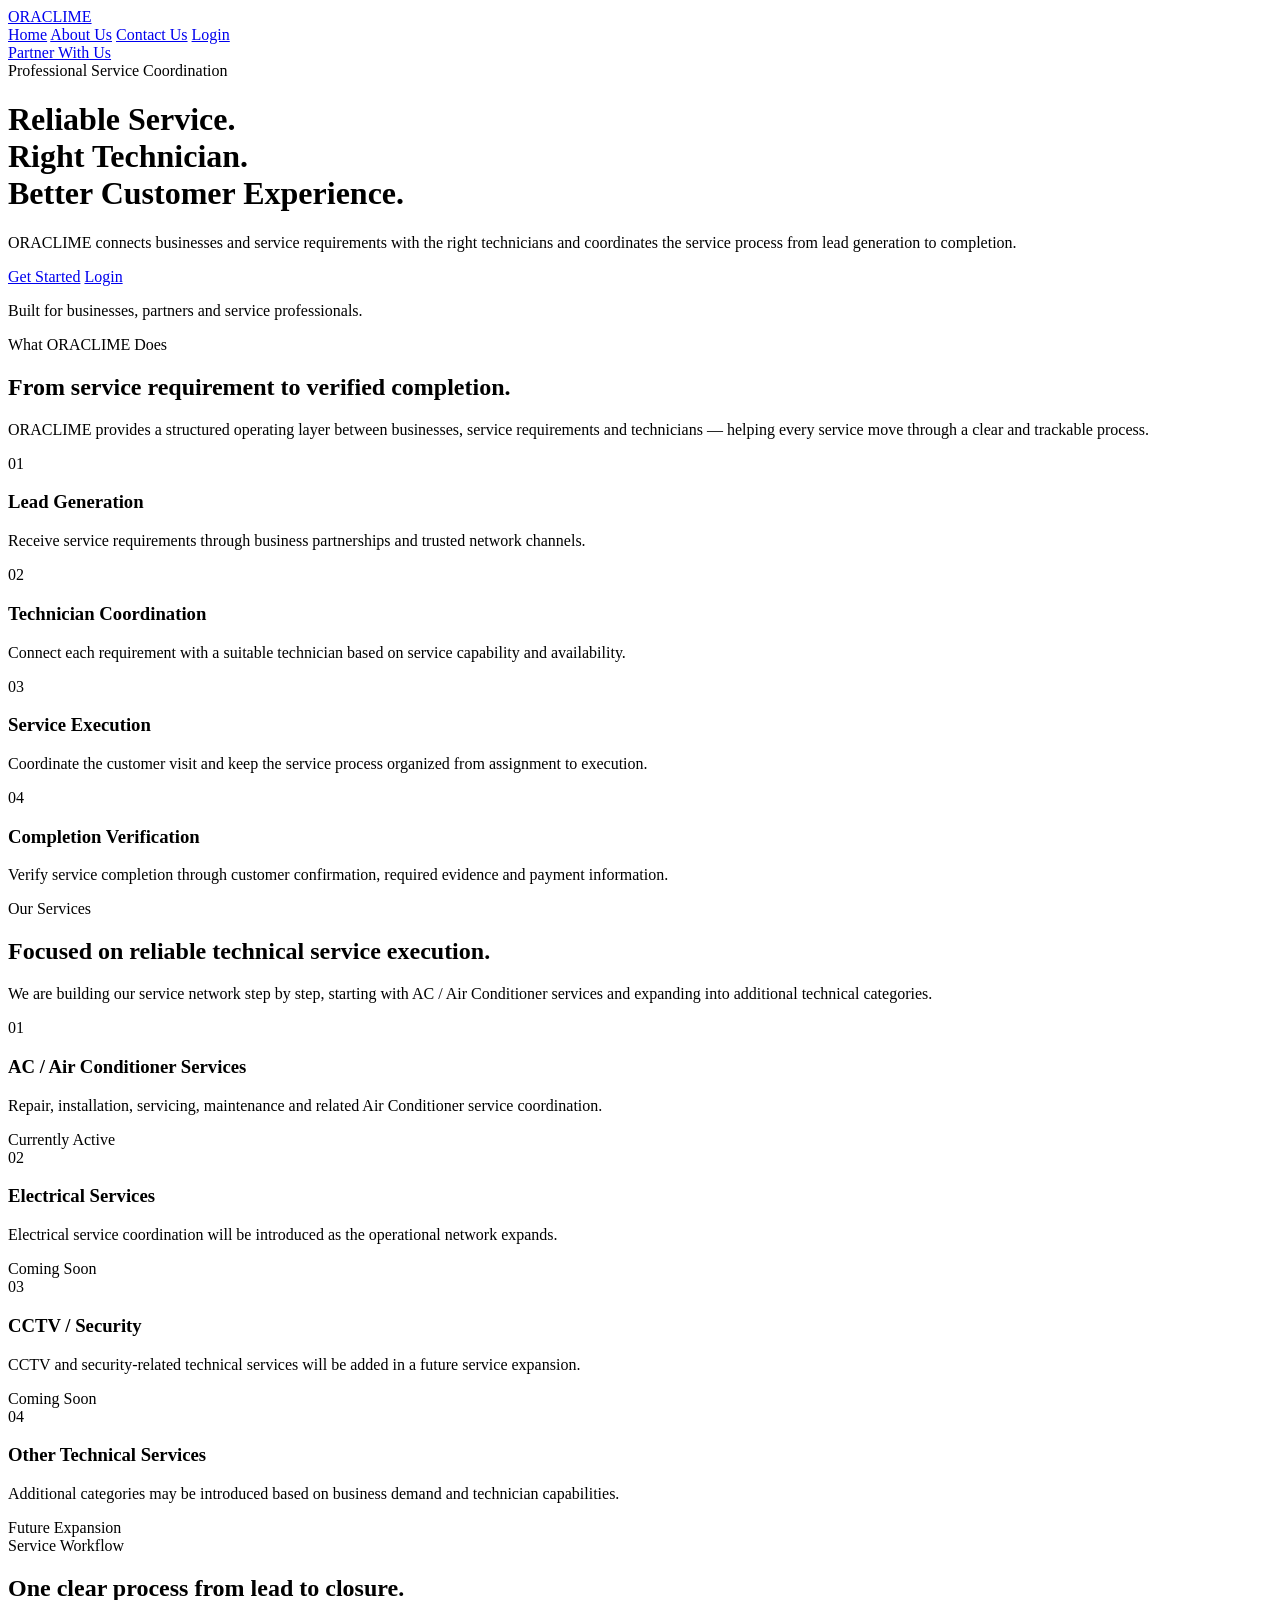
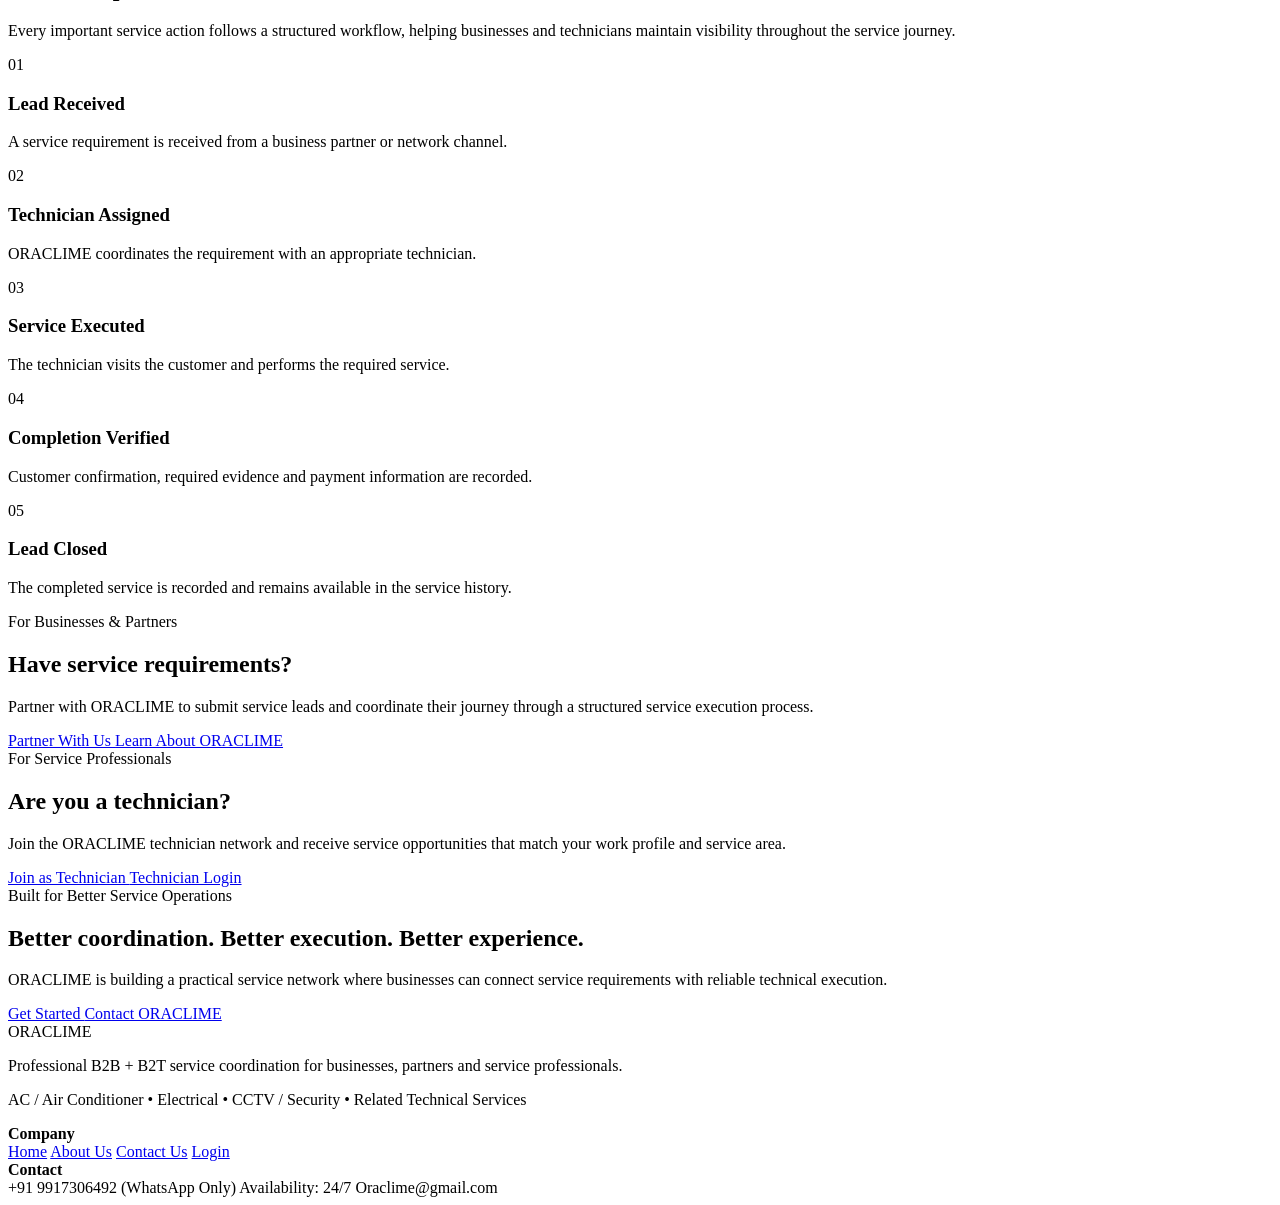
==== commit 5f1ff6d6: "Add files via upload" ====
--- a/index.html
+++ b/index.html
@@ -1,942 +1,446 @@
-<!DOCTYPE html>
+<!doctype html>
 <html lang="en">
-
 <head>
-
-  <meta charset="UTF-8">
-
-  <meta
-    name="viewport"
-    content="width=device-width, initial-scale=1.0"
-  >
-
-  <meta
-    name="description"
-    content="ORACLIME connects businesses and service professionals for reliable air conditioner and technical service coordination."
-  >
-
-  <title>ORACLIME | Air Conditioner Technical Services</title>
-
-  <link
-    rel="stylesheet"
-    href="style.css"
-  >
-
-  <link
-    rel="icon"
-    type="image/x-icon"
-    href="favicon.ico"
-  >
-
+  <meta charset="utf-8">
+  <meta name="viewport" content="width=device-width,initial-scale=1">
+  <meta name="description" content="ORACLIME connects businesses and service requirements with the right technicians and coordinates service execution from lead generation to completion.">
+  <title>ORACLIME — Professional Service Coordination</title>
+  <link rel="stylesheet" href="assets/style.css">
 </head>
 
-
 <body>
 
-
-  <!-- =================================
-       NAVIGATION
-  ================================== -->
-
-  <header
-    class="navbar"
-    id="navbar"
-  >
-
-    <div class="nav-container">
-
-
-      <a
-        href="#home"
-        class="brand"
-      >
-
-        <span class="brand-mark">
-          O
-        </span>
-
-        <span class="brand-name">
-          ORACLIME
-        </span>
-
-      </a>
-
-
-      <nav class="nav-links">
-
-        <a href="#services">
-          Services
-        </a>
-
-        <a href="#business">
-          For Business
-        </a>
-
-        <a href="#technicians">
-          Technicians
-        </a>
-
-        <a href="#how-it-works">
-          How It Works
-        </a>
-
-      </nav>
-
-
-      <button
-        class="mobile-menu-button"
-        id="mobileMenuButton"
-        aria-label="Open menu"
-      >
-
-        <span></span>
-        <span></span>
-        <span></span>
-
-      </button>
-
-    </div>
-
-
-    <!-- MOBILE MENU -->
-
-    <div
-      class="mobile-menu"
-      id="mobileMenu"
-    >
-
-      <a href="#services">
-        Services
-      </a>
-
-      <a href="#business">
-        For Business
-      </a>
-
-      <a href="#technicians">
-        Technicians
-      </a>
-
-      <a href="#how-it-works">
-        How It Works
-      </a>
-
-    </div>
-
+  <!-- Navigation -->
+  <div class="navwrap">
+    <div class="container nav">
+
+      <a class="logo" href="index.html">ORACLIME</a>
+
+      <div class="navlinks">
+        <a class="active" href="index.html">Home</a>
+        <a href="about.html">About Us</a>
+        <a href="contact.html">Contact Us</a>
+        <a href="login.html">Login</a>
+      </div>
+
+      <a class="navcta" href="contact.html">Partner With Us</a>
+
+    </div>
+  </div>
+
+
+  <!-- Hero -->
+  <header class="hero">
+    <div class="container">
+
+      <div class="eyebrow">Professional Service Coordination</div>
+
+      <h1>
+        Reliable Service.<br>
+        Right Technician.<br>
+        Better Customer Experience.
+      </h1>
+
+      <p>
+        ORACLIME connects businesses and service requirements with the right
+        technicians and coordinates the service process from lead generation
+        to completion.
+      </p>
+
+      <div class="actions">
+        <a class="btn primary" href="contact.html">Get Started</a>
+        <a class="btn secondary" href="login.html">Login</a>
+      </div>
+
+      <p class="small">
+        Built for businesses, partners and service professionals.
+      </p>
+
+    </div>
   </header>
 
 
-
-  <main>
-
-
-    <!-- =================================
-         HERO
-    ================================== -->
-
-    <section
-      class="hero"
-      id="home"
-    >
-
-      <div class="hero-container">
-
-
-        <div class="hero-content">
-
-
-          <div class="eyebrow">
-            TECHNICAL SERVICE NETWORK
-          </div>
-
-
-          <h1>
-
-            Technical work.
-
-            <span>
-              Properly coordinated.
-            </span>
-
-          </h1>
-
-
-          <p class="hero-description">
-
-            ORACLIME connects businesses,
-            customers and service professionals
-            for reliable air conditioner and
-            technical service support.
-
-          </p>
-
-
-          <div class="hero-buttons">
-
-            <a
-              href="partner.html"
-              class="button button-secondary"
-            >
-              Partner With Us
-            </a>
-
-          </div>
-
-
-          <!-- SERVICE PILLS -->
-
-          <div class="service-pills">
-
-            <span class="service-pill active-pill">
-              Air Conditioner
-            </span>
-
-            <span class="service-pill">
-              Technical Services
-            </span>
-
-            <span class="service-pill coming-pill">
-              Electrical
-            </span>
-
-          </div>
-
-        </div>
-
-
-
-        <!-- HERO PROCESS CARD -->
-
-        <div class="hero-card">
-
-
-          <div class="card-status">
-
-            <span class="status-dot"></span>
-
-            SERVICE NETWORK ACTIVE
-
-          </div>
-
-
-          <h2>
-
-            One request.
-
-            <span>
-              Right technician.
-            </span>
-
-          </h2>
-
-
-          <div class="process-list">
-
-
-            <div class="process-item">
-
-              <div class="process-number">
-                01
-              </div>
-
-              <div class="process-line"></div>
-
-              <div class="process-content">
-
-                <small>
-                  BUSINESS / CUSTOMER
-                </small>
-
-                <strong>
-                  Service requirement
-                </strong>
-
-              </div>
-
-            </div>
-
-
-
-            <div class="process-item">
-
-              <div class="process-number">
-                02
-              </div>
-
-              <div class="process-line"></div>
-
-              <div class="process-content">
-
-                <small>
-                  ORACLIME
-                </small>
-
-                <strong>
-                  Coordinate & assign
-                </strong>
-
-              </div>
-
-            </div>
-
-
-
-            <div class="process-item">
-
-              <div class="process-number">
-                03
-              </div>
-
-              <div class="process-content">
-
-                <small>
-                  TECHNICIAN
-                </small>
-
-                <strong>
-                  Professional service delivery
-                </strong>
-
-              </div>
-
-            </div>
-
-
-          </div>
-
-        </div>
-
-      </div>
-
-    </section>
-
-
-
-    <!-- =================================
-         SERVICES
-    ================================== -->
-
-    <section
-      class="services-section section"
-      id="services"
-    >
-
-      <div class="container">
-
-
-        <div class="section-intro">
-
-          <div>
-
-            <span class="eyebrow">
-              OUR SERVICES
-            </span>
-
-            <h2>
-              Technical services
-              you can rely on.
-            </h2>
-
-          </div>
-
-
-          <p>
-
-            ORACLIME is currently focused on
-            dependable air conditioner service.
-            Additional technical categories will
-            be introduced as the network expands.
-
-          </p>
-
-        </div>
-
-
-
-        <div class="services-grid">
-
-
-          <!-- AIR CONDITIONER -->
-
-          <article
-            class="service-card active-service"
-          >
-
-            <div class="service-top">
-
-              <span class="service-number">
-                01
-              </span>
-
-              <span class="available-label">
-                AVAILABLE
-              </span>
-
-            </div>
-
-
-            <div class="service-bottom">
-
-              <h3>
-                Air Conditioner
-              </h3>
-
-              <p>
-
-                Installation, servicing, repair
-                and maintenance support for
-                air-conditioning requirements.
-
-              </p>
-
-            </div>
-
-          </article>
-
-
-
-          <!-- ELECTRICAL -->
-
-          <article
-            class="service-card coming-soon-card"
-          >
-
-            <div class="service-top">
-
-              <span class="service-number">
-                02
-              </span>
-
-              <span class="coming-label">
-                COMING SOON
-              </span>
-
-            </div>
-
-
-            <div class="service-bottom">
-
-              <h3>
-                Electrical
-              </h3>
-
-              <p>
-
-                Professional electrical service
-                coordination for installations,
-                repairs and maintenance.
-
-              </p>
-
-            </div>
-
-          </article>
-
-
-
-          <!-- TECHNICAL SERVICES -->
-
-          <article
-            class="service-card coming-soon-card"
-          >
-
-            <div class="service-top">
-
-              <span class="service-number">
-                03
-              </span>
-
-              <span class="coming-label">
-                COMING SOON
-              </span>
-
-            </div>
-
-
-            <div class="service-bottom">
-
-              <h3>
-                Technical Services
-              </h3>
-
-              <p>
-
-                Additional technical service
-                categories will be introduced
-                as ORACLIME expands.
-
-              </p>
-
-            </div>
-
-          </article>
-
-
-        </div>
-
-      </div>
-
-    </section>
-
-
-
-    <!-- =================================
-         FOR BUSINESS
-    ================================== -->
-
-    <section
-      class="business-section section-light"
-      id="business"
-    >
-
-      <div
-        class="container business-container"
-      >
-
-
-        <div class="business-heading">
-
-          <span class="eyebrow">
-            FOR BUSINESSES
-          </span>
-
-
-          <h2>
-
-            A reliable service
-            network for your
-            requirements.
-
-          </h2>
-
-
-          <p>
-
-            ORACLIME helps businesses coordinate
-            service requirements with suitable
-            technicians and professional service
-            execution.
-
-          </p>
-
-        </div>
-
-
-
-        <div class="business-points">
-
-
-          <div class="business-point">
-
-            <span>
-              01
-            </span>
-
-            <div>
-
-              <h3>
-                Lead Intake
-              </h3>
-
-              <p>
-
-                Receive and understand the
-                service requirement clearly.
-
-              </p>
-
-            </div>
-
-          </div>
-
-
-
-          <div class="business-point">
-
-            <span>
-              02
-            </span>
-
-            <div>
-
-              <h3>
-                Technician Coordination
-              </h3>
-
-              <p>
-
-                Coordinate the requirement with
-                an appropriate service professional.
-
-              </p>
-
-            </div>
-
-          </div>
-
-
-
-          <div class="business-point">
-
-            <span>
-              03
-            </span>
-
-            <div>
-
-              <h3>
-                Service Execution
-              </h3>
-
-              <p>
-
-                Keep communication and service
-                coordination organized through the job.
-
-              </p>
-
-            </div>
-
-          </div>
-
-
-
-          <div class="business-point">
-
-            <span>
-              04
-            </span>
-
-            <div>
-
-              <h3>
-                Customer Support
-              </h3>
-
-              <p>
-
-                Maintain professional communication
-                throughout the service process.
-
-              </p>
-
-            </div>
-
-          </div>
-
-
-        </div>
-
-      </div>
-
-    </section>
-
-
-
-    <!-- =================================
-         TECHNICIANS
-    ================================== -->
-
-    <section
-      class="technicians-section section"
-      id="technicians"
-    >
-
-      <div class="container">
-
-
-        <div class="technician-layout">
-
-
-          <div class="technician-heading">
-
-            <span class="eyebrow">
-              FOR TECHNICIANS
-            </span>
-
-
-            <h2>
-
-              Work opportunities.
-              Professional coordination.
-
-            </h2>
-
-          </div>
-
-
-
-          <div class="technician-copy">
-
-            <p>
-
-              ORACLIME works with service
-              professionals to coordinate
-              technical requirements and
-              customer service delivery.
-
-            </p>
-
-
-            <p>
-
-              If you are an experienced AC
-              technician and want to work with
-              service requirements, get in touch
-              with our team.
-
-            </p>
-
-          </div>
-
-        </div>
-
-      </div>
-
-    </section>
-
-
-
-    <!-- =================================
-         HOW IT WORKS
-    ================================== -->
-
-    <section
-      class="how-section section-dark"
-      id="how-it-works"
-    >
-
-      <div class="container">
-
-
-        <div class="how-heading">
-
-          <span class="eyebrow eyebrow-light">
-            HOW IT WORKS
-          </span>
-
-
-          <h2>
-
-            Simple process.
-            Clear coordination.
-
-          </h2>
-
-        </div>
-
-
-
-        <div class="how-grid">
-
-
-          <div class="how-card">
-
-            <span>
-              01
-            </span>
-
-            <h3>
-              Requirement
-            </h3>
-
-            <p>
-
-              Customer or business shares
-              the service requirement.
-
-            </p>
-
-          </div>
-
-
-
-          <div class="how-card">
-
-            <span>
-              02
-            </span>
-
-            <h3>
-              Coordination
-            </h3>
-
-            <p>
-
-              ORACLIME reviews and coordinates
-              the requirement with a technician.
-
-            </p>
-
-          </div>
-
-
-
-          <div class="how-card">
-
-            <span>
-              03
-            </span>
-
-            <h3>
-              Service
-            </h3>
-
-            <p>
-
-              Technician carries out the
-              required professional service.
-
-            </p>
-
-          </div>
-
-
-
-          <div class="how-card">
-
-            <span>
-              04
-            </span>
-
-            <h3>
-              Support
-            </h3>
-
-            <p>
-
-              ORACLIME keeps the communication
-              and service process coordinated.
-
-            </p>
-
-          </div>
-
-
-        </div>
-
-      </div>
-
-    </section>
-
-
-  </main>
-
-
-
-  <!-- =================================
-       FOOTER
-  ================================== -->
-
-  <footer class="footer">
-
-
-    <div class="container footer-container">
-
-
-      <div class="footer-brand">
-
-
-        <a
-          href="#home"
-          class="brand footer-logo"
-        >
-
-          <span class="brand-mark">
-            O
-          </span>
-
-          <span class="brand-name">
-            ORACLIME
-          </span>
-
-        </a>
-
-
-        <p>
-
-          Technical service coordination
-          built around reliable execution.
-
-        </p>
-
-      </div>
-
-
-
-      <div class="footer-links">
-
-
-        <div>
-
-          <h4>
-            Company
-          </h4>
-
-          <a href="#services">
-            Services
-          </a>
-
-          <a href="#business">
-            For Business
-          </a>
-
-          <a href="#technicians">
-            Technicians
-          </a>
-
-        </div>
-
-
-
-        <div>
-
-          <h4>
-            Support
-          </h4>
-
-          <a href="#how-it-works">
-            How It Works
-          </a>
-
-        </div>
-
-
-      </div>
-
-    </div>
-
-
-
-    <div class="footer-bottom">
-
-      <div class="container">
-
-        <p>
-
-          ©
-          <span id="currentYear"></span>
-          ORACLIME.
-          All rights reserved.
-
-        </p>
-
-
-        <p>
-          Air Conditioner Service Network
-        </p>
-
-      </div>
-
-    </div>
-
+  <!-- Service Positioning -->
+  <section>
+    <div class="container">
+
+      <div class="sectionhead">
+        <div class="eyebrow">What ORACLIME Does</div>
+
+        <h2>
+          From service requirement to verified completion.
+        </h2>
+
+        <p>
+          ORACLIME provides a structured operating layer between businesses,
+          service requirements and technicians — helping every service move
+          through a clear and trackable process.
+        </p>
+      </div>
+
+      <div class="grid g4">
+
+        <div class="card">
+          <div class="number">01</div>
+          <h3>Lead Generation</h3>
+          <p>
+            Receive service requirements through business partnerships
+            and trusted network channels.
+          </p>
+        </div>
+
+        <div class="card">
+          <div class="number">02</div>
+          <h3>Technician Coordination</h3>
+          <p>
+            Connect each requirement with a suitable technician based on
+            service capability and availability.
+          </p>
+        </div>
+
+        <div class="card">
+          <div class="number">03</div>
+          <h3>Service Execution</h3>
+          <p>
+            Coordinate the customer visit and keep the service process
+            organized from assignment to execution.
+          </p>
+        </div>
+
+        <div class="card">
+          <div class="number">04</div>
+          <h3>Completion Verification</h3>
+          <p>
+            Verify service completion through customer confirmation,
+            required evidence and payment information.
+          </p>
+        </div>
+
+      </div>
+
+    </div>
+  </section>
+
+
+  <!-- Services -->
+  <section>
+    <div class="container">
+
+      <div class="sectionhead">
+        <div class="eyebrow">Our Services</div>
+
+        <h2>
+          Focused on reliable technical service execution.
+        </h2>
+
+        <p>
+          We are building our service network step by step, starting with
+          AC / Air Conditioner services and expanding into additional
+          technical categories.
+        </p>
+      </div>
+
+      <div class="grid g4">
+
+        <div class="card">
+          <div class="number">01</div>
+
+          <h3>AC / Air Conditioner Services</h3>
+
+          <p>
+            Repair, installation, servicing, maintenance and related
+            Air Conditioner service coordination.
+          </p>
+
+          <span class="pill">Currently Active</span>
+        </div>
+
+
+        <div class="card">
+          <div class="number">02</div>
+
+          <h3>Electrical Services</h3>
+
+          <p>
+            Electrical service coordination will be introduced as the
+            operational network expands.
+          </p>
+
+          <span class="pill">Coming Soon</span>
+        </div>
+
+
+        <div class="card">
+          <div class="number">03</div>
+
+          <h3>CCTV / Security</h3>
+
+          <p>
+            CCTV and security-related technical services will be added
+            in a future service expansion.
+          </p>
+
+          <span class="pill">Coming Soon</span>
+        </div>
+
+
+        <div class="card">
+          <div class="number">04</div>
+
+          <h3>Other Technical Services</h3>
+
+          <p>
+            Additional categories may be introduced based on business
+            demand and technician capabilities.
+          </p>
+
+          <span class="pill">Future Expansion</span>
+        </div>
+
+      </div>
+
+    </div>
+  </section>
+
+
+  <!-- Workflow -->
+  <section>
+    <div class="container">
+
+      <div class="sectionhead">
+        <div class="eyebrow">Service Workflow</div>
+
+        <h2>
+          One clear process from lead to closure.
+        </h2>
+
+        <p>
+          Every important service action follows a structured workflow,
+          helping businesses and technicians maintain visibility throughout
+          the service journey.
+        </p>
+      </div>
+
+      <div class="flow">
+
+        <div class="card">
+          <div class="number">01</div>
+
+          <h3>Lead Received</h3>
+
+          <p>
+            A service requirement is received from a business partner
+            or network channel.
+          </p>
+        </div>
+
+
+        <div class="card">
+          <div class="number">02</div>
+
+          <h3>Technician Assigned</h3>
+
+          <p>
+            ORACLIME coordinates the requirement with an appropriate
+            technician.
+          </p>
+        </div>
+
+
+        <div class="card">
+          <div class="number">03</div>
+
+          <h3>Service Executed</h3>
+
+          <p>
+            The technician visits the customer and performs the
+            required service.
+          </p>
+        </div>
+
+
+        <div class="card">
+          <div class="number">04</div>
+
+          <h3>Completion Verified</h3>
+
+          <p>
+            Customer confirmation, required evidence and payment
+            information are recorded.
+          </p>
+        </div>
+
+
+        <div class="card">
+          <div class="number">05</div>
+
+          <h3>Lead Closed</h3>
+
+          <p>
+            The completed service is recorded and remains available
+            in the service history.
+          </p>
+        </div>
+
+      </div>
+
+    </div>
+  </section>
+
+
+  <!-- Business CTA -->
+  <section>
+    <div class="container">
+
+      <div class="band">
+
+        <div class="eyebrow">For Businesses & Partners</div>
+
+        <h2>
+          Have service requirements?
+        </h2>
+
+        <p>
+          Partner with ORACLIME to submit service leads and coordinate
+          their journey through a structured service execution process.
+        </p>
+
+        <div class="actions">
+          <a class="btn primary" href="contact.html">
+            Partner With Us
+          </a>
+
+          <a class="btn secondary" href="about.html">
+            Learn About ORACLIME
+          </a>
+        </div>
+
+      </div>
+
+    </div>
+  </section>
+
+
+  <!-- Technician CTA -->
+  <section>
+    <div class="container">
+
+      <div class="band">
+
+        <div class="eyebrow">For Service Professionals</div>
+
+        <h2>
+          Are you a technician?
+        </h2>
+
+        <p>
+          Join the ORACLIME technician network and receive service
+          opportunities that match your work profile and service area.
+        </p>
+
+        <div class="actions">
+          <a class="btn primary" href="contact.html">
+            Join as Technician
+          </a>
+
+          <a class="btn secondary" href="login.html">
+            Technician Login
+          </a>
+        </div>
+
+      </div>
+
+    </div>
+  </section>
+
+
+  <!-- Final CTA -->
+  <section>
+    <div class="container">
+
+      <div class="sectionhead">
+
+        <div class="eyebrow">Built for Better Service Operations</div>
+
+        <h2>
+          Better coordination. Better execution. Better experience.
+        </h2>
+
+        <p>
+          ORACLIME is building a practical service network where businesses
+          can connect service requirements with reliable technical execution.
+        </p>
+
+        <div class="actions">
+          <a class="btn primary" href="contact.html">
+            Get Started
+          </a>
+
+          <a class="btn secondary" href="contact.html">
+            Contact ORACLIME
+          </a>
+        </div>
+
+      </div>
+
+    </div>
+  </section>
+
+
+  <!-- Footer -->
+  <footer>
+
+    <div class="container footgrid">
+
+      <div>
+
+        <div class="logo">ORACLIME</div>
+
+        <p>
+          Professional B2B + B2T service coordination for businesses,
+          partners and service professionals.
+        </p>
+
+        <p class="small">
+          AC / Air Conditioner • Electrical • CCTV / Security
+          • Related Technical Services
+        </p>
+
+      </div>
+
+
+      <div>
+
+        <strong>Company</strong>
+
+        <div class="footerlinks">
+          <a href="index.html">Home</a>
+          <a href="about.html">About Us</a>
+          <a href="contact.html">Contact Us</a>
+          <a href="login.html">Login</a>
+        </div>
+
+      </div>
+
+
+      <div>
+
+        <strong>Contact</strong>
+
+        <div class="footerlinks">
+          <span>+91 9917306492 (WhatsApp Only)</span>
+          <span>Availability: 24/7</span>
+          <span>Oraclime@gmail.com</span>
+        </div>
+
+      </div>
+
+    </div>
 
   </footer>
 
 
-
-  <script src="script.js"></script>
+  <script src="assets/app.js"></script>
 
 </body>
-
 </html>
